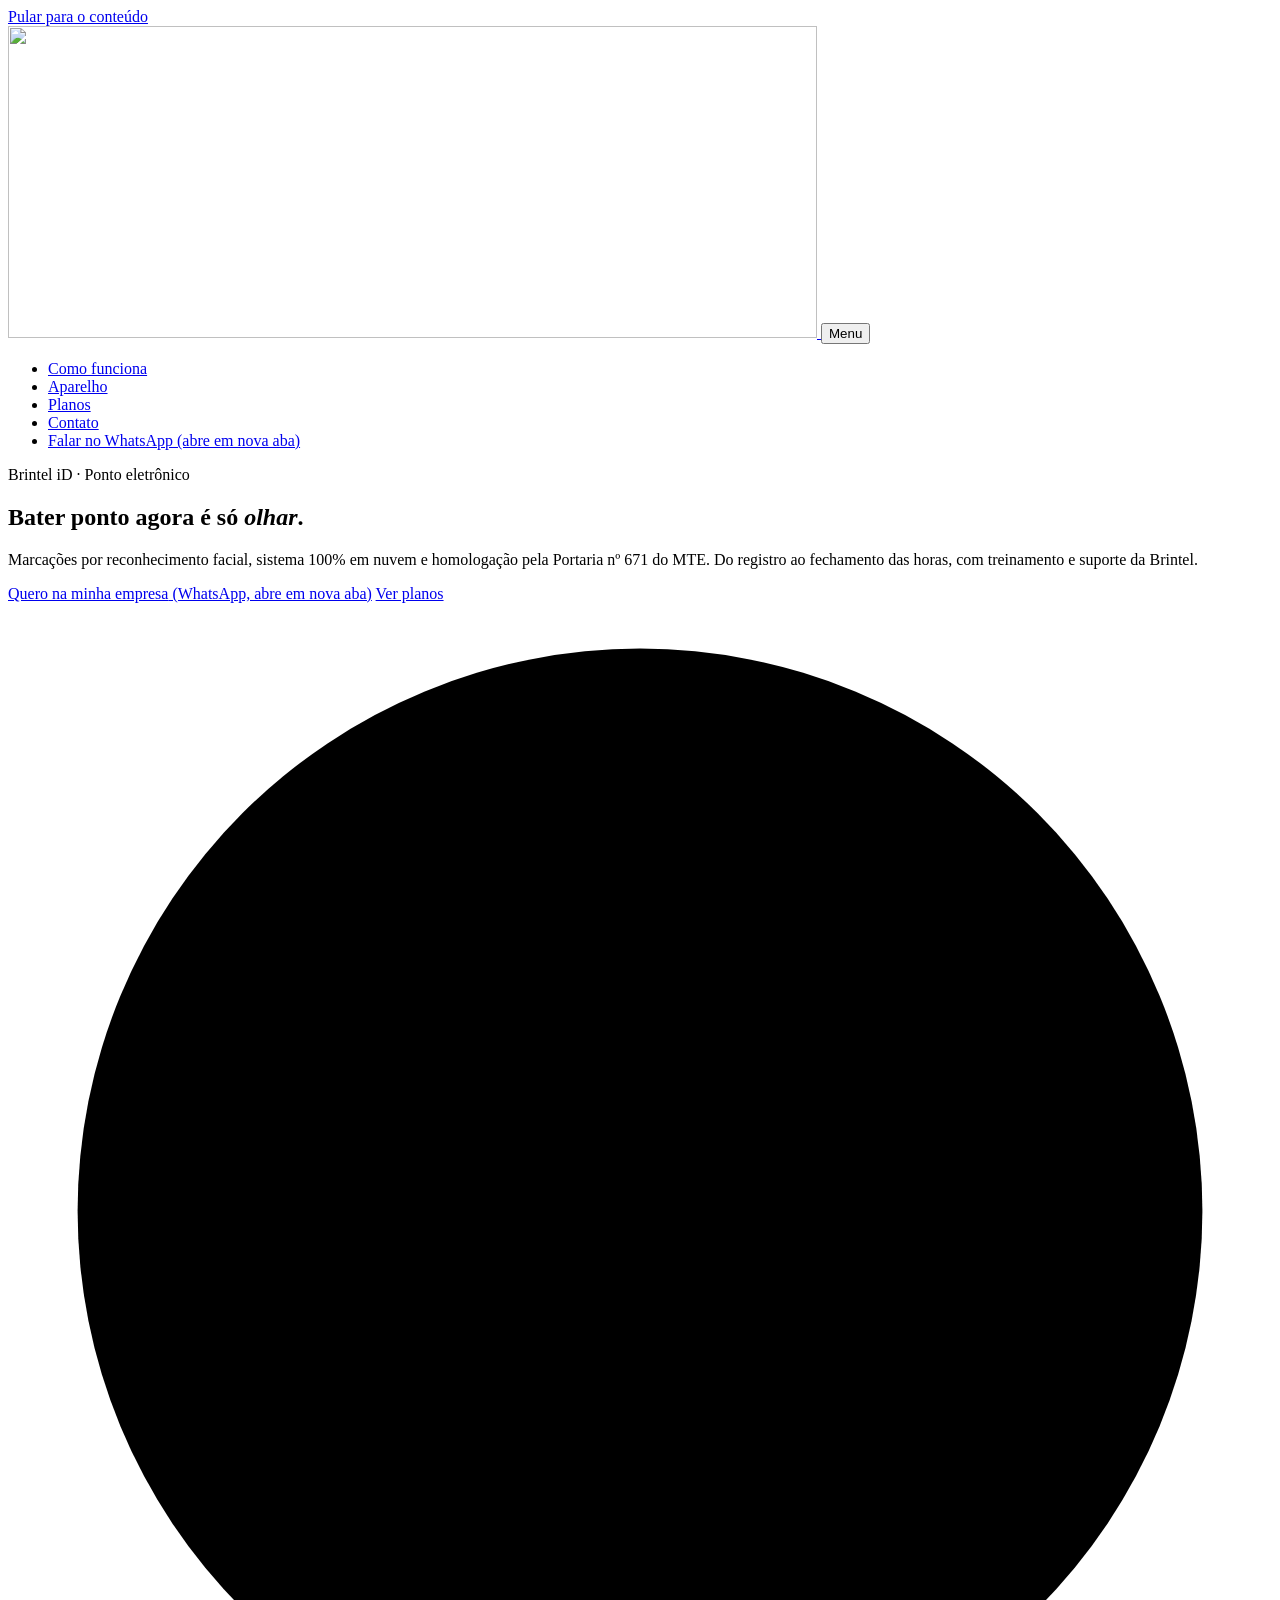
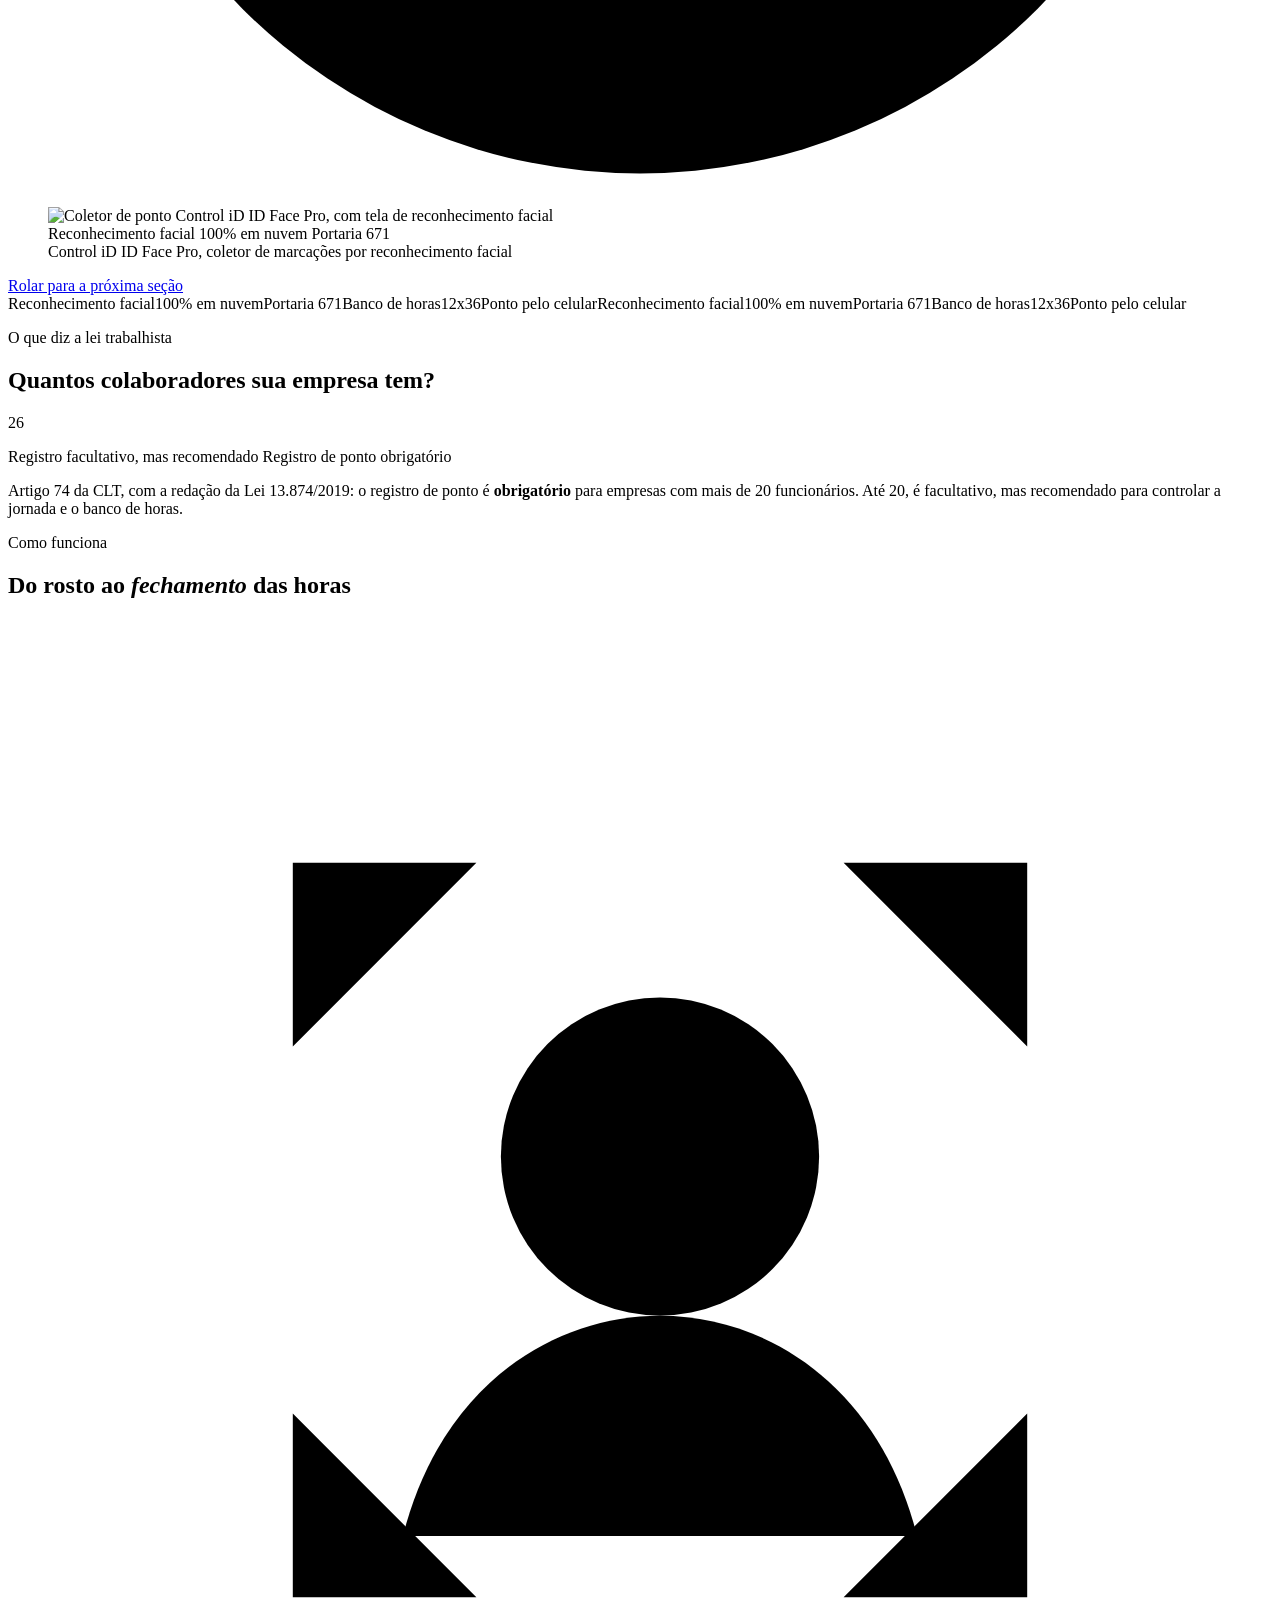
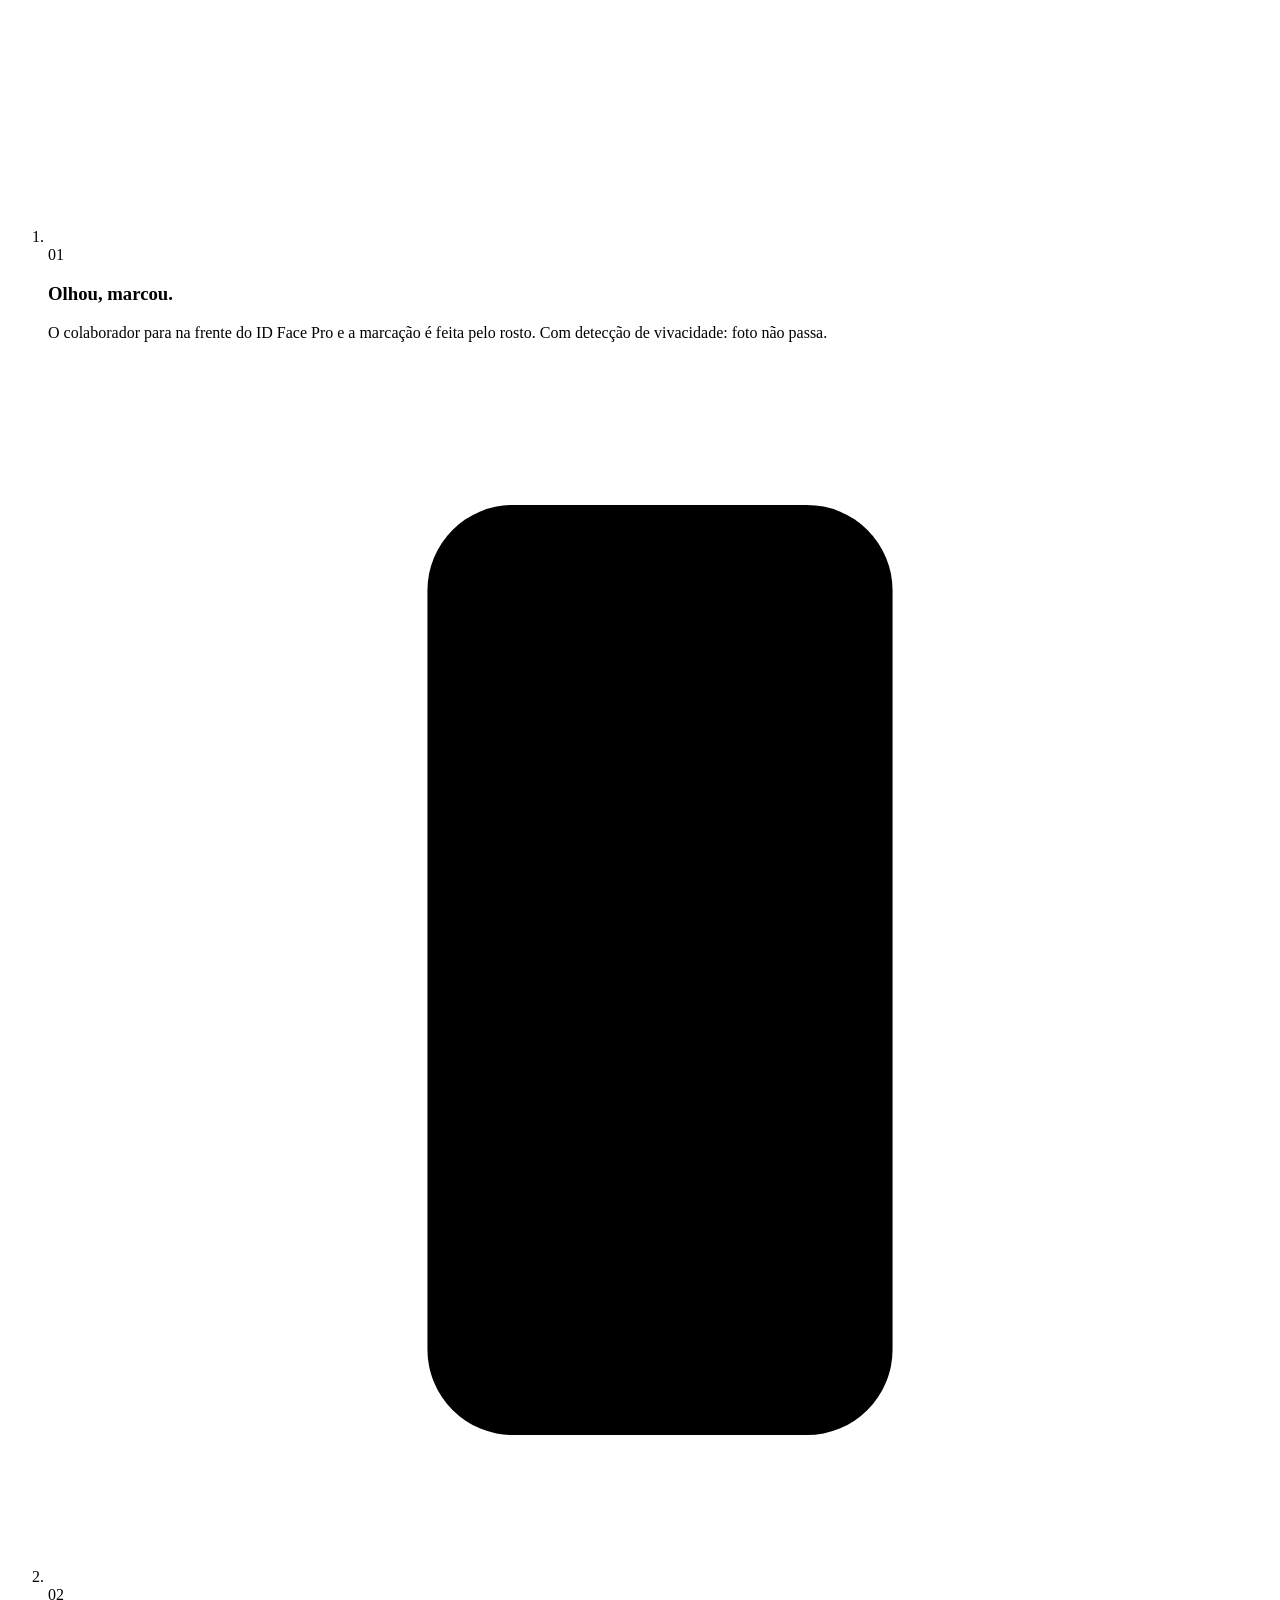
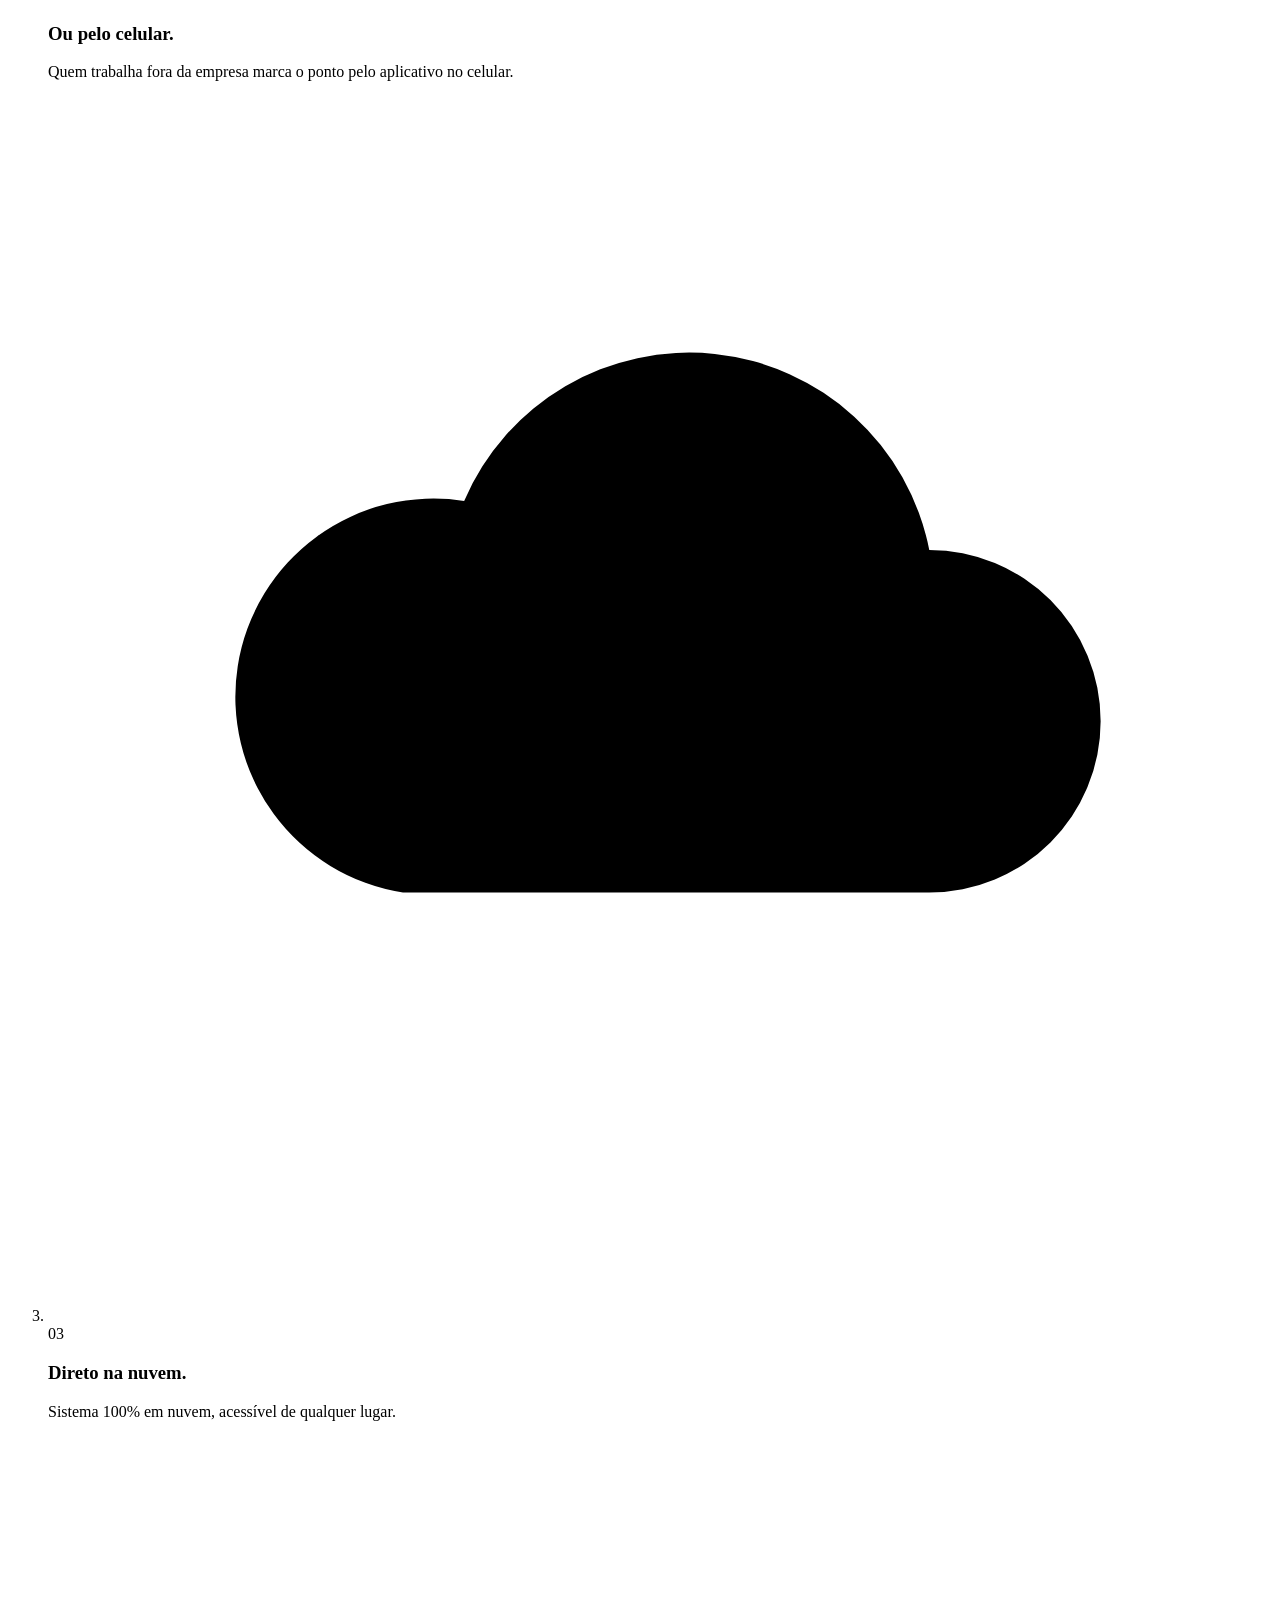
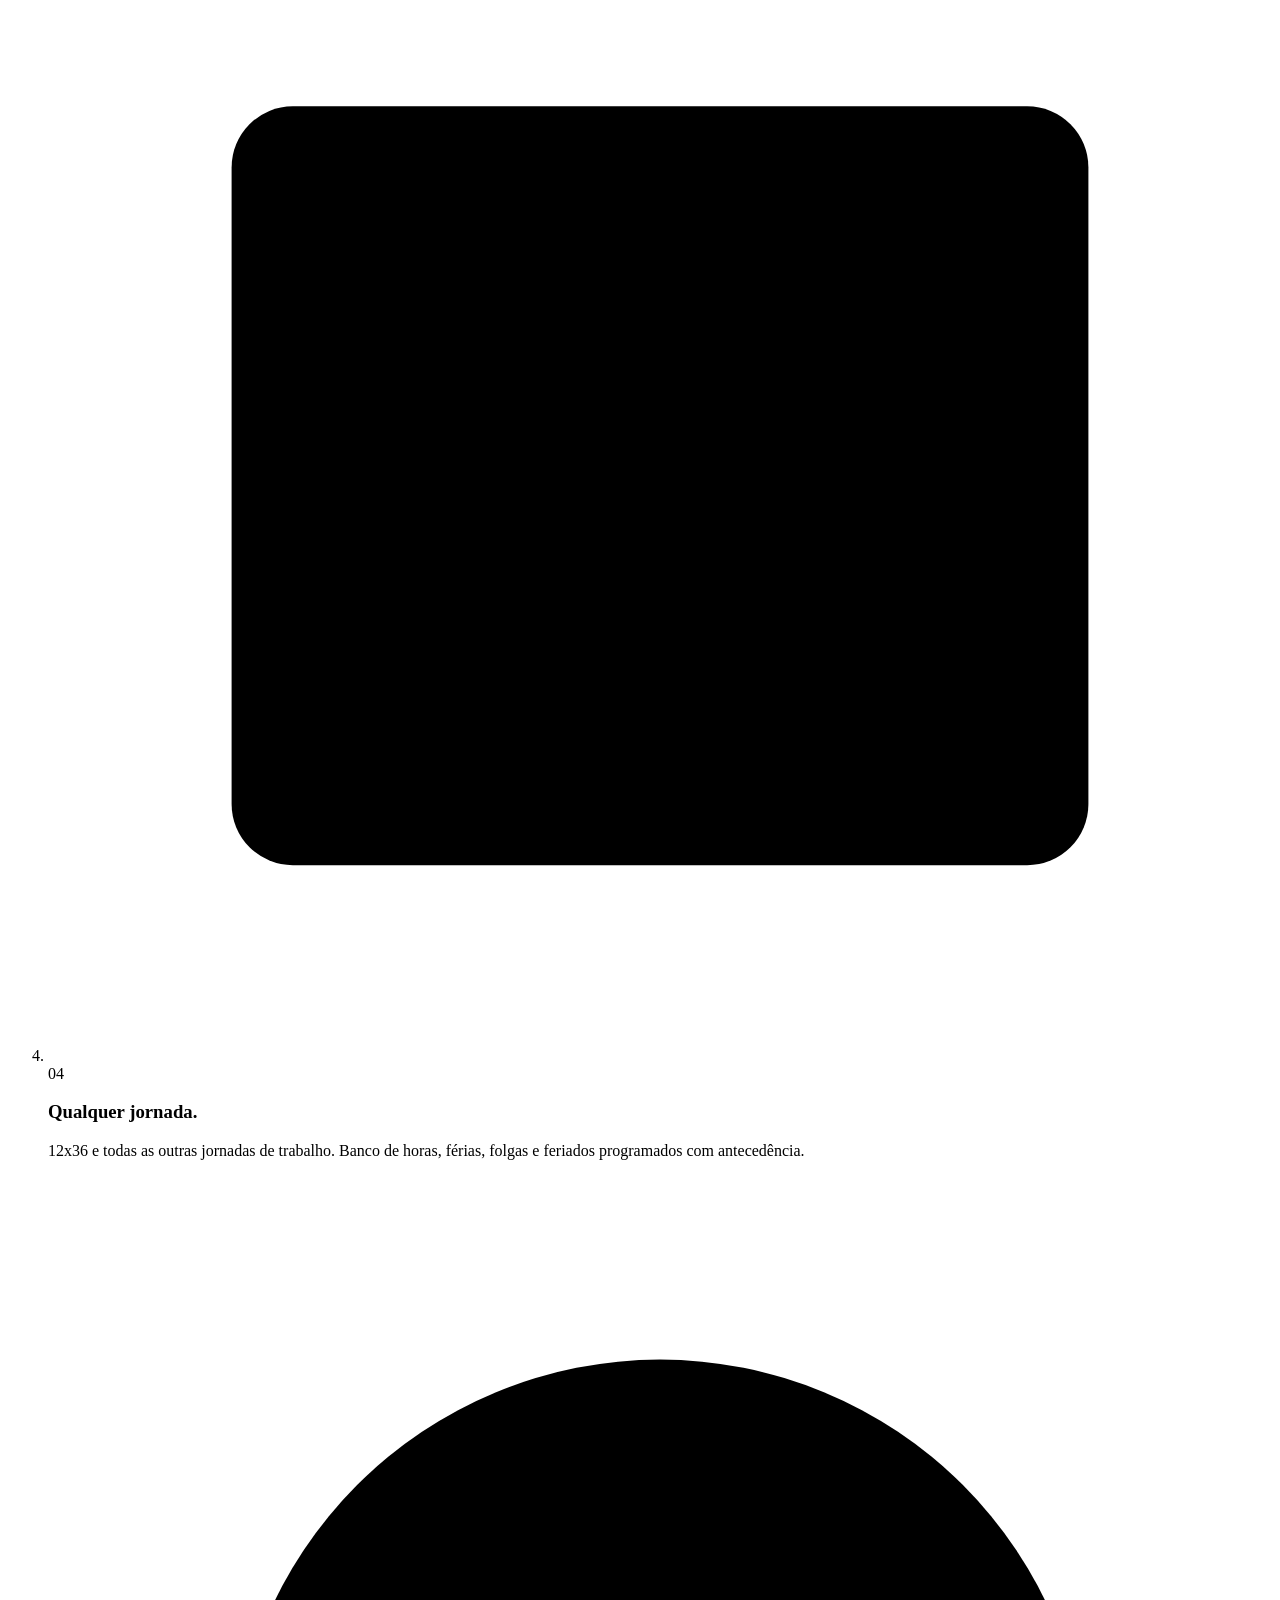
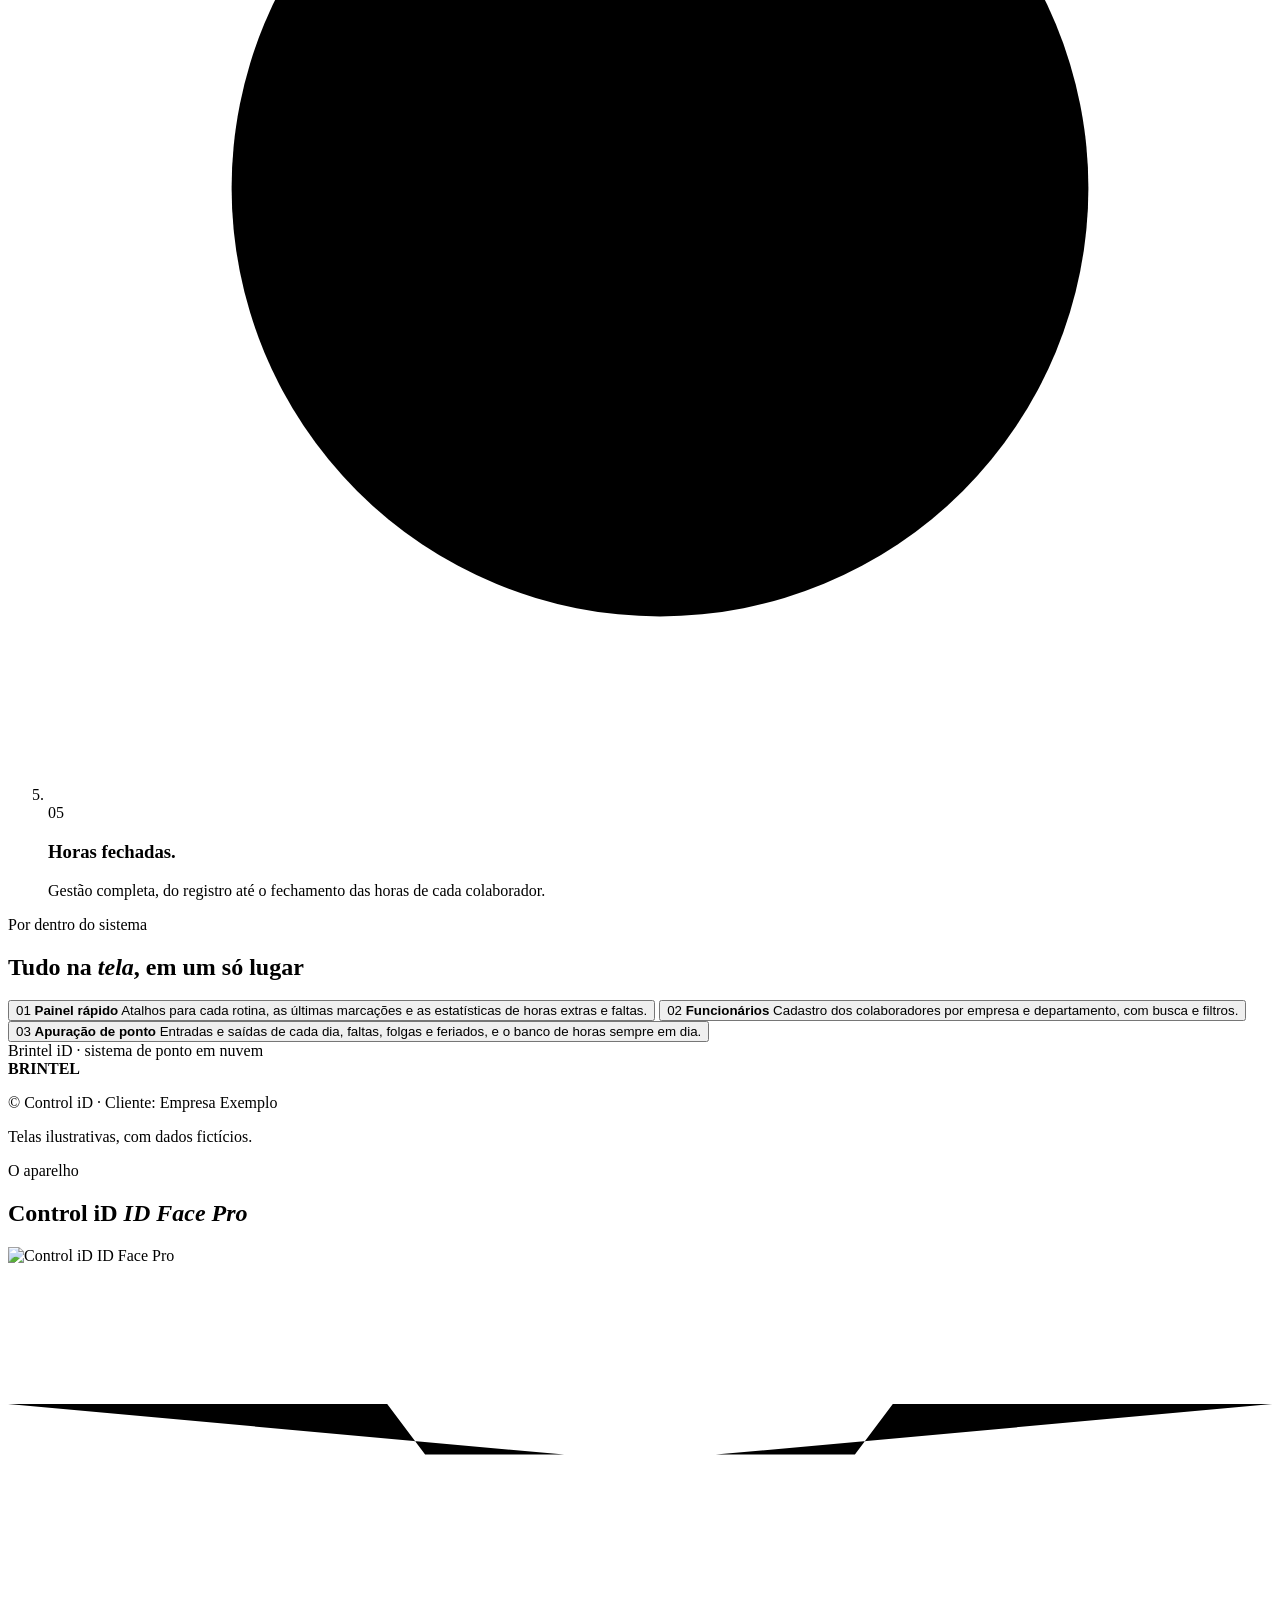
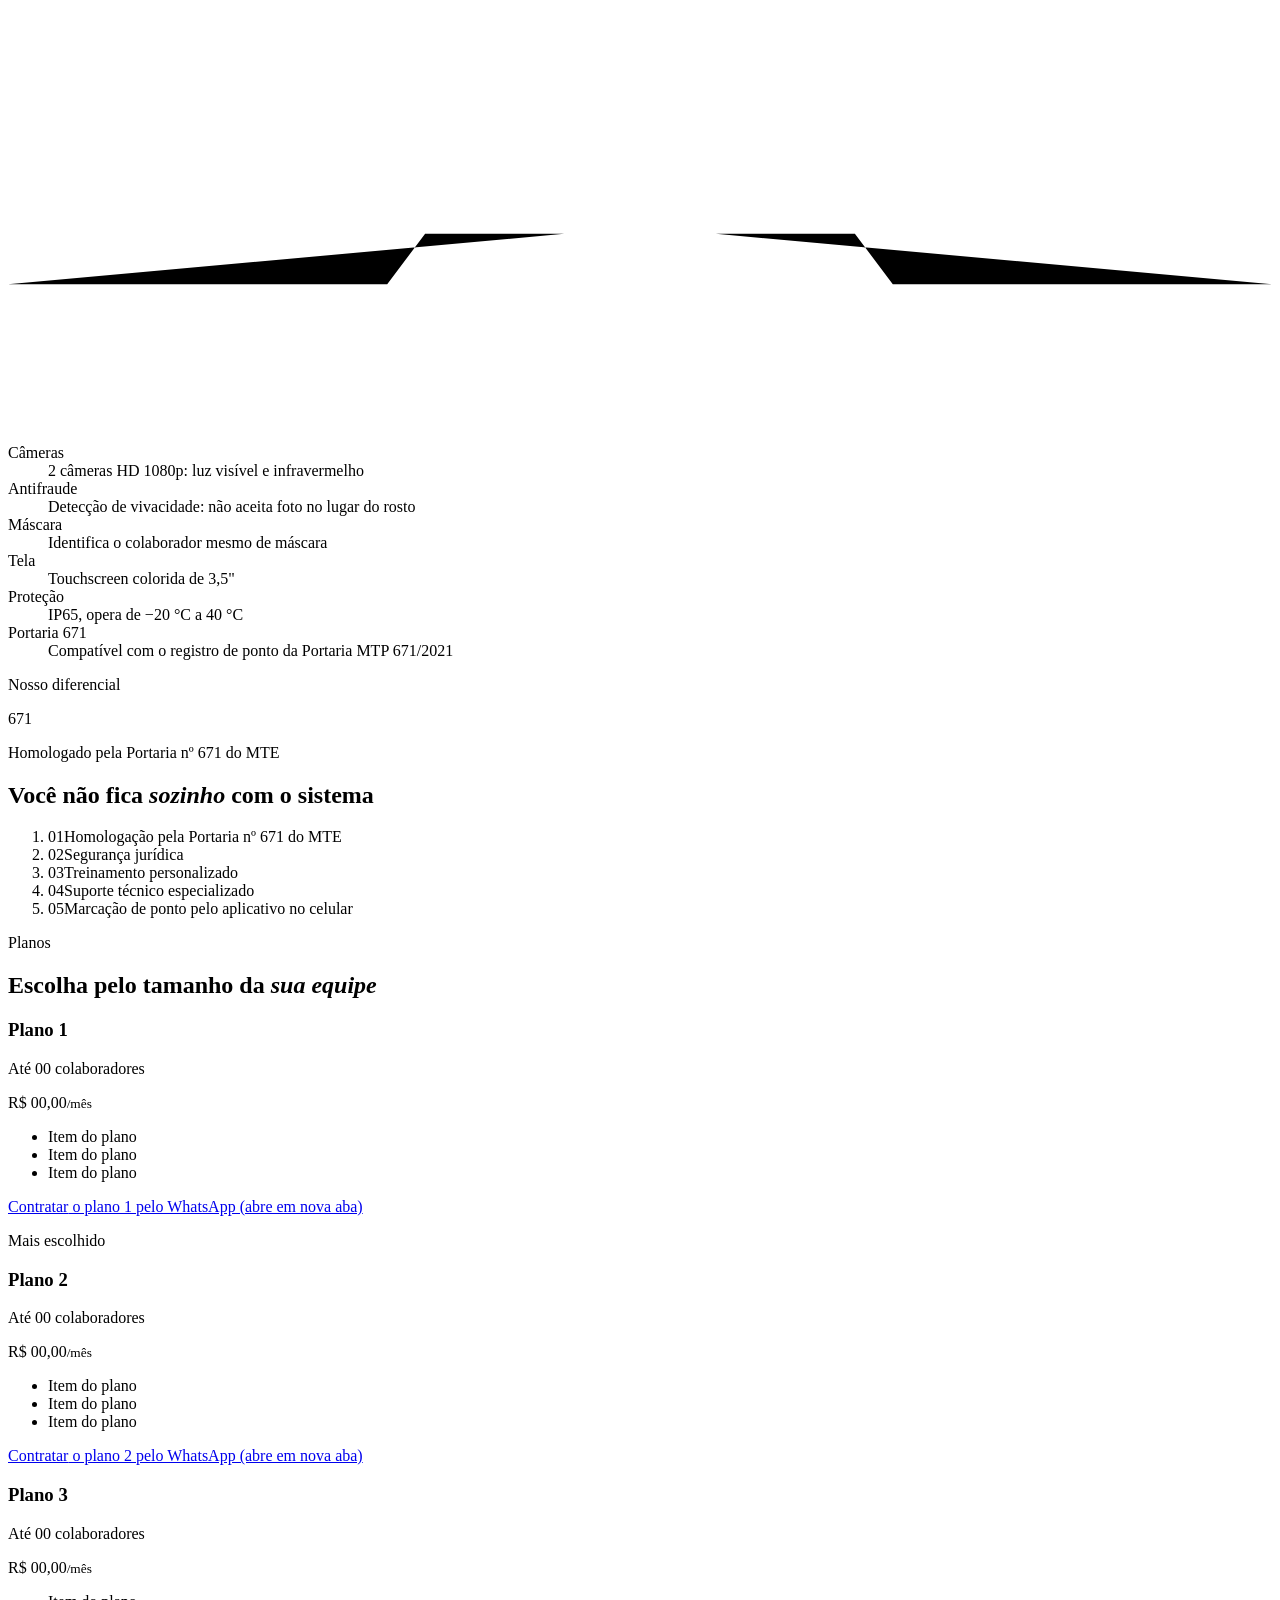
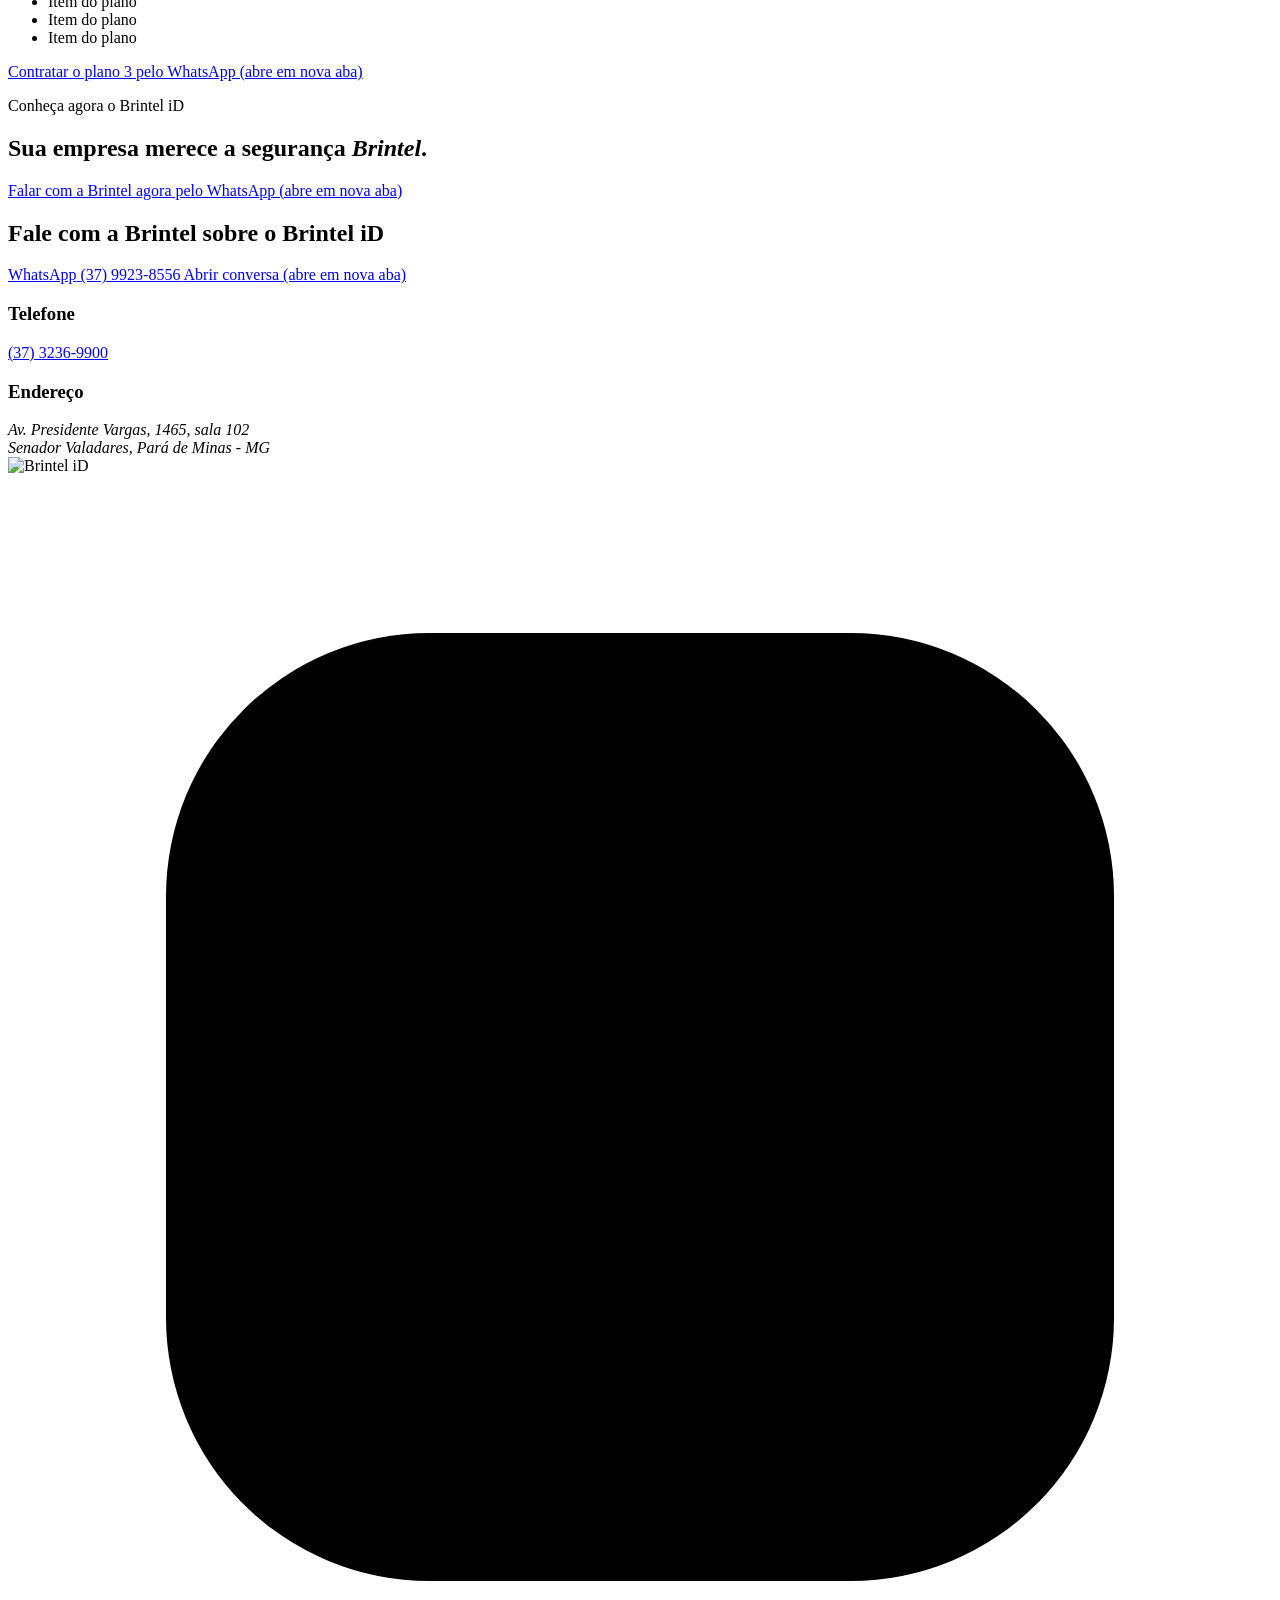
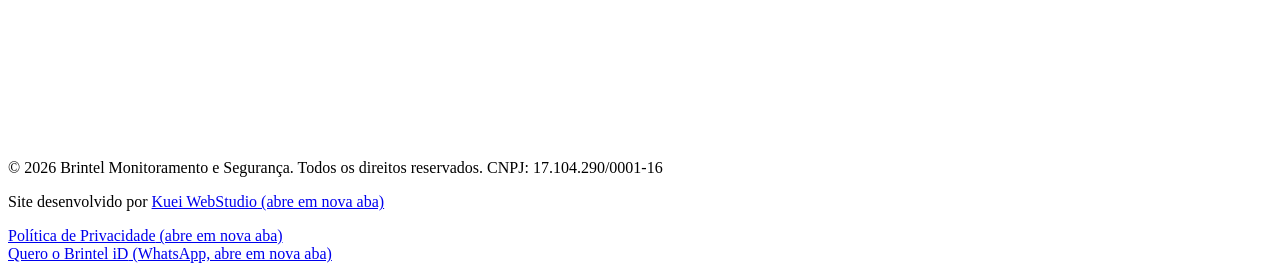
==== brintel-id/index.html @ b798def6 "Créditos: Kuei WebStudio (https://kuei-web.vercel.app) Leva para o código-fonte a troca feita direto" ====
<!doctype html>
<html lang="pt-BR">
  <head>
    <meta charset="UTF-8" />
<link rel="icon" type="image/svg+xml" href="/brintel/favicon.svg?v=2" />
<link rel="apple-touch-icon" href="/brintel/apple-touch-icon.png?v=2" />
<meta name="viewport" content="width=device-width, initial-scale=1.0" />
<meta name="theme-color" content="#000745" />
<script>
  document.documentElement.classList.add('js')
</script>
<!-- Roboto hospedada no próprio site (subset latin, fonte variável 400–900) -->
<link rel="preload" href="/brintel/fonts/roboto-latin.woff2" as="font" type="font/woff2" crossorigin />
    <title>Brintel iD · Ponto eletrônico por reconhecimento facial | Brintel</title>
    <meta
      name="description"
      content="Brintel iD: ponto eletrônico por reconhecimento facial, 100% em nuvem e homologado pela Portaria nº 671 do MTE. Do registro ao fechamento das horas, com treinamento e suporte. Pará de Minas - MG."
    />
    <link rel="preload" href="/brintel/img/idface-pro.webp" as="image" type="image/webp" fetchpriority="high" />
    <script type="module" crossorigin src="/brintel/assets/brintelId-BsUm141c.js"></script>
    <link rel="modulepreload" crossorigin href="/brintel/assets/island-3vHnokeJ.js">
    <link rel="stylesheet" crossorigin href="/brintel/assets/island-B5L6M4S2.css">
    <link rel="stylesheet" crossorigin href="/brintel/assets/brintelId-XabDvKWQ.css">
  </head>
  <body class="page-id">
    <a class="skip-link" href="#conteudo">Pular para o conteúdo</a>

    <div class="lp-progress" aria-hidden="true"><i></i></div>

    <!-- Menu da landing page Brintel iD: só âncoras da própria página + WhatsApp -->
<header class="island island--id" id="island">
  <a class="island__brand" href="#conteudo" aria-label="Brintel iD, início da página">
    <img class="island__logo-id" src="/brintel/img/brintel-id-logo.png" alt="" width="809" height="312" />
  </a>
  <button class="island__toggle" type="button" aria-expanded="false" aria-controls="island-nav">
    <span class="island__toggle-label">Menu</span>
    <span class="island__toggle-icon" aria-hidden="true"><i></i><i></i></span>
  </button>
  <nav class="island__nav" id="island-nav" aria-label="Principal">
    <ul>
      <li><a href="#como-funciona">Como funciona</a></li>
      <li><a href="#aparelho">Aparelho</a></li>
      <li><a href="#planos">Planos</a></li>
      <li><a href="#contato">Contato</a></li>
      <li>
        <a
          class="island__cta"
          href="https://wa.me/553799238556?text=Quero%20conhecer%20o%20Brintel%20iD"
          target="_blank"
          rel="noopener"
          >Falar no WhatsApp<span class="sr-only"> (abre em nova aba)</span></a
        >
      </li>
    </ul>
  </nav>
</header>
    <div class="grain" aria-hidden="true"></div>
<div class="cursor" aria-hidden="true"><span class="cursor__ring"></span><span class="cursor__dot"></span></div>

    <main id="conteudo">
      <!-- 1. Abertura ------------------------------------------------------------ -->
      <section class="lp-hero" aria-labelledby="hero-titulo">
        <div class="lp-hero__text">
          <p class="lp-kicker" data-scramble>Brintel iD · Ponto eletrônico</p>
          <h1 class="lp-hero__title" id="hero-titulo">Bater ponto agora é só <em>olhar</em>.</h1>
          <p class="lp-hero__lead">
            Marcações por reconhecimento facial, sistema 100% em nuvem e homologação pela Portaria nº 671 do MTE.
            Do registro ao fechamento das horas, com treinamento e suporte da Brintel.
          </p>
          <div class="lp-hero__actions">
            <a
              class="btn btn--big magnetic"
              href="https://wa.me/553799238556?text=Quero%20o%20Brintel%20iD%20na%20minha%20empresa"
              target="_blank"
              rel="noopener"
              >Quero na minha empresa<span class="sr-only"> (WhatsApp, abre em nova aba)</span></a
            >
            <a class="link-arrow" href="#planos">Ver planos</a>
          </div>
        </div>

        <figure class="id-device">
          <div class="id-device__stage">
            <svg class="id-device__rings" viewBox="0 0 400 400" aria-hidden="true">
              <circle cx="200" cy="200" r="190" />
              <circle cx="200" cy="200" r="150" />
            </svg>
            <span class="id-device__halo" aria-hidden="true"></span>
            <!-- imagem + efeitos num só bloco: inclinam juntos com o mouse -->
            <div class="id-device__body">
              <img
                class="id-device__img"
                src="/brintel/img/idface-pro.webp"
                alt="Coletor de ponto Control iD ID Face Pro, com tela de reconhecimento facial"
                width="630"
                height="630"
                fetchpriority="high"
              />
              <span class="id-device__sheen" aria-hidden="true"><i></i></span>
              <span class="id-device__scan" aria-hidden="true"><i></i></span>
            </div>
            <span class="lp-chip lp-chip--a" aria-hidden="true">Reconhecimento facial</span>
            <span class="lp-chip lp-chip--b" aria-hidden="true">100% em nuvem</span>
            <span class="lp-chip lp-chip--c" aria-hidden="true">Portaria 671</span>
          </div>
          <figcaption class="sr-only">Control iD ID Face Pro, coletor de marcações por reconhecimento facial</figcaption>
        </figure>

        <a class="lp-hero__cue" href="#lei"><span class="sr-only">Rolar para a próxima seção</span><i aria-hidden="true"></i></a>
      </section>

      <!-- Faixa corrida ------------------------------------------------------------ -->
      <div class="lp-marquee" aria-hidden="true">
        <div class="lp-marquee__track">
          <span>Reconhecimento facial</span><span>100% em nuvem</span><span>Portaria 671</span
          ><span>Banco de horas</span><span>12x36</span><span>Ponto pelo celular</span
          ><span>Reconhecimento facial</span><span>100% em nuvem</span><span>Portaria 671</span
          ><span>Banco de horas</span><span>12x36</span><span>Ponto pelo celular</span>
        </div>
      </div>

      <!-- 2. A lei (pin: contador de colaboradores) -------------------------------- -->
      <section class="lp-law" id="lei" aria-labelledby="lei-titulo">
        <div class="lp-law__inner">
          <p class="lp-kicker">O que diz a lei trabalhista</p>
          <h2 class="lp-law__question" id="lei-titulo">Quantos colaboradores sua empresa tem?</h2>

          <div class="lp-law__meter" aria-hidden="true">
            <p class="lp-law__count"><span id="law-count">26</span></p>
            <p class="lp-law__verdict">
              <span class="lp-law__state lp-law__state--free">Registro facultativo, mas recomendado</span>
              <span class="lp-law__state lp-law__state--must">Registro de ponto obrigatório</span>
            </p>
          </div>

          <div
            class="headcount"
            role="img"
            aria-label="De 1 a 20 colaboradores o registro de ponto é facultativo; a partir do 21º, obrigatório"
          >
            <div class="headcount__row" id="headcount"></div>
          </div>

          <p class="lp-law__source">
            Artigo 74 da CLT, com a redação da Lei 13.874/2019: o registro de ponto é <strong>obrigatório</strong> para
            empresas com mais de 20 funcionários. Até 20, é facultativo, mas recomendado para controlar a jornada e o
            banco de horas.
          </p>
        </div>
      </section>

      <!-- 3. Como funciona (rolagem horizontal no desktop) -------------------------- -->
      <section class="lp-how" id="como-funciona" aria-labelledby="como-titulo">
        <div class="lp-how__head">
          <p class="lp-kicker">Como funciona</p>
          <h2 class="lp-title" id="como-titulo">Do rosto ao <em>fechamento</em> das horas</h2>
        </div>

        <ol class="lp-how__track">
          <li class="lp-step">
            <svg class="lp-step__art" viewBox="0 0 200 200" aria-hidden="true">
              <path d="M40 70V40h30M130 40h30v30M160 130v30h-30M70 160H40v-30" />
              <circle cx="100" cy="88" r="26" />
              <path d="M58 150c6-24 24-36 42-36s36 12 42 36" />
              <path class="lp-step__beam" d="M30 100h140" />
            </svg>
            <span class="lp-step__n">01</span>
            <h3 class="lp-step__title">Olhou, marcou.</h3>
            <p>
              O colaborador para na frente do ID Face Pro e a marcação é feita pelo rosto. Com detecção de vivacidade:
              foto não passa.
            </p>
          </li>
          <li class="lp-step">
            <svg class="lp-step__art" viewBox="0 0 200 200" aria-hidden="true">
              <rect x="62" y="24" width="76" height="152" rx="14" />
              <path d="M88 40h24" />
              <circle cx="100" cy="100" r="18" />
              <path d="M92 100l6 6 12-12" />
            </svg>
            <span class="lp-step__n">02</span>
            <h3 class="lp-step__title">Ou pelo celular.</h3>
            <p>Quem trabalha fora da empresa marca o ponto pelo aplicativo no celular.</p>
          </li>
          <li class="lp-step">
            <svg class="lp-step__art" viewBox="0 0 200 200" aria-hidden="true">
              <path d="M58 130h86a28 28 0 0 0 0-56 40 40 0 0 0-76-8 32 32 0 0 0-10 64z" />
              <path d="M100 160v-50M84 124l16-16 16 16" />
            </svg>
            <span class="lp-step__n">03</span>
            <h3 class="lp-step__title">Direto na nuvem.</h3>
            <p>Sistema 100% em nuvem, acessível de qualquer lugar.</p>
          </li>
          <li class="lp-step">
            <svg class="lp-step__art" viewBox="0 0 200 200" aria-hidden="true">
              <rect x="30" y="44" width="140" height="124" rx="10" />
              <path d="M30 76h140M64 30v28M136 30v28" />
              <path d="M54 102h20M90 102h20M126 102h20M54 134h20M90 134h20M126 134h20" />
            </svg>
            <span class="lp-step__n">04</span>
            <h3 class="lp-step__title">Qualquer jornada.</h3>
            <p>
              12x36 e todas as outras jornadas de trabalho. Banco de horas, férias, folgas e feriados programados com
              antecedência.
            </p>
          </li>
          <li class="lp-step">
            <svg class="lp-step__art" viewBox="0 0 200 200" aria-hidden="true">
              <circle cx="100" cy="100" r="70" />
              <path d="M100 56v44l30 20" />
              <path class="lp-step__beam" d="M64 100l24 24 50-56" />
            </svg>
            <span class="lp-step__n">05</span>
            <h3 class="lp-step__title">Horas fechadas.</h3>
            <p>Gestão completa, do registro até o fechamento das horas de cada colaborador.</p>
          </li>
        </ol>
      </section>

      <!-- 3b. Por dentro do sistema ------------------------------------------------
           Telas recriadas a partir das do PDF da Brintel (mesmos módulos, colunas e
           rótulos), com dados fictícios: nada de nomes, fotos ou horários reais. -->
      <section class="lp-sys" id="sistema" aria-labelledby="sistema-titulo">
        <div class="lp-sys__head">
          <p class="lp-kicker">Por dentro do sistema</p>
          <h2 class="lp-title" id="sistema-titulo">Tudo na <em>tela</em>, em um só lugar</h2>
        </div>

        <div class="lp-sys__body">
          <div class="sys-tabs" role="tablist" aria-label="Telas do sistema">
            <button class="sys-tab" role="tab" id="tab-painel" aria-controls="tela-painel" aria-selected="true">
              <span class="sys-tab__n">01</span>
              <strong>Painel rápido</strong>
              <span class="sys-tab__text">Atalhos para cada rotina, as últimas marcações e as estatísticas de horas extras e faltas.</span>
              <i class="sys-tab__bar" aria-hidden="true"></i>
            </button>
            <button class="sys-tab" role="tab" id="tab-funcionarios" aria-controls="tela-funcionarios" aria-selected="false" tabindex="-1">
              <span class="sys-tab__n">02</span>
              <strong>Funcionários</strong>
              <span class="sys-tab__text">Cadastro dos colaboradores por empresa e departamento, com busca e filtros.</span>
              <i class="sys-tab__bar" aria-hidden="true"></i>
            </button>
            <button class="sys-tab" role="tab" id="tab-apuracao" aria-controls="tela-apuracao" aria-selected="false" tabindex="-1">
              <span class="sys-tab__n">03</span>
              <strong>Apuração de ponto</strong>
              <span class="sys-tab__text">Entradas e saídas de cada dia, faltas, folgas e feriados, e o banco de horas sempre em dia.</span>
              <i class="sys-tab__bar" aria-hidden="true"></i>
            </button>
          </div>

          <!-- janela do sistema: o conteúdo de cada tela é montado em src/brintel-id.js -->
          <div class="sys">
            <div class="sys__chrome" aria-hidden="true">
              <span class="sys__dots"><i></i><i></i><i></i></span>
              <span class="sys__address">Brintel iD · sistema de ponto em nuvem</span>
            </div>
            <div class="sys__app">
              <div class="sys__rail" aria-hidden="true"><i></i><i></i><i></i><i></i><i></i><i></i><i></i></div>
              <div class="sys__main">
                <div class="sys__top" aria-hidden="true"><span></span><span></span><b>BRINTEL</b></div>
                <div class="sys__screen" id="tela-painel" role="tabpanel" aria-labelledby="tab-painel"></div>
                <div class="sys__screen" id="tela-funcionarios" role="tabpanel" aria-labelledby="tab-funcionarios" hidden></div>
                <div class="sys__screen" id="tela-apuracao" role="tabpanel" aria-labelledby="tab-apuracao" hidden></div>
                <p class="sys__foot" aria-hidden="true">© Control iD · Cliente: Empresa Exemplo</p>
              </div>
            </div>
          </div>
        </div>
        <p class="lp-sys__note">Telas ilustrativas, com dados fictícios.</p>
      </section>

      <!-- 4. O aparelho: ficha técnica em volta da foto (dados de controlid.com.br) -->
      <section class="lp-spec" id="aparelho" aria-labelledby="aparelho-titulo">
        <div class="lp-spec__head">
          <p class="lp-kicker">O aparelho</p>
          <h2 class="lp-title" id="aparelho-titulo">Control iD <em>ID Face Pro</em></h2>
        </div>

        <div class="lp-spec__stage">
          <img
            class="lp-spec__device"
            src="/brintel/img/idface-pro.webp"
            alt="Control iD ID Face Pro"
            width="630"
            height="630"
            loading="lazy"
          />
          <svg class="lp-spec__lines" viewBox="0 0 1000 600" preserveAspectRatio="none" aria-hidden="true">
            <path d="M440 150H330l-30-40H0" />
            <path d="M430 300H0" />
            <path d="M440 450H330l-30 40H0" />
            <path d="M560 150h110l30-40h300" />
            <path d="M570 300h430" />
            <path d="M560 450h110l30 40h300" />
          </svg>
          <dl class="lp-spec__list">
            <div class="lp-callout">
              <dt>Câmeras</dt>
              <dd>2 câmeras HD 1080p: luz visível e infravermelho</dd>
            </div>
            <div class="lp-callout">
              <dt>Antifraude</dt>
              <dd>Detecção de vivacidade: não aceita foto no lugar do rosto</dd>
            </div>
            <div class="lp-callout">
              <dt>Máscara</dt>
              <dd>Identifica o colaborador mesmo de máscara</dd>
            </div>
            <div class="lp-callout">
              <dt>Tela</dt>
              <dd>Touchscreen colorida de 3,5"</dd>
            </div>
            <div class="lp-callout">
              <dt>Proteção</dt>
              <dd>IP65, opera de −20 °C a 40 °C</dd>
            </div>
            <div class="lp-callout">
              <dt>Portaria 671</dt>
              <dd>Compatível com o registro de ponto da Portaria MTP 671/2021</dd>
            </div>
          </dl>
        </div>
      </section>

      <!-- 5. Diferencial ------------------------------------------------------------ -->
      <section class="lp-diff" aria-labelledby="diferencial-titulo">
        <div class="lp-diff__seal">
          <p class="lp-kicker">Nosso diferencial</p>
          <p class="lp-diff__number" aria-hidden="true"><span id="seal-count">671</span></p>
          <p class="lp-diff__seal-text">Homologado pela Portaria nº 671 do MTE</p>
        </div>

        <div>
          <h2 class="lp-title lp-title--sm" id="diferencial-titulo">Você não fica <em>sozinho</em> com o sistema</h2>
          <ol class="lp-diff__list">
            <li><span aria-hidden="true">01</span>Homologação pela Portaria nº 671 do MTE</li>
            <li><span aria-hidden="true">02</span>Segurança jurídica</li>
            <li><span aria-hidden="true">03</span>Treinamento personalizado</li>
            <li><span aria-hidden="true">04</span>Suporte técnico especializado</li>
            <li><span aria-hidden="true">05</span>Marcação de ponto pelo aplicativo no celular</li>
          </ol>
        </div>
      </section>

      <!-- 6. Planos -----------------------------------------------------------------
           PENDENTE: nomes, faixas, valores e itens de cada plano serão enviados
           pela Brintel. Tudo marcado com class="pending" ainda é provisório. -->
      <section class="lp-plans" id="planos" aria-labelledby="planos-titulo">
        <p class="lp-kicker">Planos</p>
        <h2 class="lp-title" id="planos-titulo">Escolha pelo tamanho da <em>sua equipe</em></h2>

        <div class="plans">
          <article class="plan" aria-labelledby="plano-1">
            <h3 class="plan__name" id="plano-1"><span class="pending">Plano 1</span></h3>
            <p class="plan__range"><span class="pending">Até 00</span> colaboradores</p>
            <p class="plan__price"><span class="pending">R$ 00,00</span><small>/mês</small></p>
            <ul class="plan__features">
              <li><span class="pending">Item do plano</span></li>
              <li><span class="pending">Item do plano</span></li>
              <li><span class="pending">Item do plano</span></li>
            </ul>
            <a
              class="plan__cta"
              href="https://wa.me/553799238556?text=Quero%20contratar%20o%20Brintel%20iD%20-%20Plano%201"
              target="_blank"
              rel="noopener"
              >Contratar<span class="sr-only"> o plano 1 pelo WhatsApp (abre em nova aba)</span></a
            >
          </article>
          <article class="plan plan--featured" aria-labelledby="plano-2">
            <p class="plan__badge">Mais escolhido</p>
            <h3 class="plan__name" id="plano-2"><span class="pending">Plano 2</span></h3>
            <p class="plan__range"><span class="pending">Até 00</span> colaboradores</p>
            <p class="plan__price"><span class="pending">R$ 00,00</span><small>/mês</small></p>
            <ul class="plan__features">
              <li><span class="pending">Item do plano</span></li>
              <li><span class="pending">Item do plano</span></li>
              <li><span class="pending">Item do plano</span></li>
            </ul>
            <a
              class="btn"
              href="https://wa.me/553799238556?text=Quero%20contratar%20o%20Brintel%20iD%20-%20Plano%202"
              target="_blank"
              rel="noopener"
              >Contratar<span class="sr-only"> o plano 2 pelo WhatsApp (abre em nova aba)</span></a
            >
          </article>
          <article class="plan" aria-labelledby="plano-3">
            <h3 class="plan__name" id="plano-3"><span class="pending">Plano 3</span></h3>
            <p class="plan__range"><span class="pending">Até 00</span> colaboradores</p>
            <p class="plan__price"><span class="pending">R$ 00,00</span><small>/mês</small></p>
            <ul class="plan__features">
              <li><span class="pending">Item do plano</span></li>
              <li><span class="pending">Item do plano</span></li>
              <li><span class="pending">Item do plano</span></li>
            </ul>
            <a
              class="plan__cta"
              href="https://wa.me/553799238556?text=Quero%20contratar%20o%20Brintel%20iD%20-%20Plano%203"
              target="_blank"
              rel="noopener"
              >Contratar<span class="sr-only"> o plano 3 pelo WhatsApp (abre em nova aba)</span></a
            >
          </article>
        </div>
      </section>

      <!-- 7. Chamada final ----------------------------------------------------------- -->
      <section class="lp-cta" aria-labelledby="cta-titulo">
        <p class="lp-kicker">Conheça agora o Brintel iD</p>
        <h2 class="lp-cta__title" id="cta-titulo">Sua empresa merece a segurança <em>Brintel</em>.</h2>
        <a
          class="btn btn--big magnetic"
          href="https://wa.me/553799238556?text=Quero%20o%20Brintel%20iD%20na%20minha%20empresa"
          target="_blank"
          rel="noopener"
          >Falar com a Brintel agora<span class="sr-only"> pelo WhatsApp (abre em nova aba)</span></a
        >
      </section>
    </main>

    <!-- Rodapé da landing page Brintel iD: contato direto, sem a navegação do site institucional -->
<footer class="footer" id="contato">
  <h2 class="footer__kicker">Fale com a Brintel sobre o Brintel iD</h2>
  <a class="footer__wa" href="https://wa.me/553799238556?text=Quero%20conhecer%20o%20Brintel%20iD" target="_blank" rel="noopener">
    <span class="footer__wa-label"><i aria-hidden="true"></i>WhatsApp</span>
    <span class="footer__wa-number">
      <span class="line"><span>(37) 9923-8556</span></span>
    </span>
    <span class="btn footer__wa-cta" aria-hidden="true">Abrir conversa</span>
    <span class="sr-only"> (abre em nova aba)</span>
  </a>

  <div class="footer__grid footer__grid--two">
    <div>
      <h3 class="footer__label">Telefone</h3>
      <a href="tel:+553732369900">(37) 3236-9900</a>
    </div>
    <div>
      <h3 class="footer__label">Endereço</h3>
      <address>
        Av. Presidente Vargas, 1465, sala 102<br />
        Senador Valadares, Pará de Minas - MG
      </address>
    </div>
  </div>

  <div class="footer__legal">
    <img class="footer__logo-id" src="/brintel/img/brintel-id-logo.png" alt="Brintel iD" width="809" height="312" loading="lazy" />
    <a
  class="footer__social"
  href="https://www.instagram.com/brintelmonitoramento/"
  target="_blank"
  rel="noopener"
  aria-label="Instagram da Brintel (abre em nova aba)"
>
  <svg viewBox="0 0 24 24" aria-hidden="true">
    <rect x="3" y="3" width="18" height="18" rx="5" />
    <circle cx="12" cy="12" r="4.2" />
    <circle class="footer__social-dot" cx="17.3" cy="6.7" r="1.1" />
  </svg>
</a>
<p>© 2026 Brintel Monitoramento e Segurança. Todos os direitos reservados. CNPJ: 17.104.290/0001-16</p>
  </div>
  <div class="footer__credits">
  <p>
    Site desenvolvido por
    <a href="https://kuei-web.vercel.app" target="_blank" rel="noopener">Kuei WebStudio<span class="sr-only"> (abre em nova aba)</span></a>
  </p>
  <a href="https://brintel.com.br/privacidade/" target="_blank" rel="noopener"
    >Política de Privacidade<span class="sr-only"> (abre em nova aba)</span></a
  >
</div>
</footer>

    <!-- Atalho fixo no celular, depois da abertura -->
    <a
      class="lp-dock"
      href="https://wa.me/553799238556?text=Quero%20o%20Brintel%20iD%20na%20minha%20empresa"
      target="_blank"
      rel="noopener"
      >Quero o Brintel iD<span class="sr-only"> (WhatsApp, abre em nova aba)</span></a
    >

  </body>
</html>
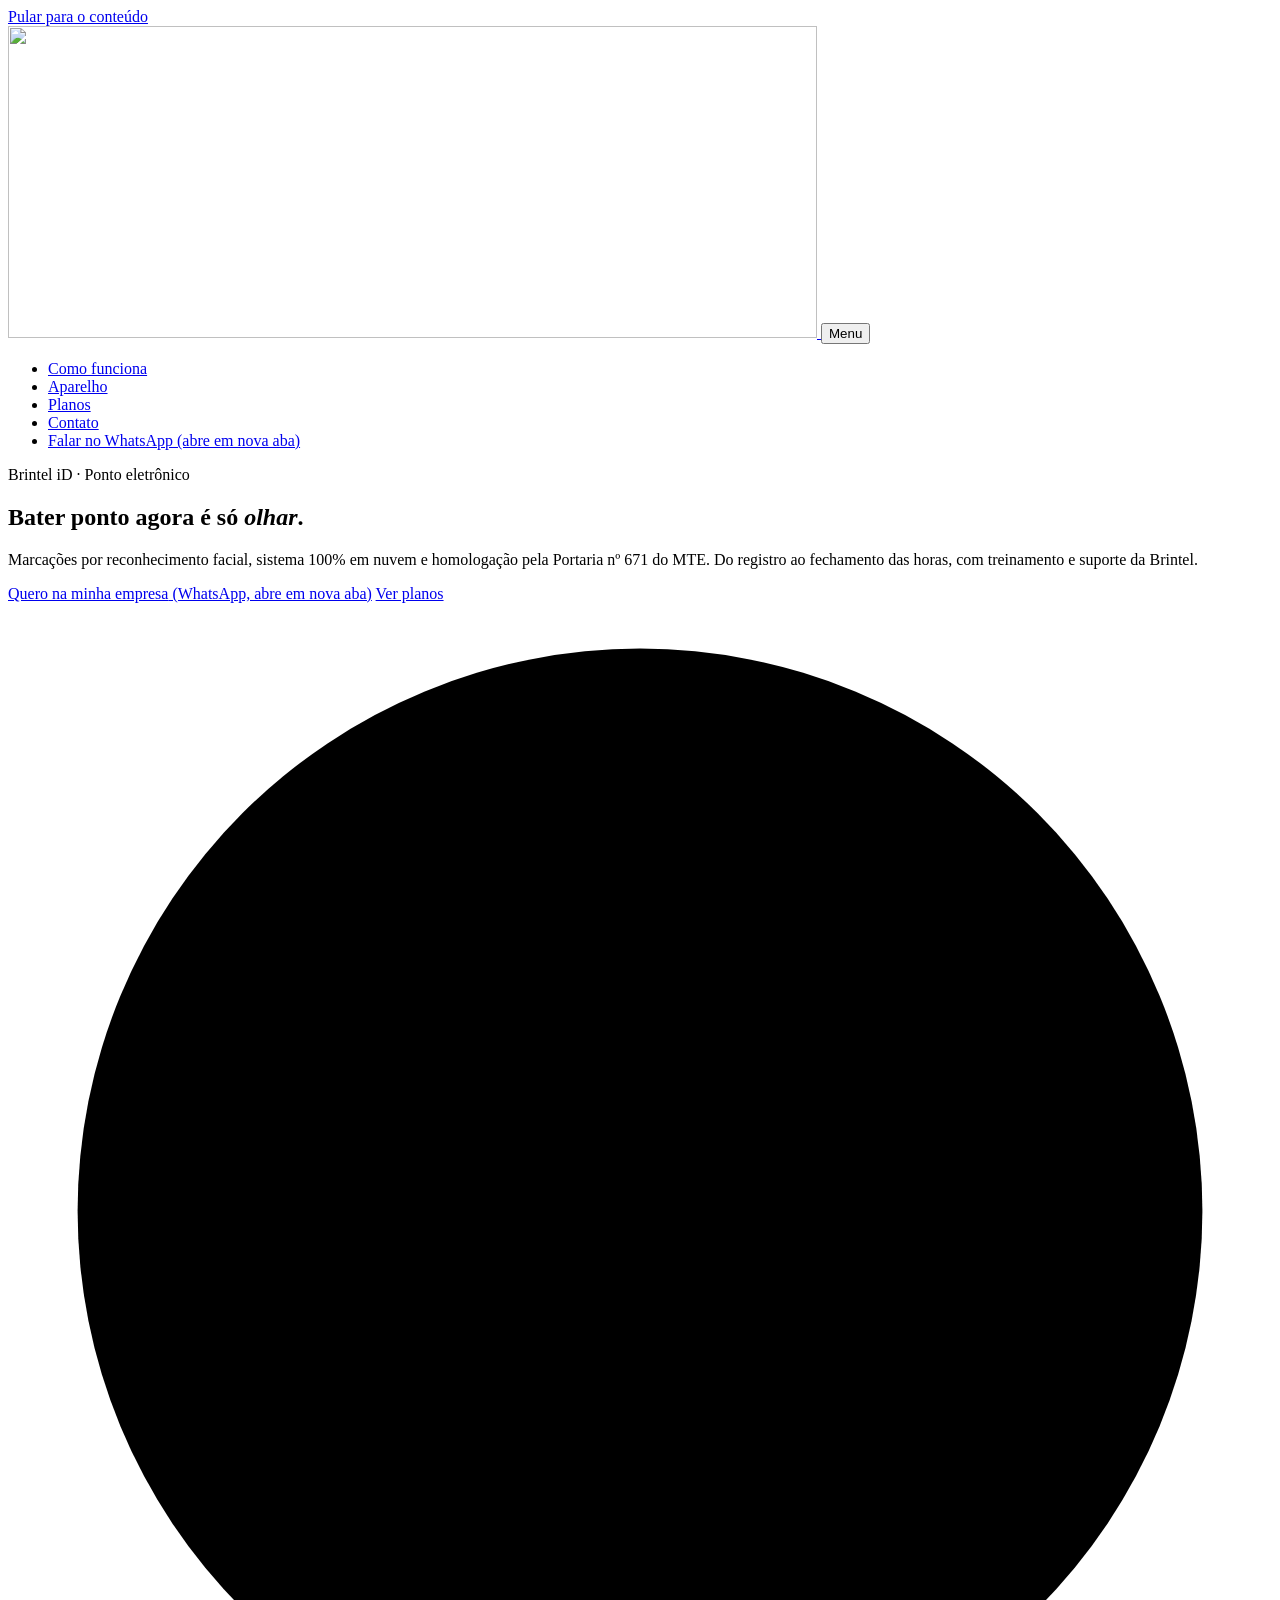
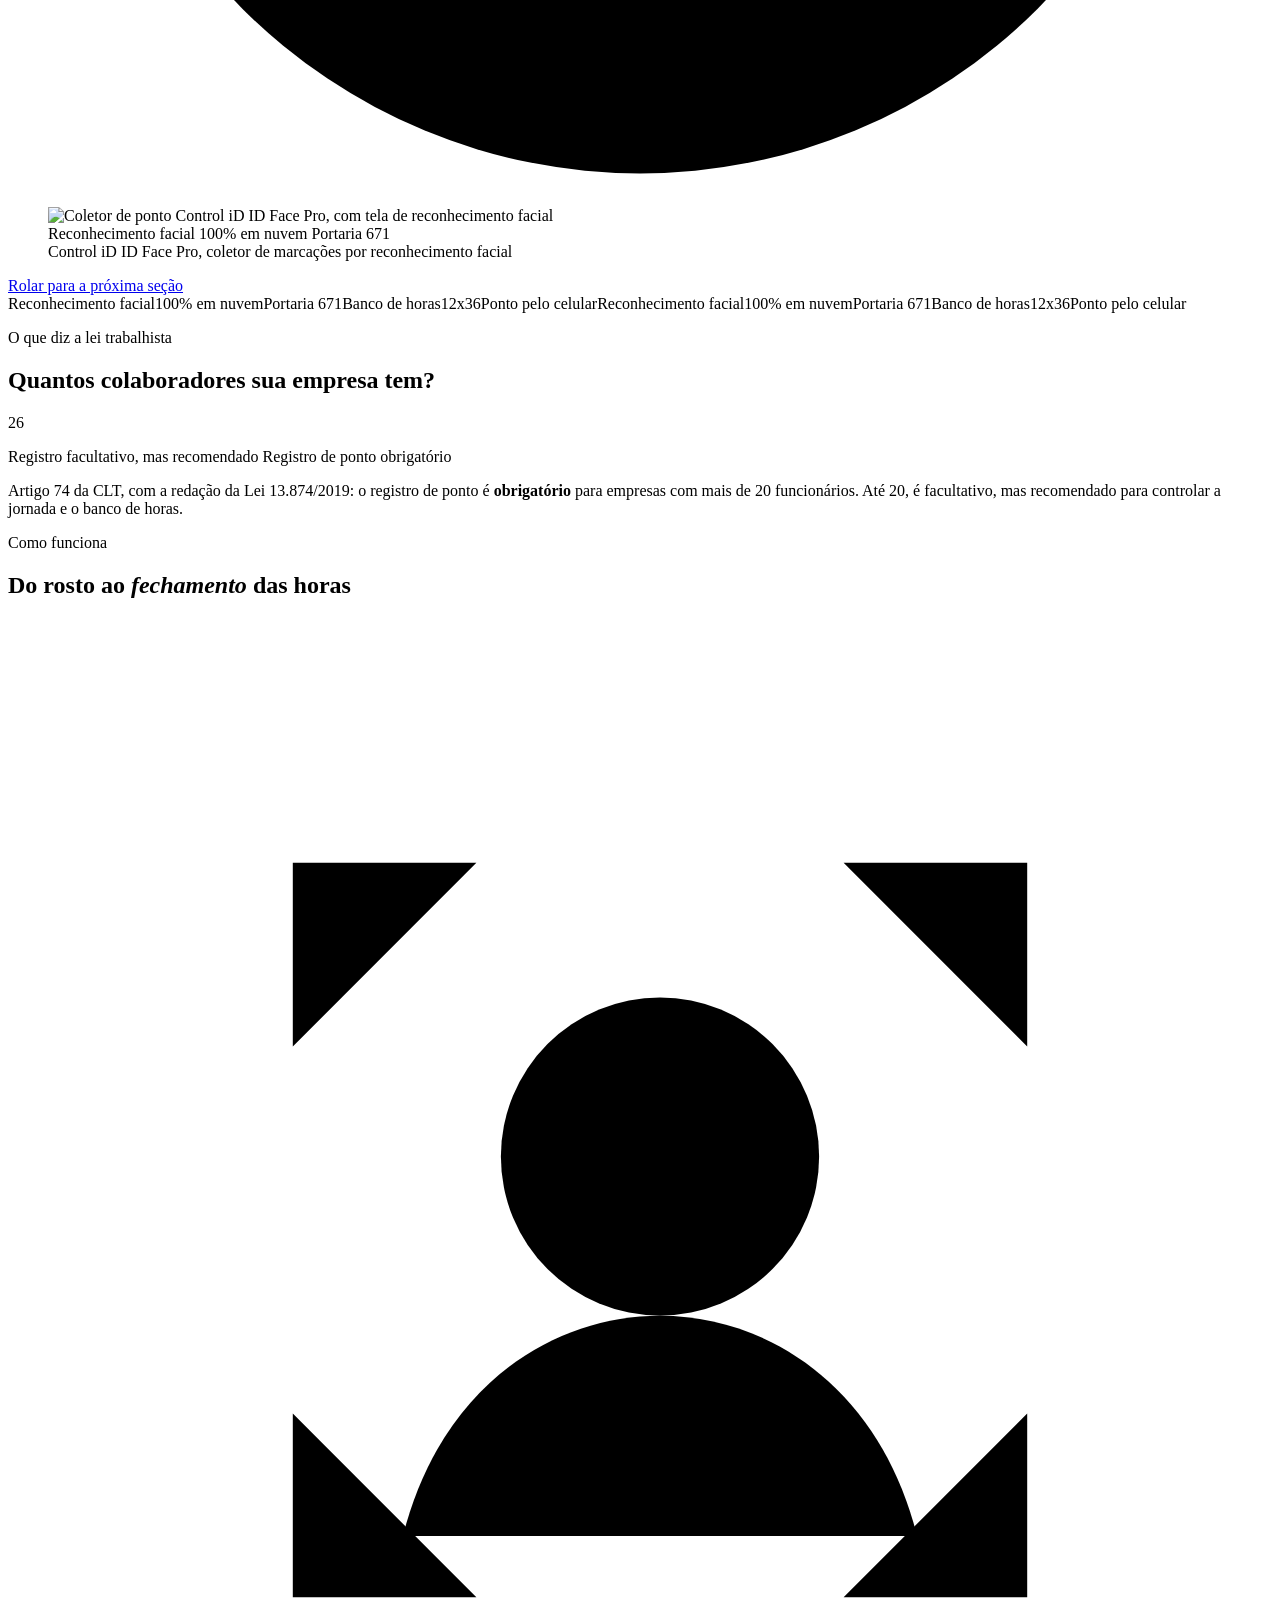
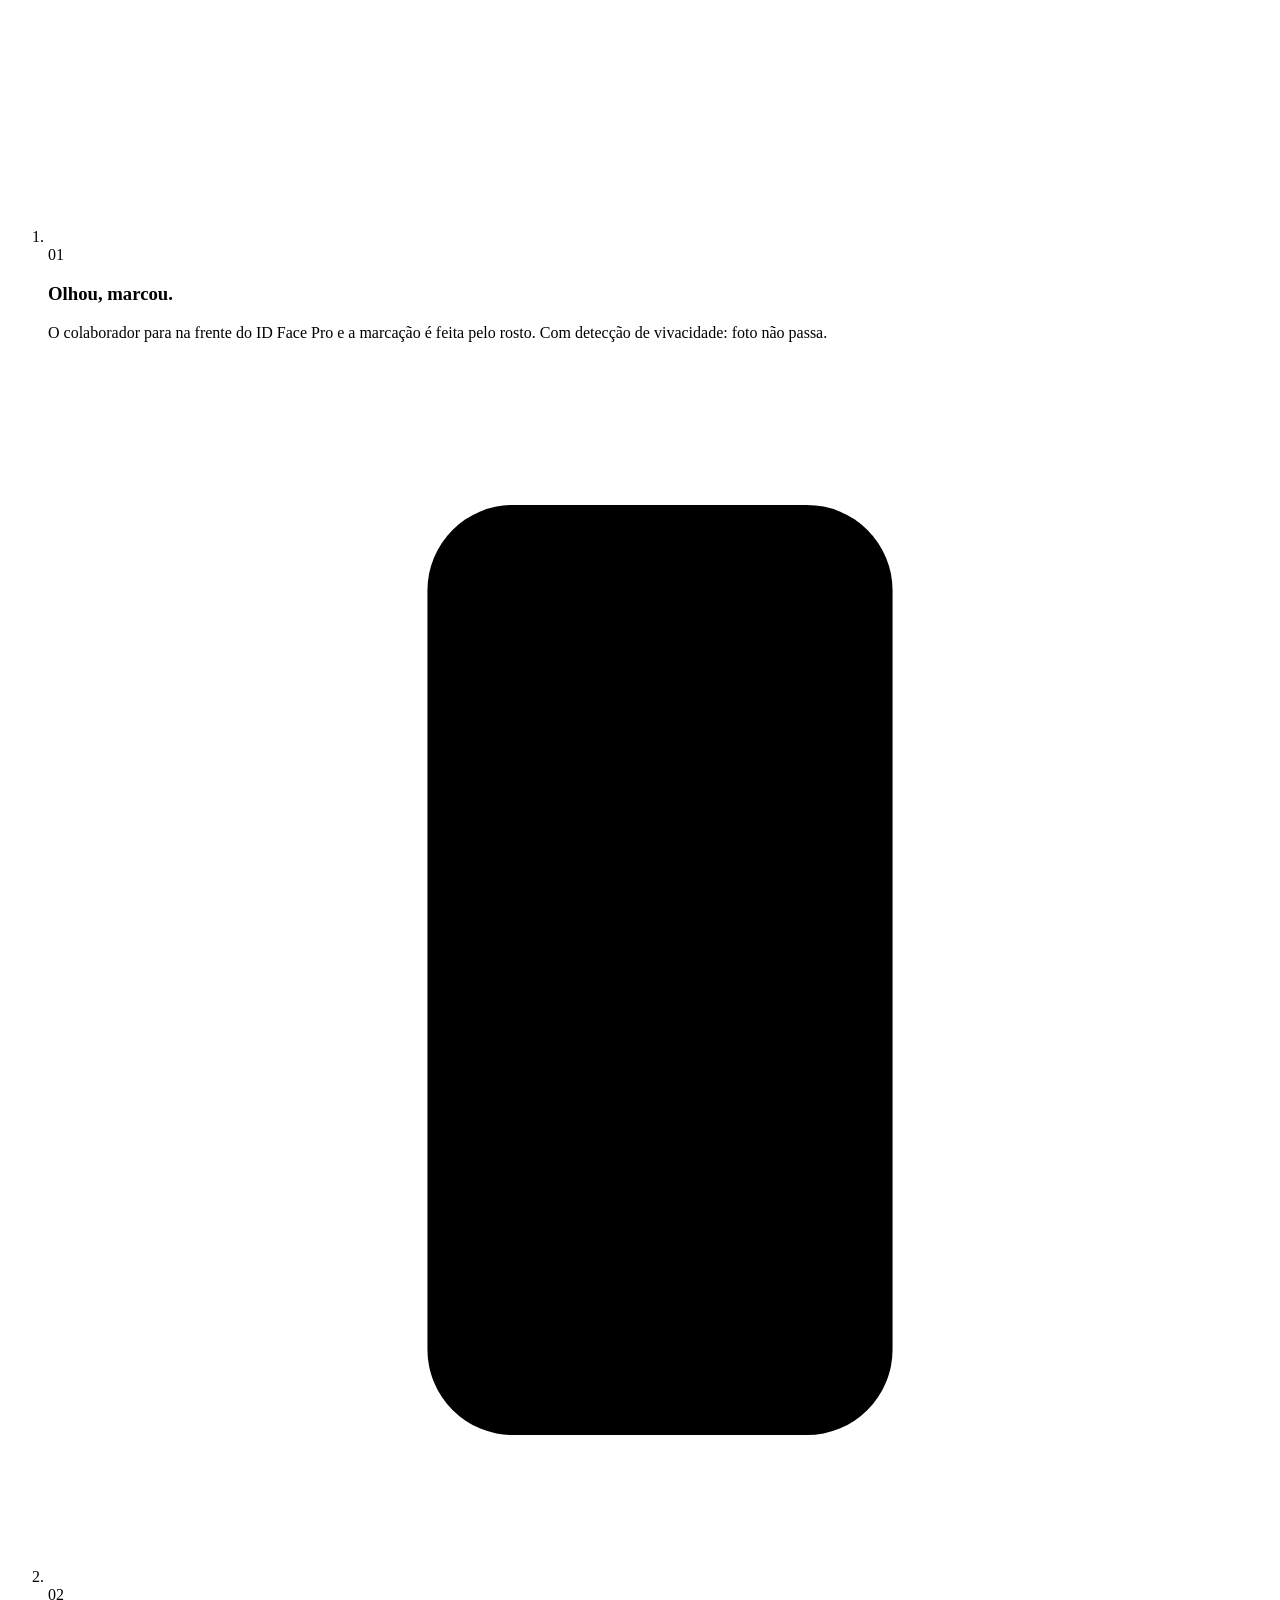
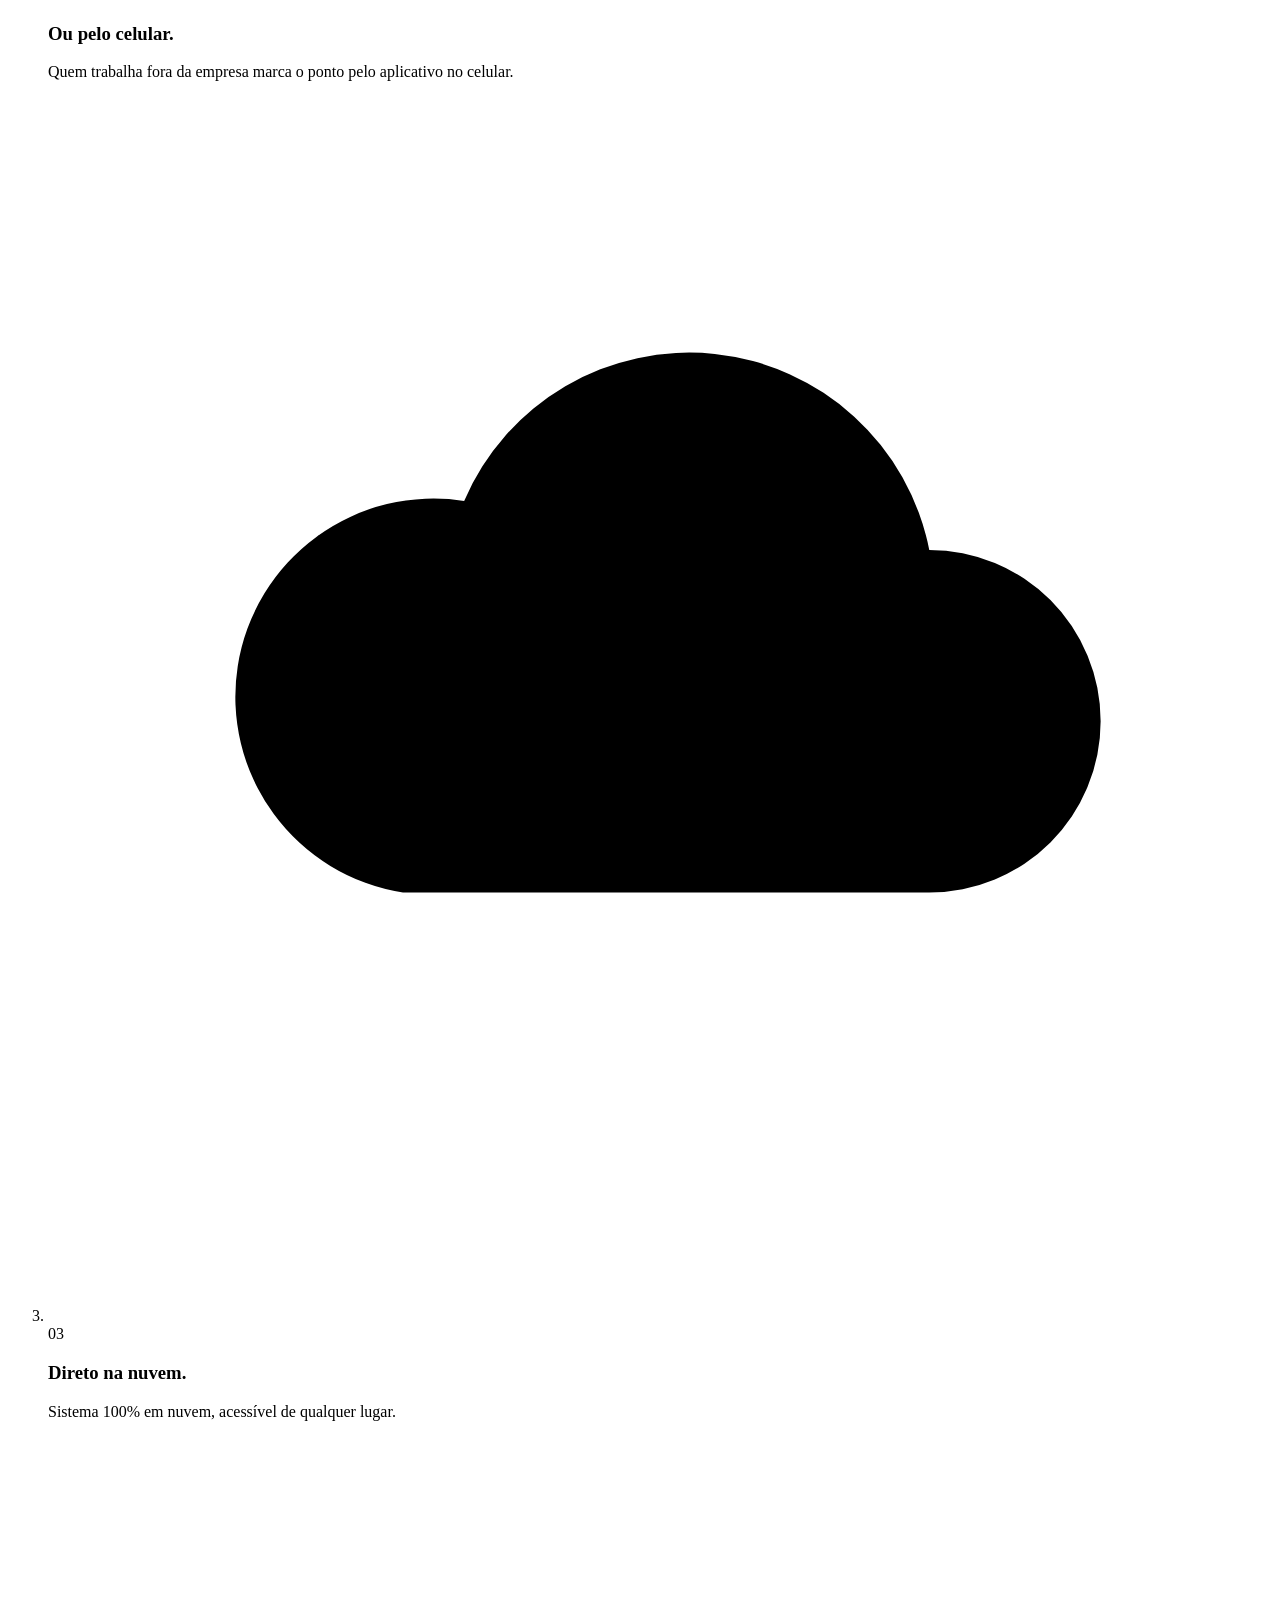
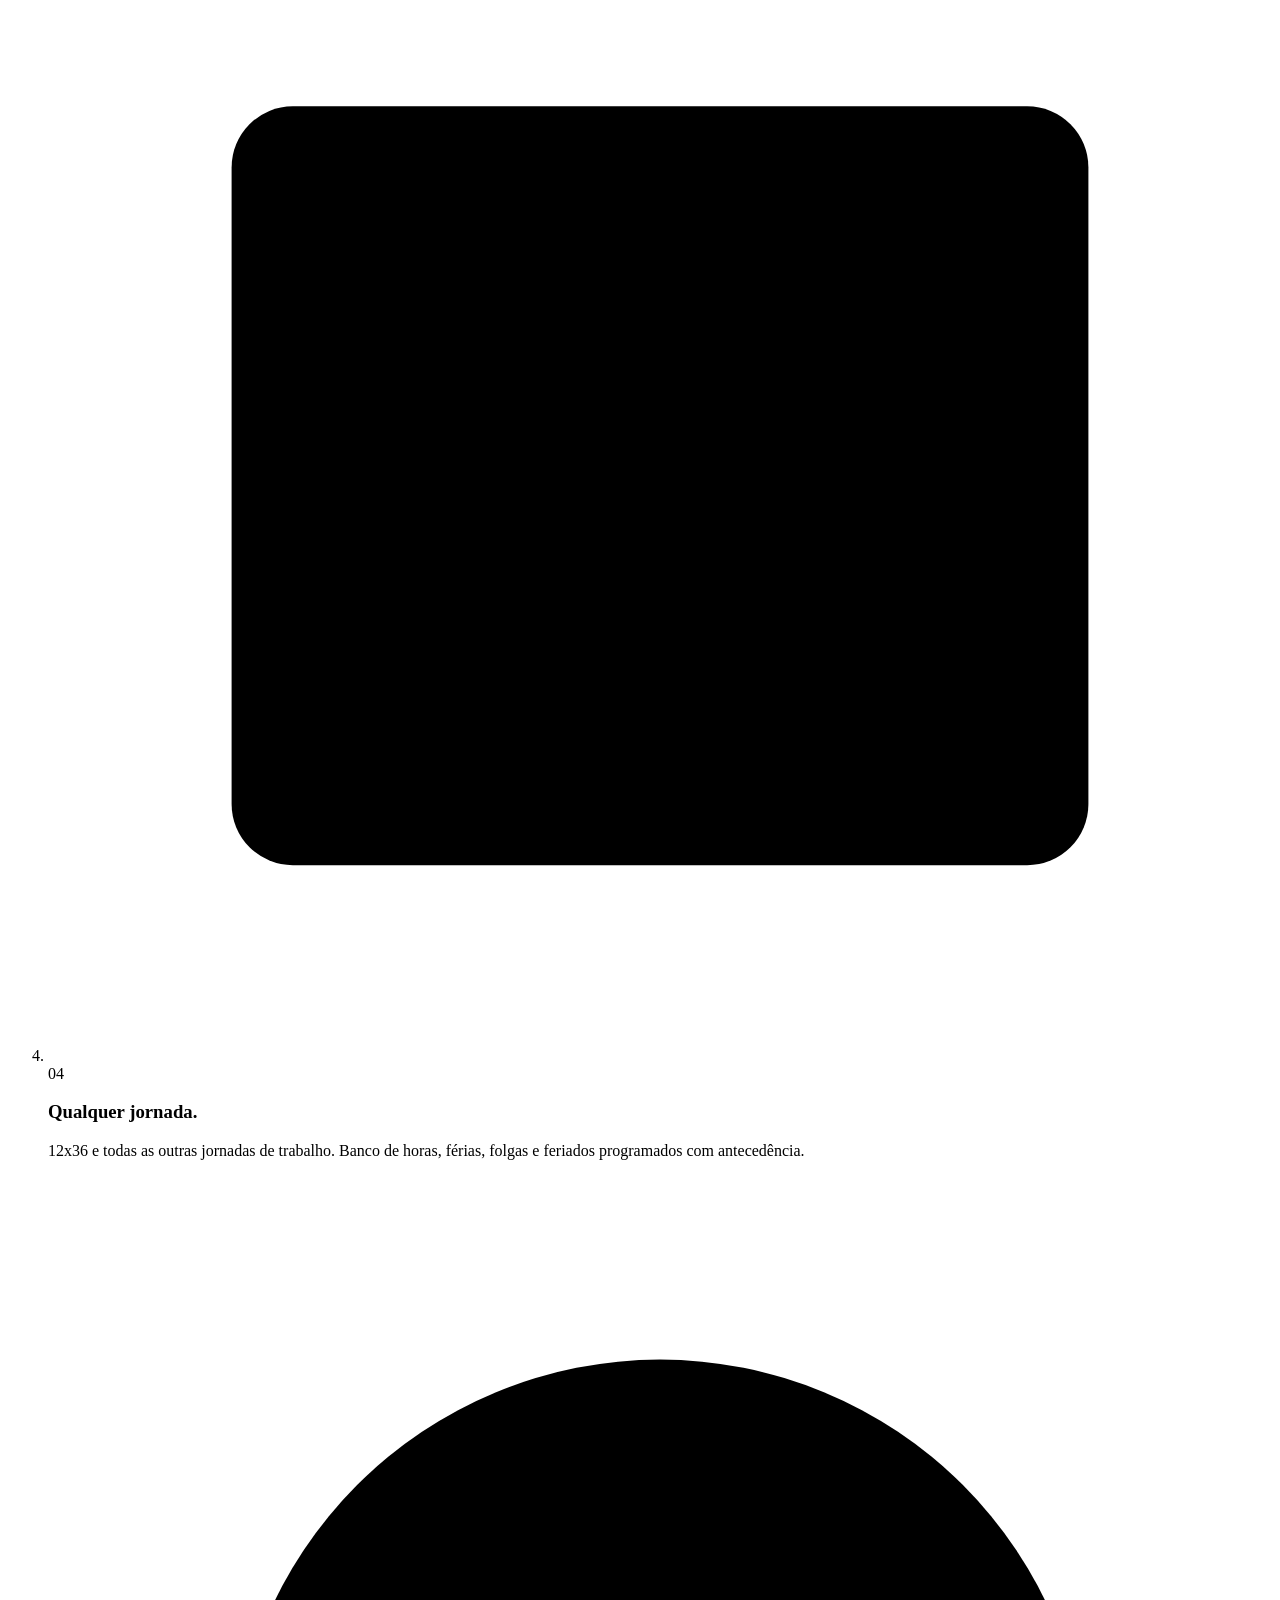
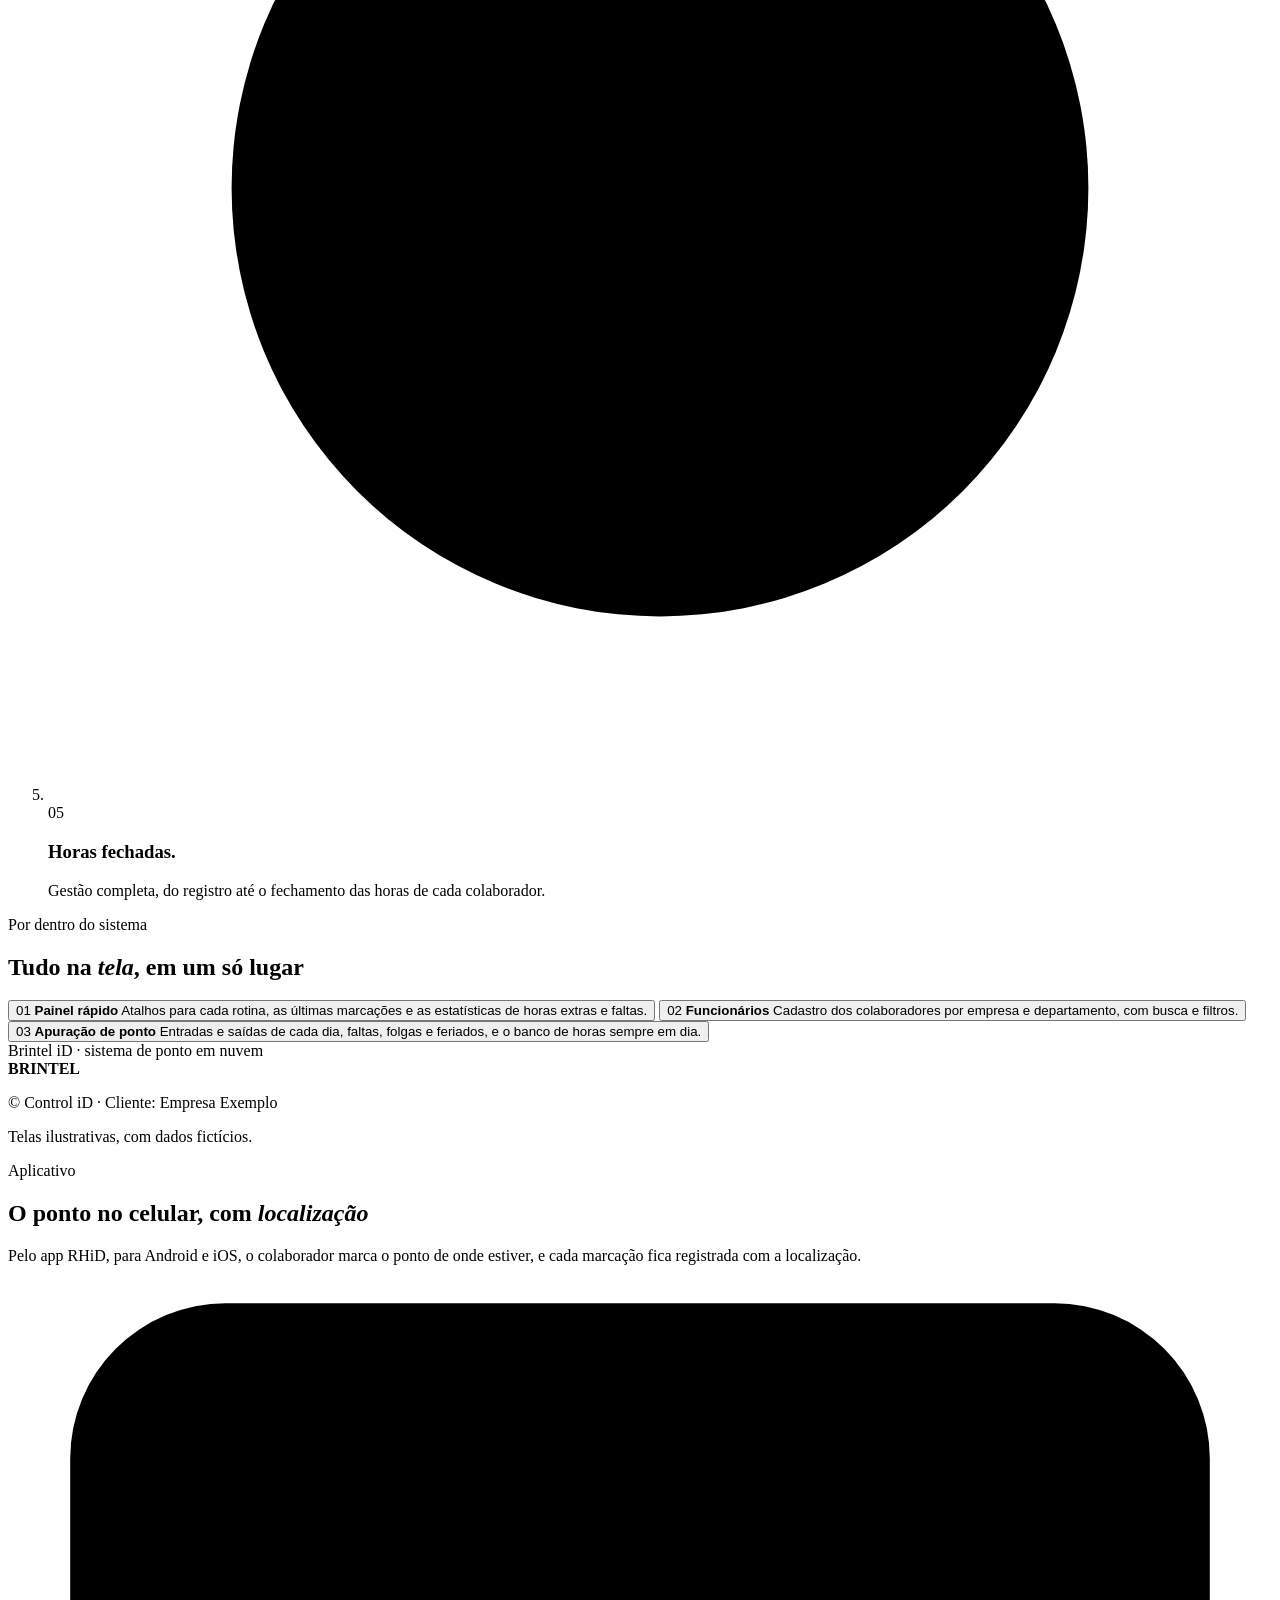
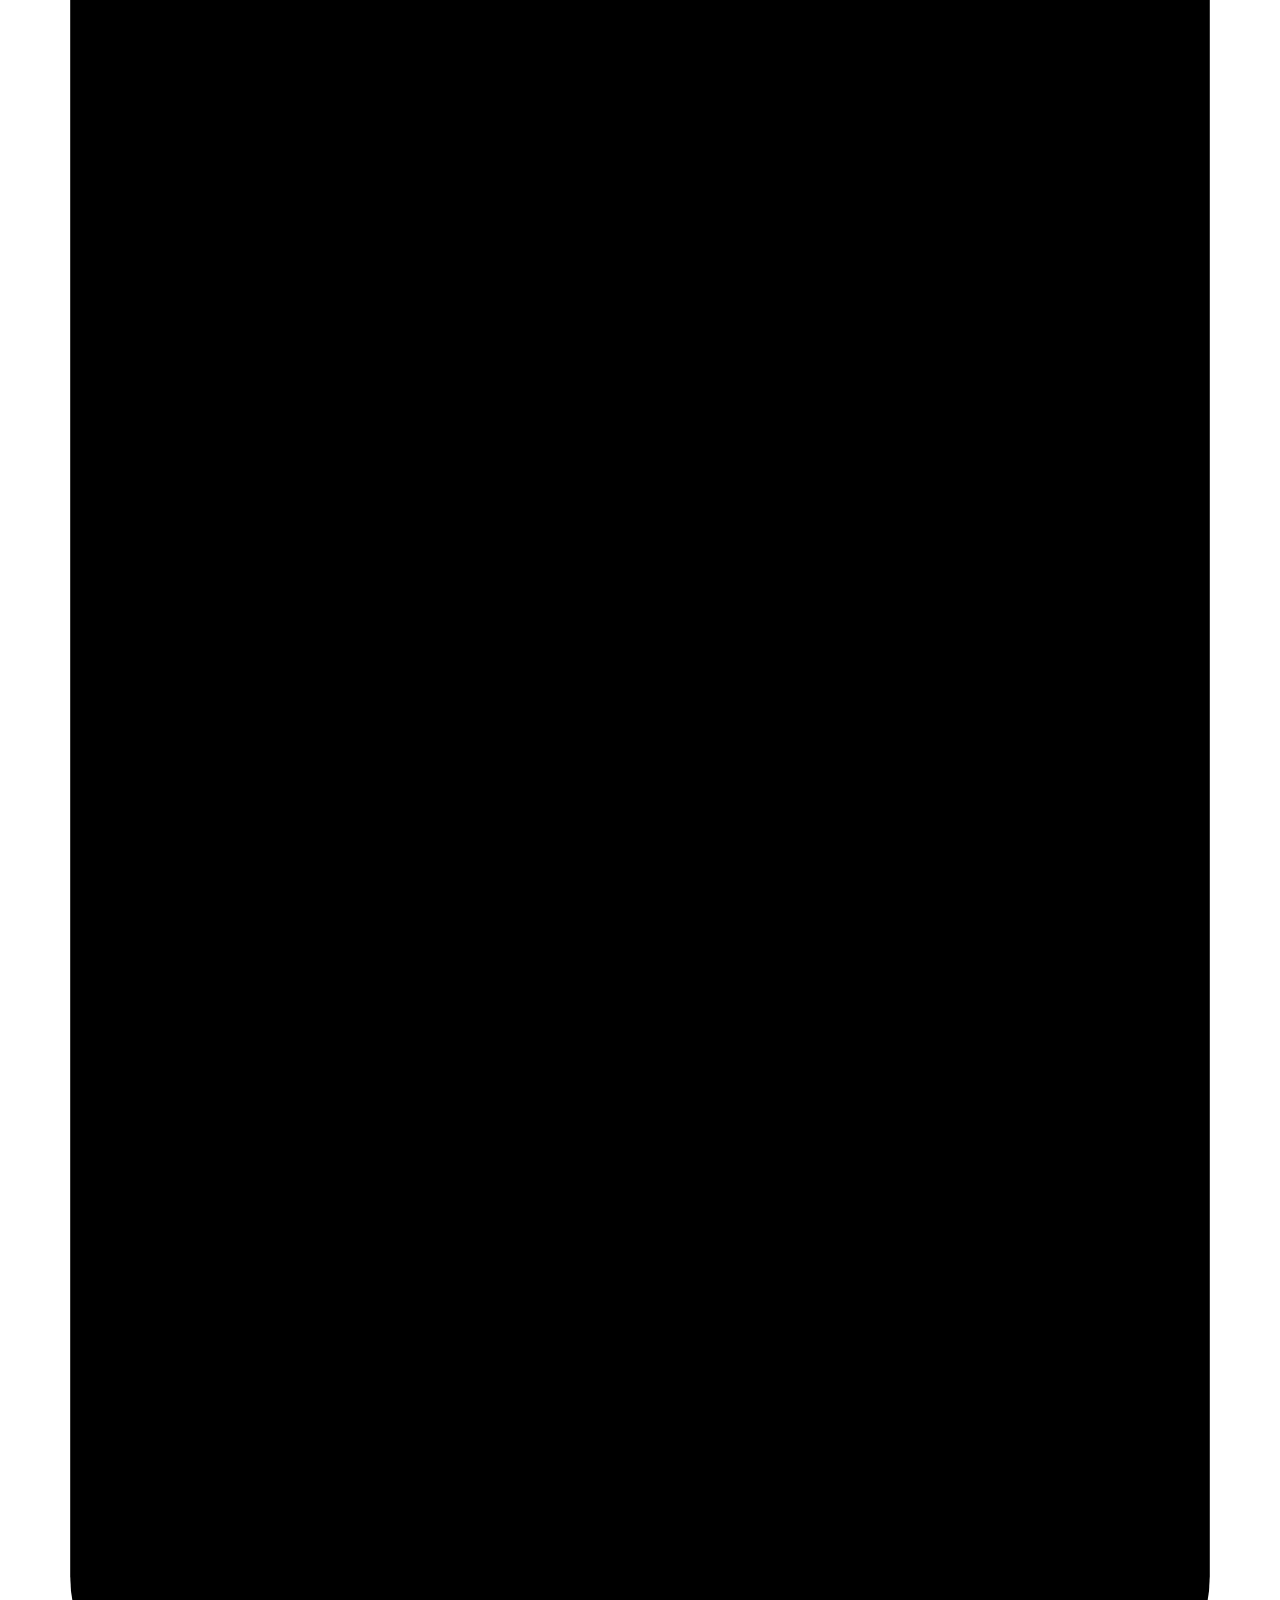
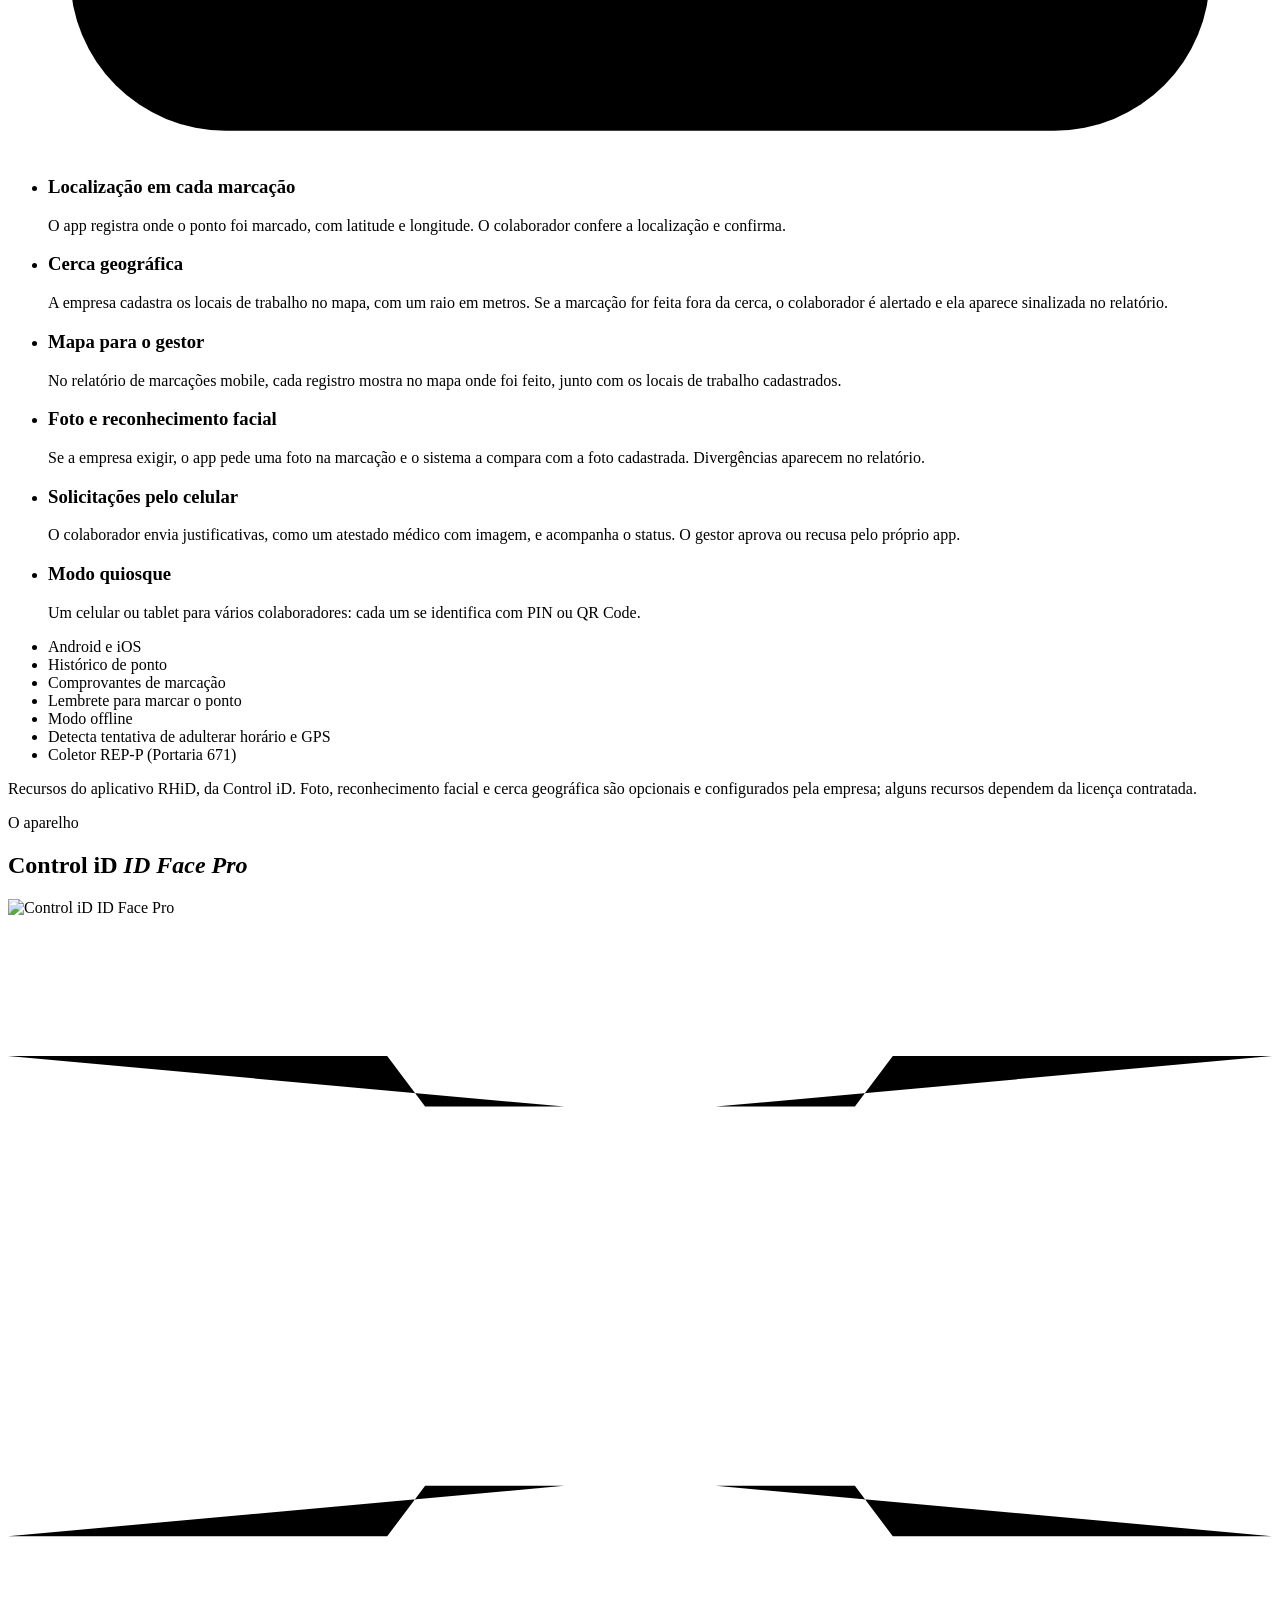
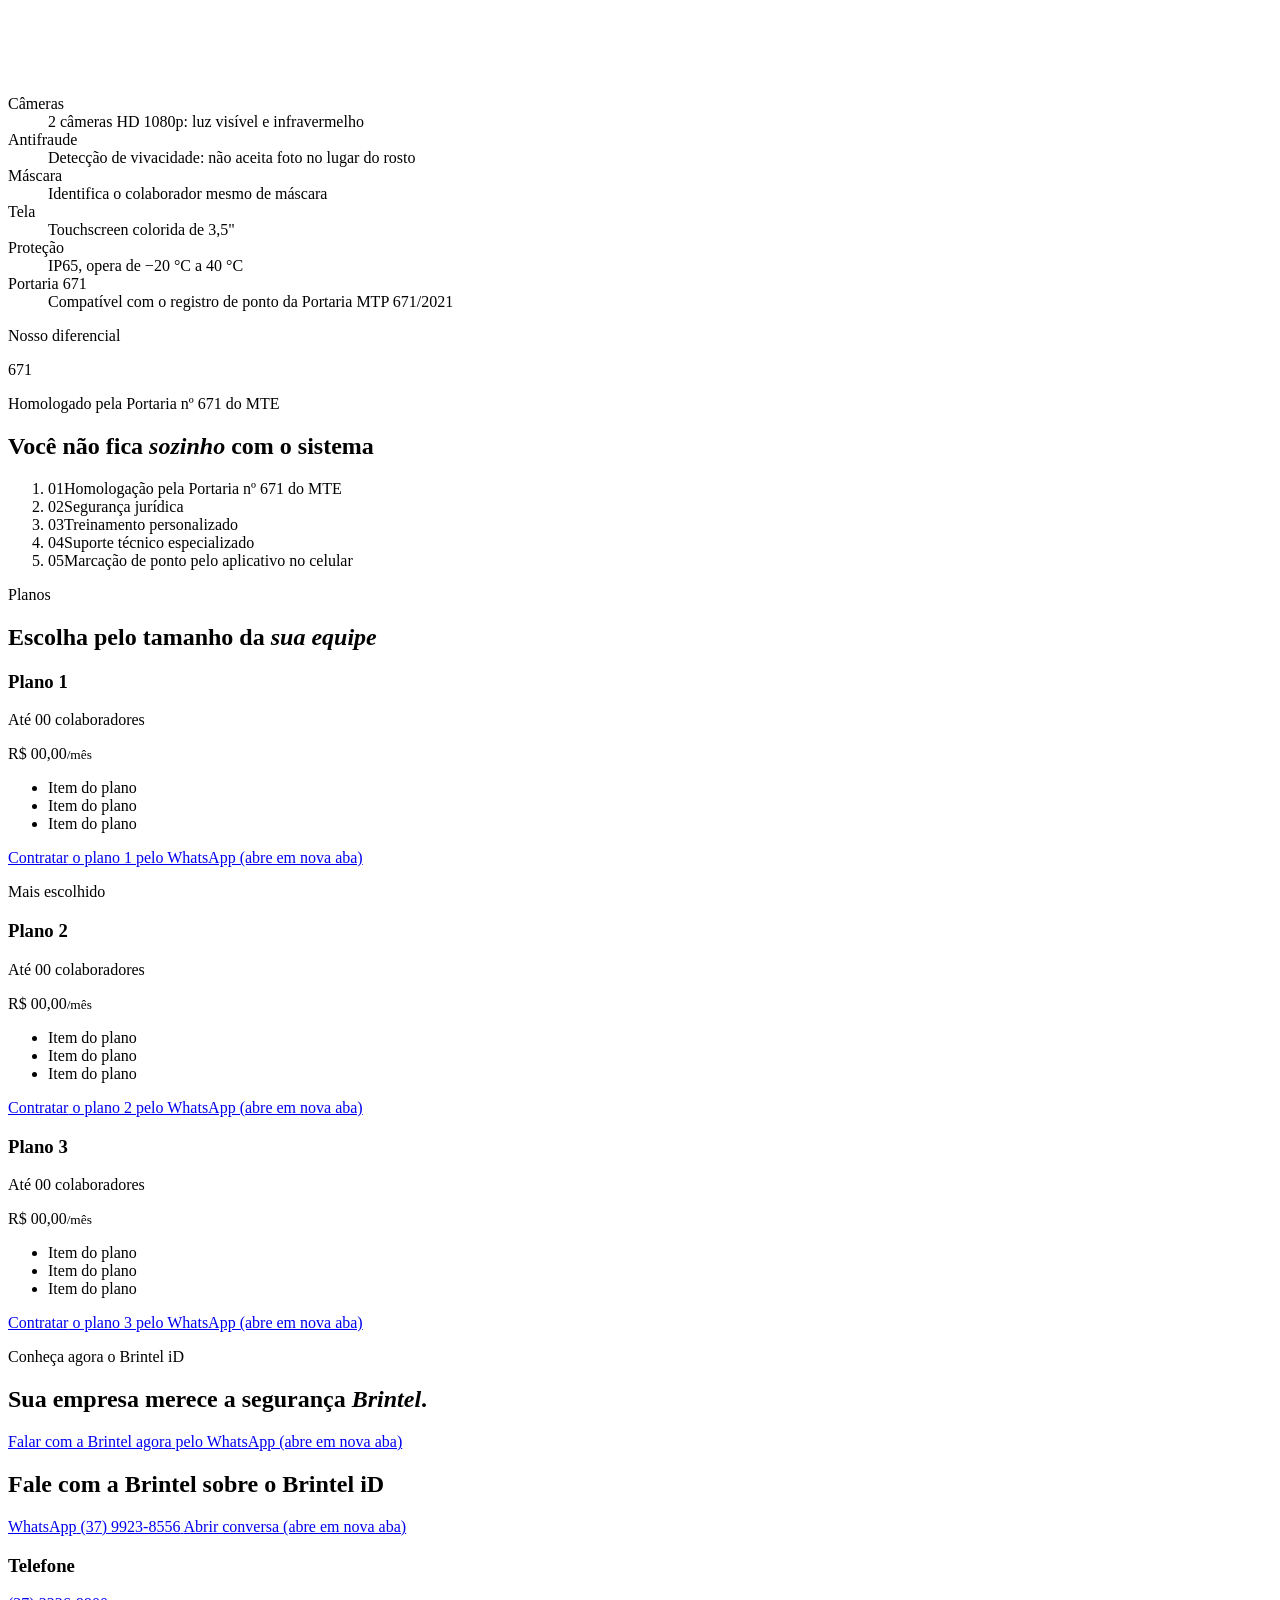
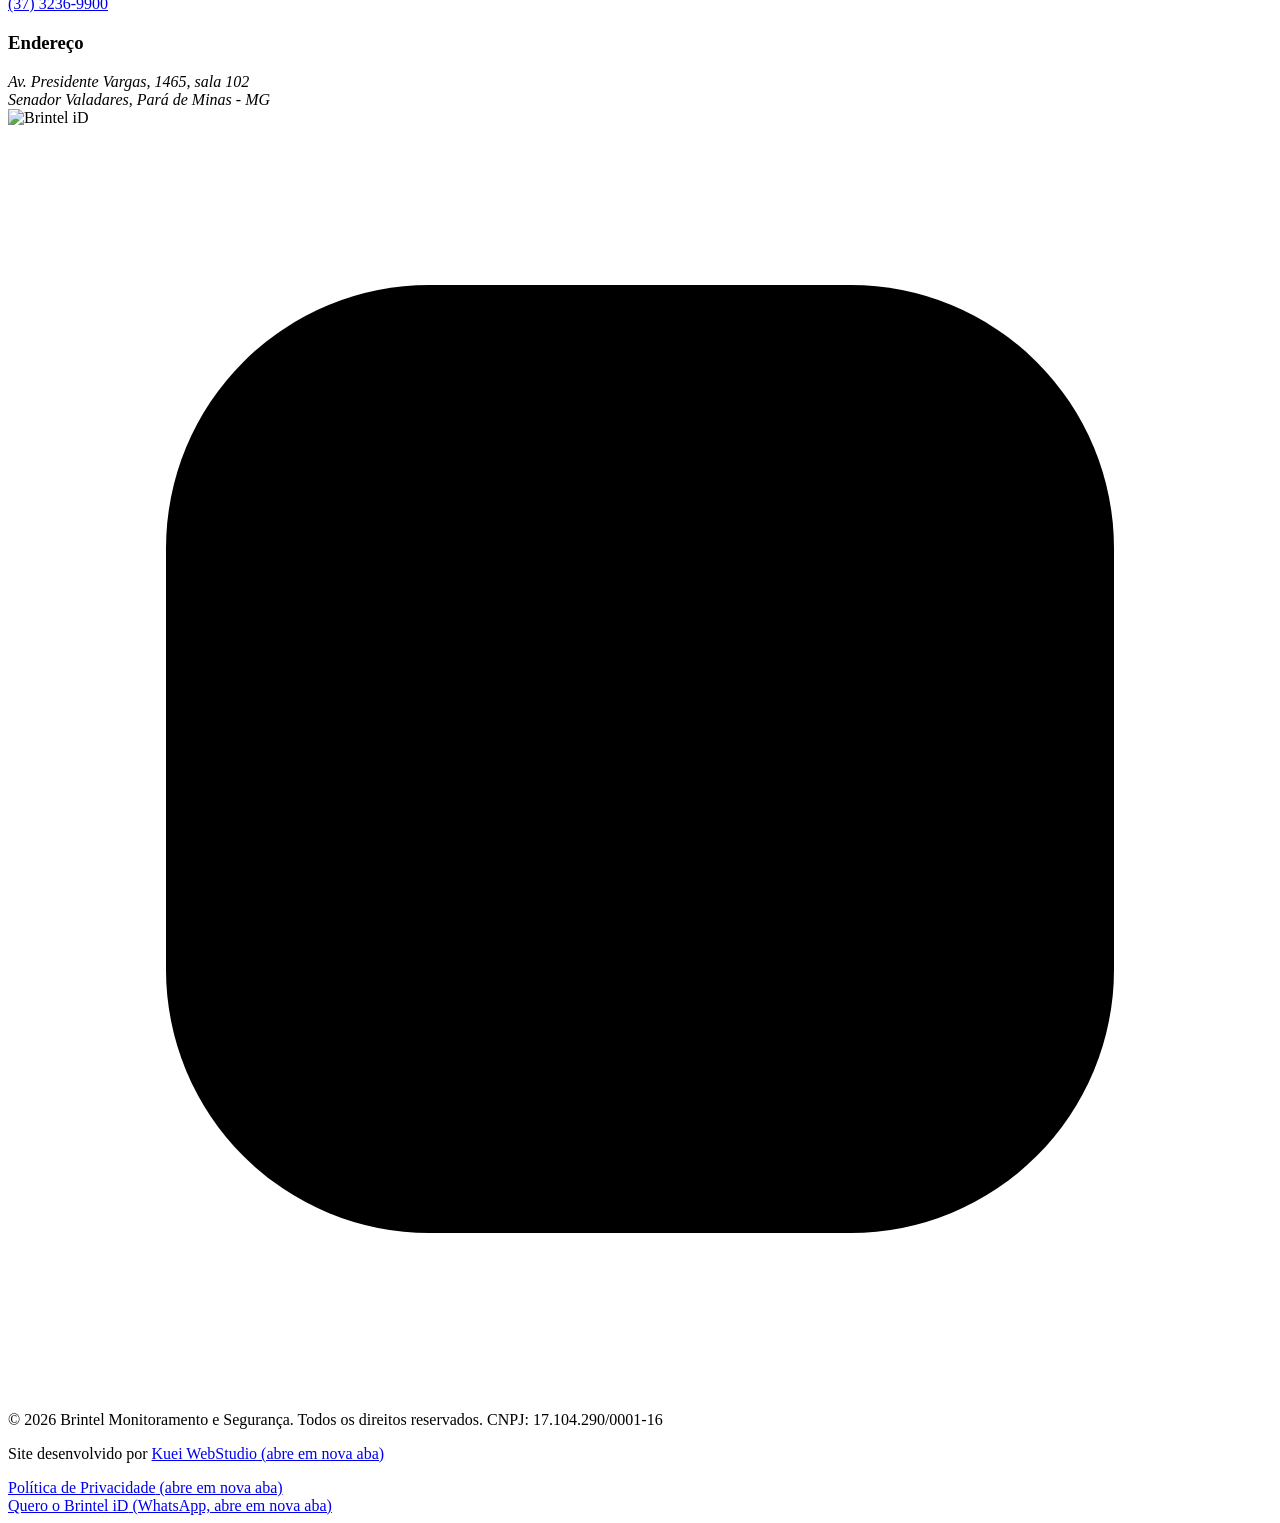
==== commit 63921b63: "Brintel iD: seção Aplicativo (ponto no celular com localização e cerca geográfica) Conteúdo do Manua" ====
--- a/brintel-id/index.html
+++ b/brintel-id/index.html
@@ -17,10 +17,10 @@
       content="Brintel iD: ponto eletrônico por reconhecimento facial, 100% em nuvem e homologado pela Portaria nº 671 do MTE. Do registro ao fechamento das horas, com treinamento e suporte. Pará de Minas - MG."
     />
     <link rel="preload" href="/brintel/img/idface-pro.webp" as="image" type="image/webp" fetchpriority="high" />
-    <script type="module" crossorigin src="/brintel/assets/brintelId-BsUm141c.js"></script>
+    <script type="module" crossorigin src="/brintel/assets/brintelId-CJxZ1iXm.js"></script>
     <link rel="modulepreload" crossorigin href="/brintel/assets/island-3vHnokeJ.js">
     <link rel="stylesheet" crossorigin href="/brintel/assets/island-B5L6M4S2.css">
-    <link rel="stylesheet" crossorigin href="/brintel/assets/brintelId-XabDvKWQ.css">
+    <link rel="stylesheet" crossorigin href="/brintel/assets/brintelId-DtMLyoXS.css">
   </head>
   <body class="page-id">
     <a class="skip-link" href="#conteudo">Pular para o conteúdo</a>
@@ -269,6 +269,88 @@
         <p class="lp-sys__note">Telas ilustrativas, com dados fictícios.</p>
       </section>
 
+      <!-- 3c. Aplicativo com geolocalização ------------------------------------------
+           Fontes: Manual RHiD (Control iD, 2023), seções 8.3 a 8.10, e notas de versão
+           do app RHiD na App Store (Control iD). Não afirmar nada além disso: fora da
+           cerca o app ALERTA e o relatório SINALIZA (o manual não fala em bloqueio). -->
+      <section class="lp-geo" id="aplicativo" aria-labelledby="geo-titulo">
+        <div class="lp-geo__head">
+          <p class="lp-kicker">Aplicativo</p>
+          <h2 class="lp-title" id="geo-titulo">O ponto no celular, com <em>localização</em></h2>
+          <p class="lp-geo__lead">
+            Pelo app RHiD, para Android e iOS, o colaborador marca o ponto de onde estiver, e cada marcação fica
+            registrada com a localização.
+          </p>
+        </div>
+
+        <div class="lp-geo__body">
+          <!-- ilustração (não é tela do app): local de trabalho com a cerca e o raio -->
+          <figure class="geo-art" aria-hidden="true">
+            <svg viewBox="0 0 320 560">
+              <rect class="geo-art__phone" x="6" y="6" width="308" height="548" rx="42" />
+              <clipPath id="geo-screen"><rect x="22" y="22" width="276" height="516" rx="30" /></clipPath>
+              <g clip-path="url(#geo-screen)">
+                <rect class="geo-art__map" x="22" y="22" width="276" height="516" />
+                <path class="geo-art__street" d="M22 150H298M22 300H298M22 430H298M90 22V538M210 22V538M22 520L298 210" />
+                <circle class="geo-art__fence" cx="160" cy="260" r="96" />
+                <g class="geo-art__pin"><path d="M160 262c-14-18-22-30-22-41a22 22 0 0 1 44 0c0 11-8 23-22 41z" /><circle cx="160" cy="221" r="8" /></g>
+                <g class="geo-art__me" transform="translate(196 292)"><circle class="geo-art__pulse" cx="0" cy="0" r="9" /><circle class="geo-art__dot" cx="0" cy="0" r="7" /></g>
+                <g class="geo-art__alert" transform="translate(222 392)"><rect x="-62" y="-44" width="124" height="28" rx="14" /><text x="0" y="-25">Fora da cerca</text></g>
+              </g>
+              <g class="geo-art__card">
+                <rect x="34" y="440" width="252" height="84" rx="18" />
+                <text class="geo-art__card-title" x="54" y="474">Registrar ponto</text>
+                <text class="geo-art__card-sub" x="54" y="500">Localização confirmada</text>
+                <circle class="geo-art__check" cx="256" cy="482" r="14" />
+                <path class="geo-art__tick" d="M249 482l5 5 9-10" />
+              </g>
+            </svg>
+          </figure>
+
+          <ul class="geo-list">
+            <li>
+              <h3>Localização em cada marcação</h3>
+              <p>O app registra onde o ponto foi marcado, com latitude e longitude. O colaborador confere a localização e confirma.</p>
+            </li>
+            <li>
+              <h3>Cerca geográfica</h3>
+              <p>A empresa cadastra os locais de trabalho no mapa, com um raio em metros. Se a marcação for feita fora da cerca, o colaborador é alertado e ela aparece sinalizada no relatório.</p>
+            </li>
+            <li>
+              <h3>Mapa para o gestor</h3>
+              <p>No relatório de marcações mobile, cada registro mostra no mapa onde foi feito, junto com os locais de trabalho cadastrados.</p>
+            </li>
+            <li>
+              <h3>Foto e reconhecimento facial</h3>
+              <p>Se a empresa exigir, o app pede uma foto na marcação e o sistema a compara com a foto cadastrada. Divergências aparecem no relatório.</p>
+            </li>
+            <li>
+              <h3>Solicitações pelo celular</h3>
+              <p>O colaborador envia justificativas, como um atestado médico com imagem, e acompanha o status. O gestor aprova ou recusa pelo próprio app.</p>
+            </li>
+            <li>
+              <h3>Modo quiosque</h3>
+              <p>Um celular ou tablet para vários colaboradores: cada um se identifica com PIN ou QR Code.</p>
+            </li>
+          </ul>
+        </div>
+
+        <ul class="geo-chips" aria-label="Também no aplicativo">
+          <li>Android e iOS</li>
+          <li>Histórico de ponto</li>
+          <li>Comprovantes de marcação</li>
+          <li>Lembrete para marcar o ponto</li>
+          <li>Modo offline</li>
+          <li>Detecta tentativa de adulterar horário e GPS</li>
+          <li>Coletor REP-P (Portaria 671)</li>
+        </ul>
+
+        <p class="lp-geo__note">
+          Recursos do aplicativo RHiD, da Control iD. Foto, reconhecimento facial e cerca geográfica são opcionais e
+          configurados pela empresa; alguns recursos dependem da licença contratada.
+        </p>
+      </section>
+
       <!-- 4. O aparelho: ficha técnica em volta da foto (dados de controlid.com.br) -->
       <section class="lp-spec" id="aparelho" aria-labelledby="aparelho-titulo">
         <div class="lp-spec__head">
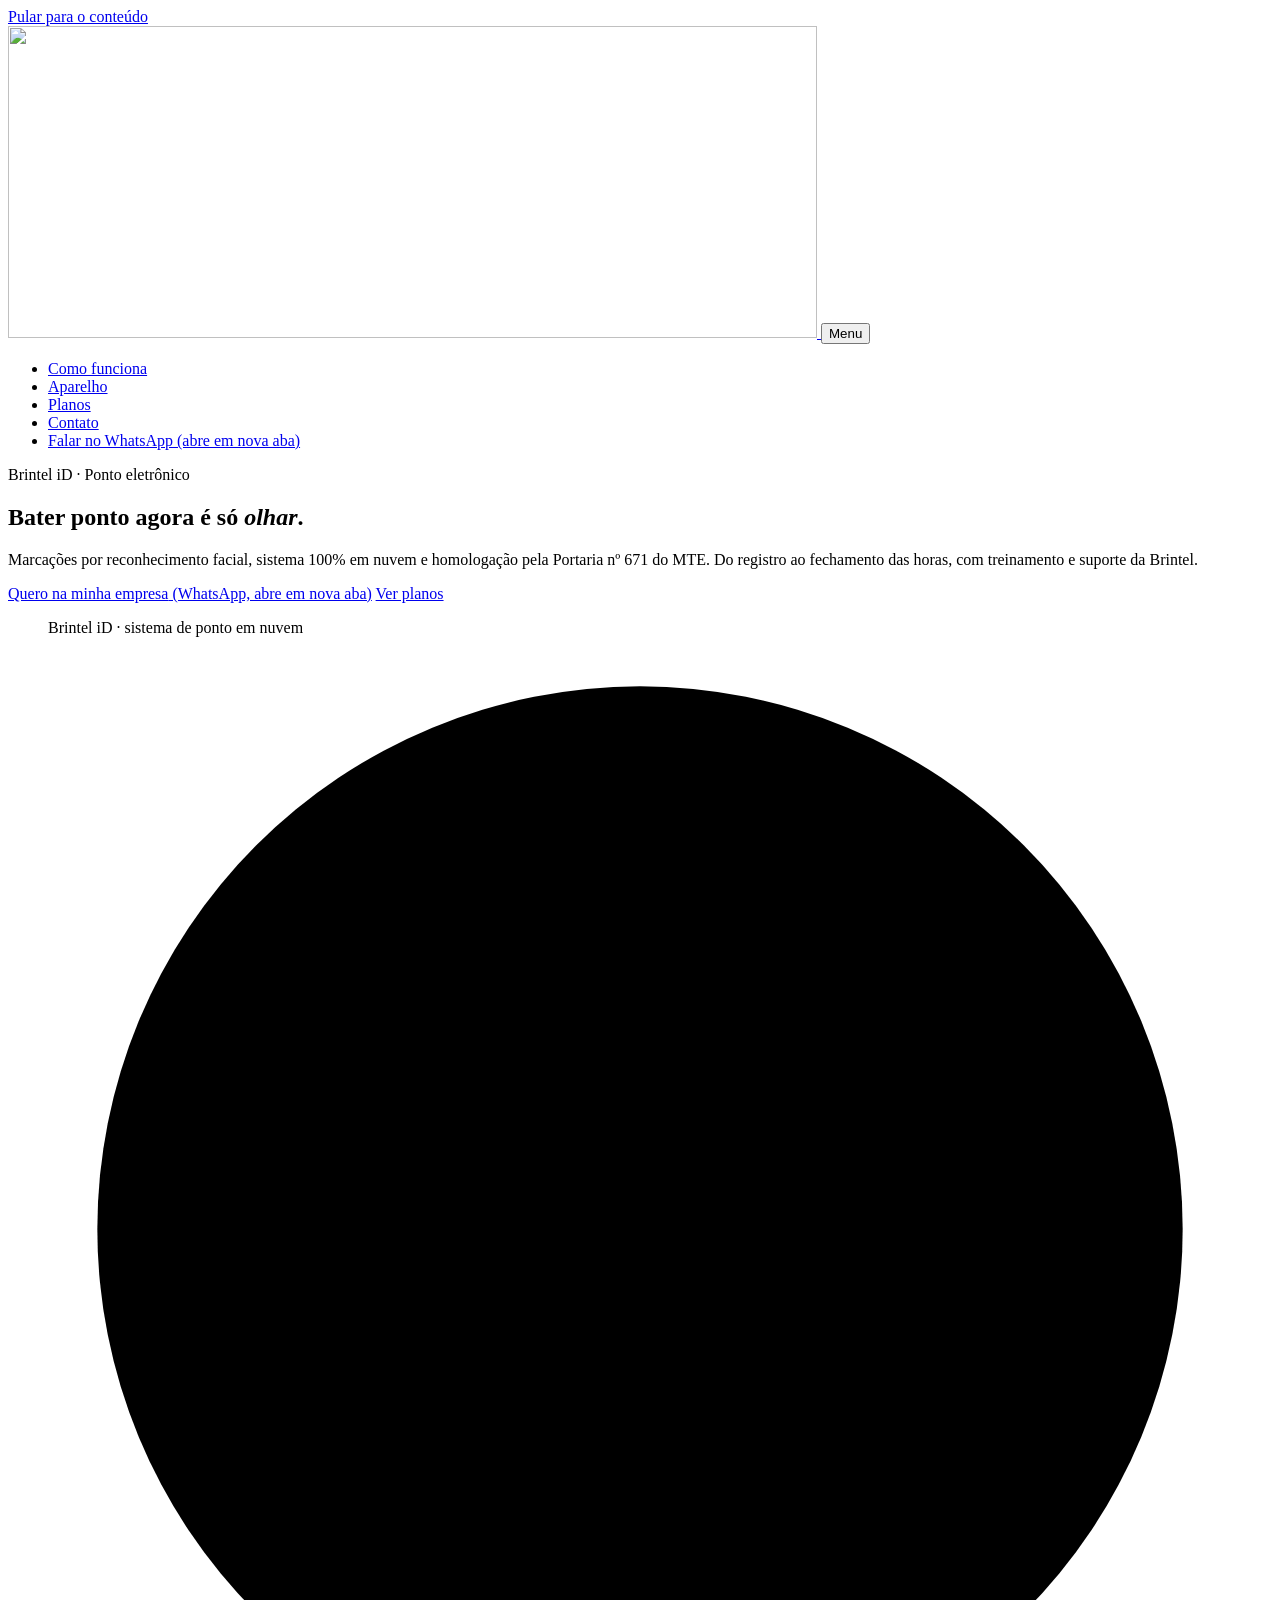
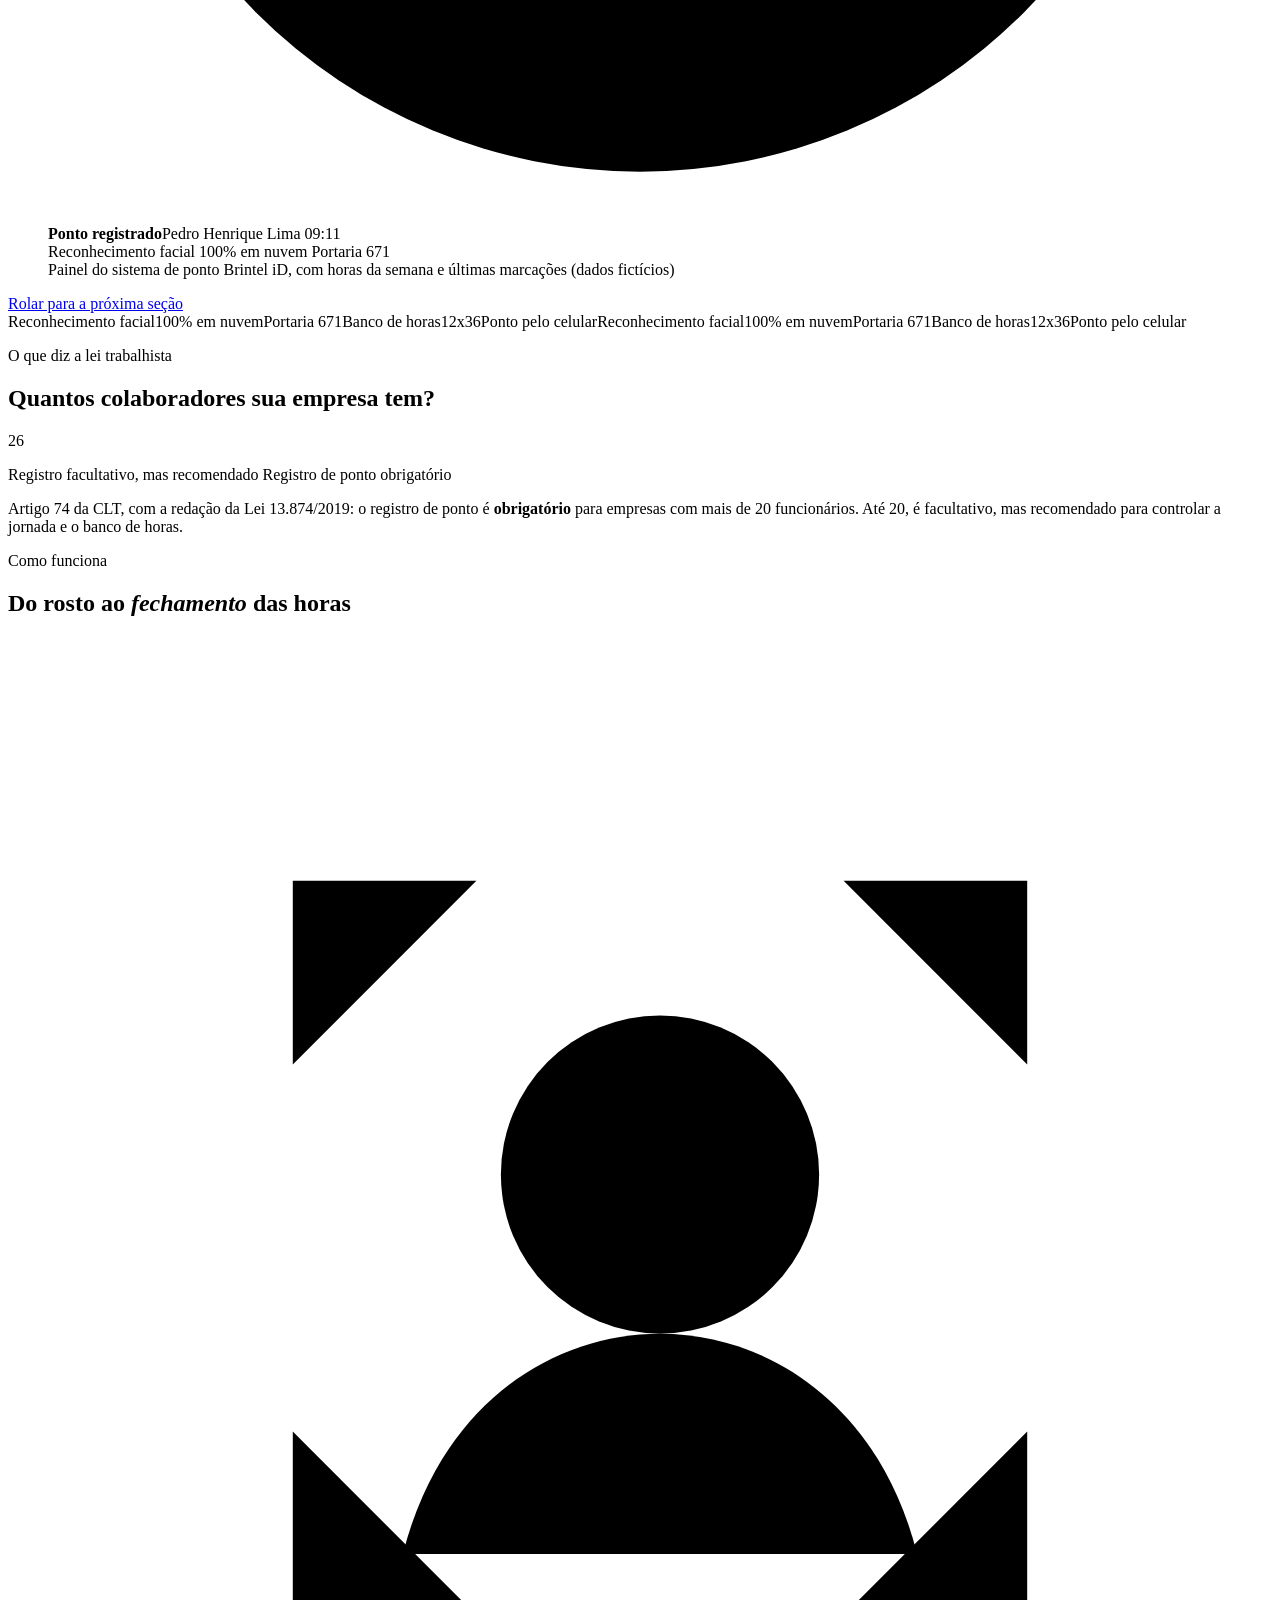
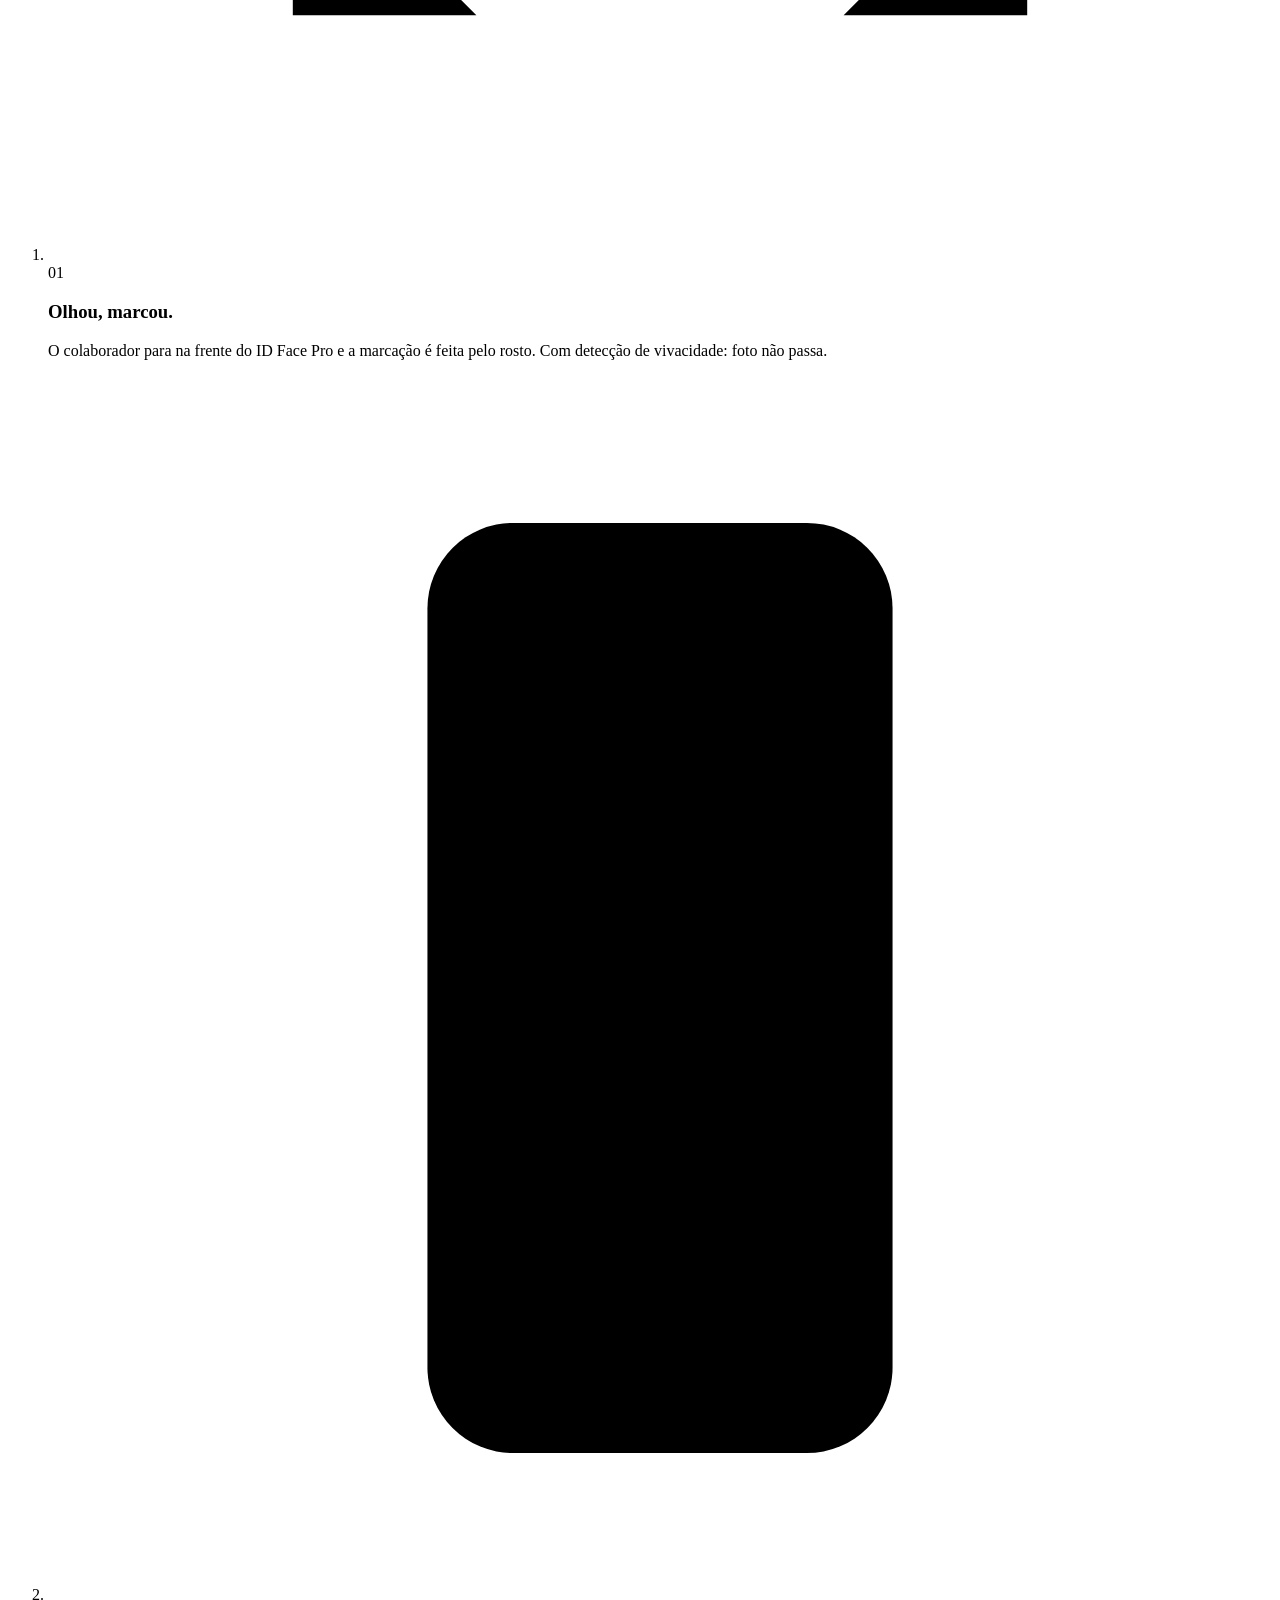
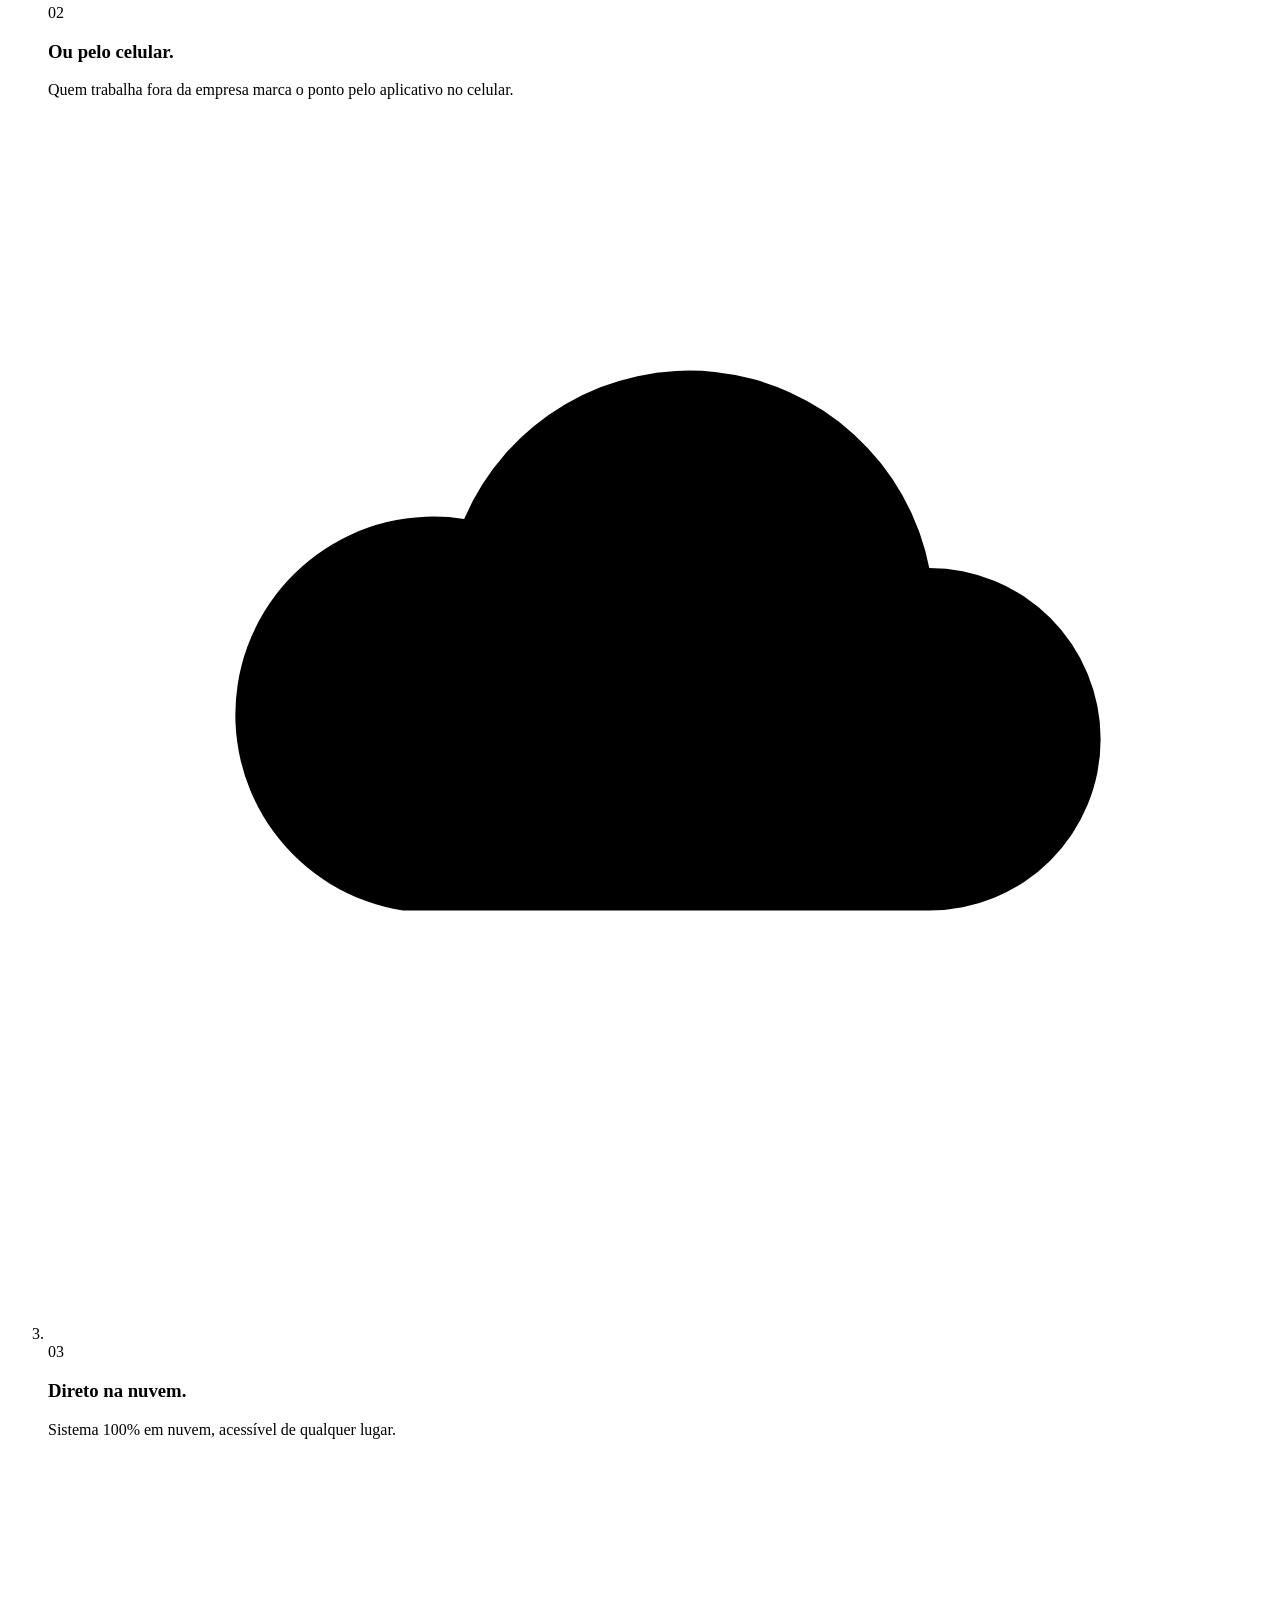
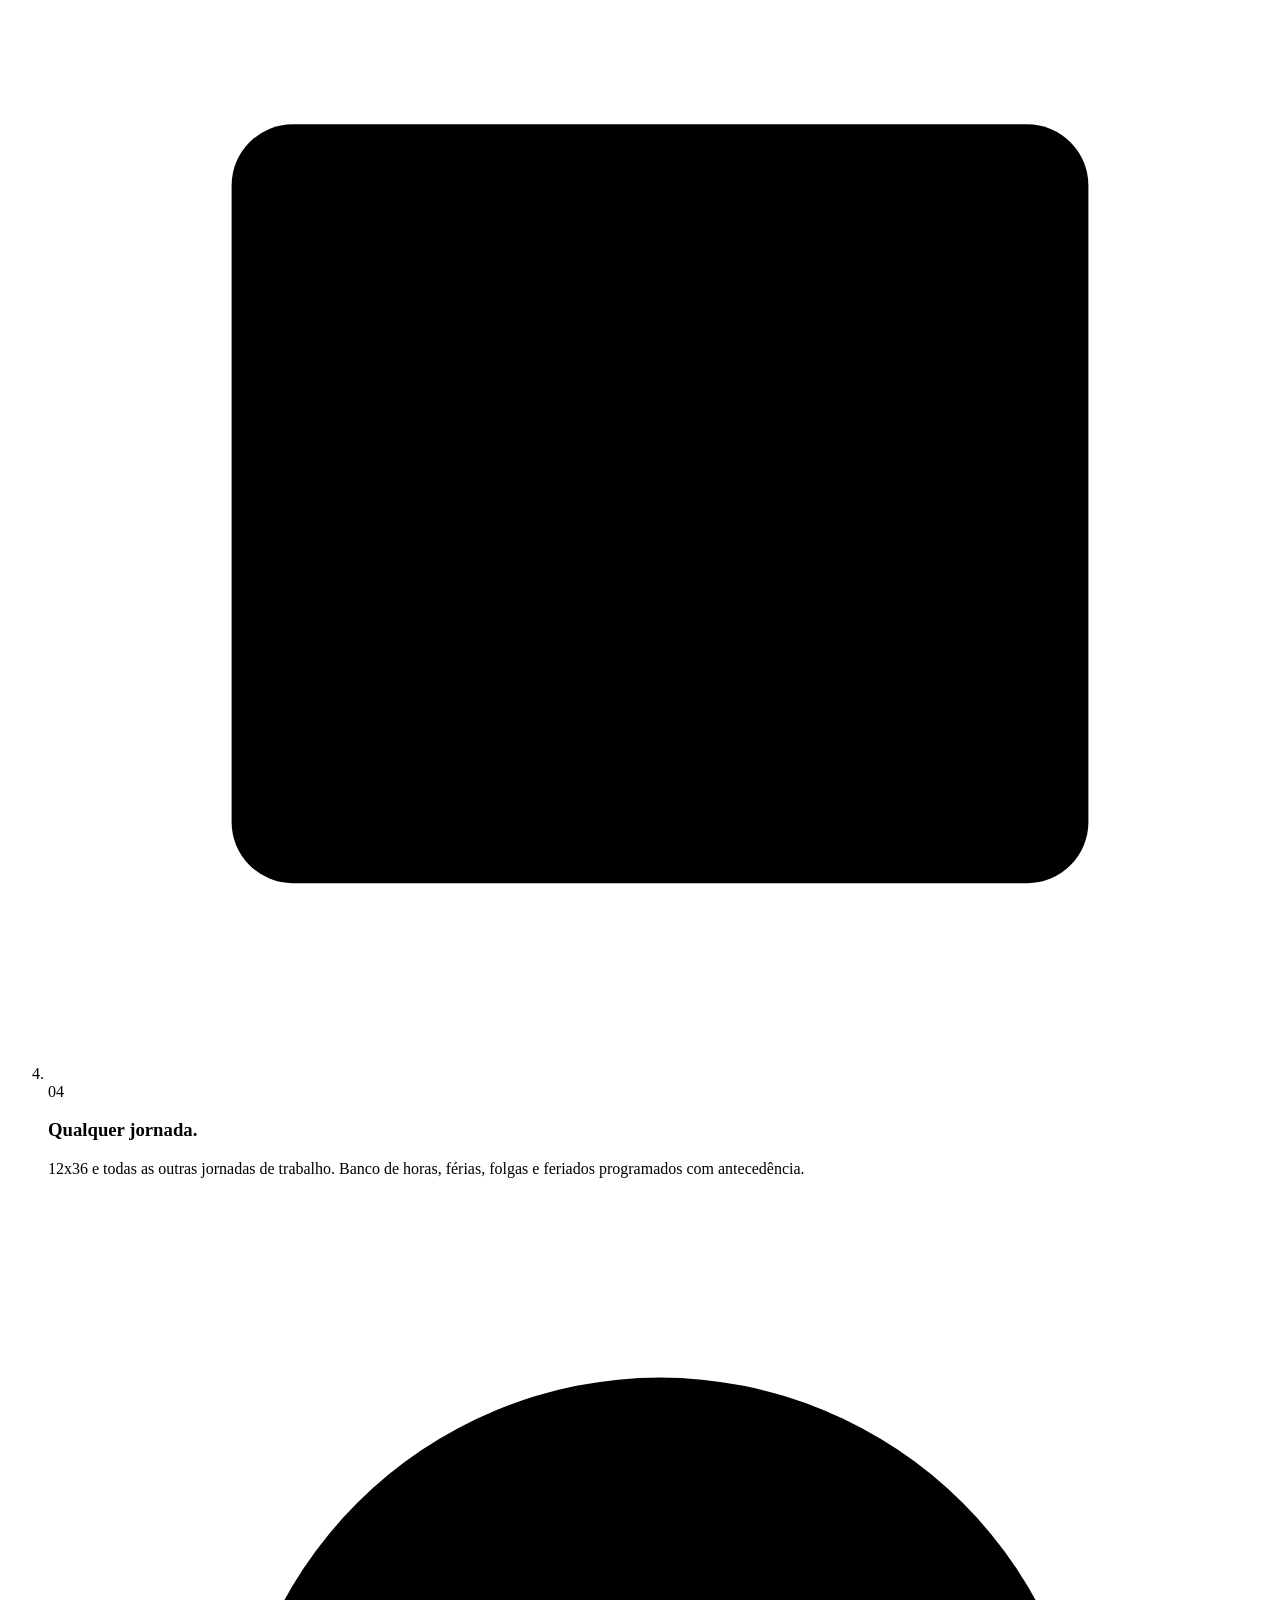
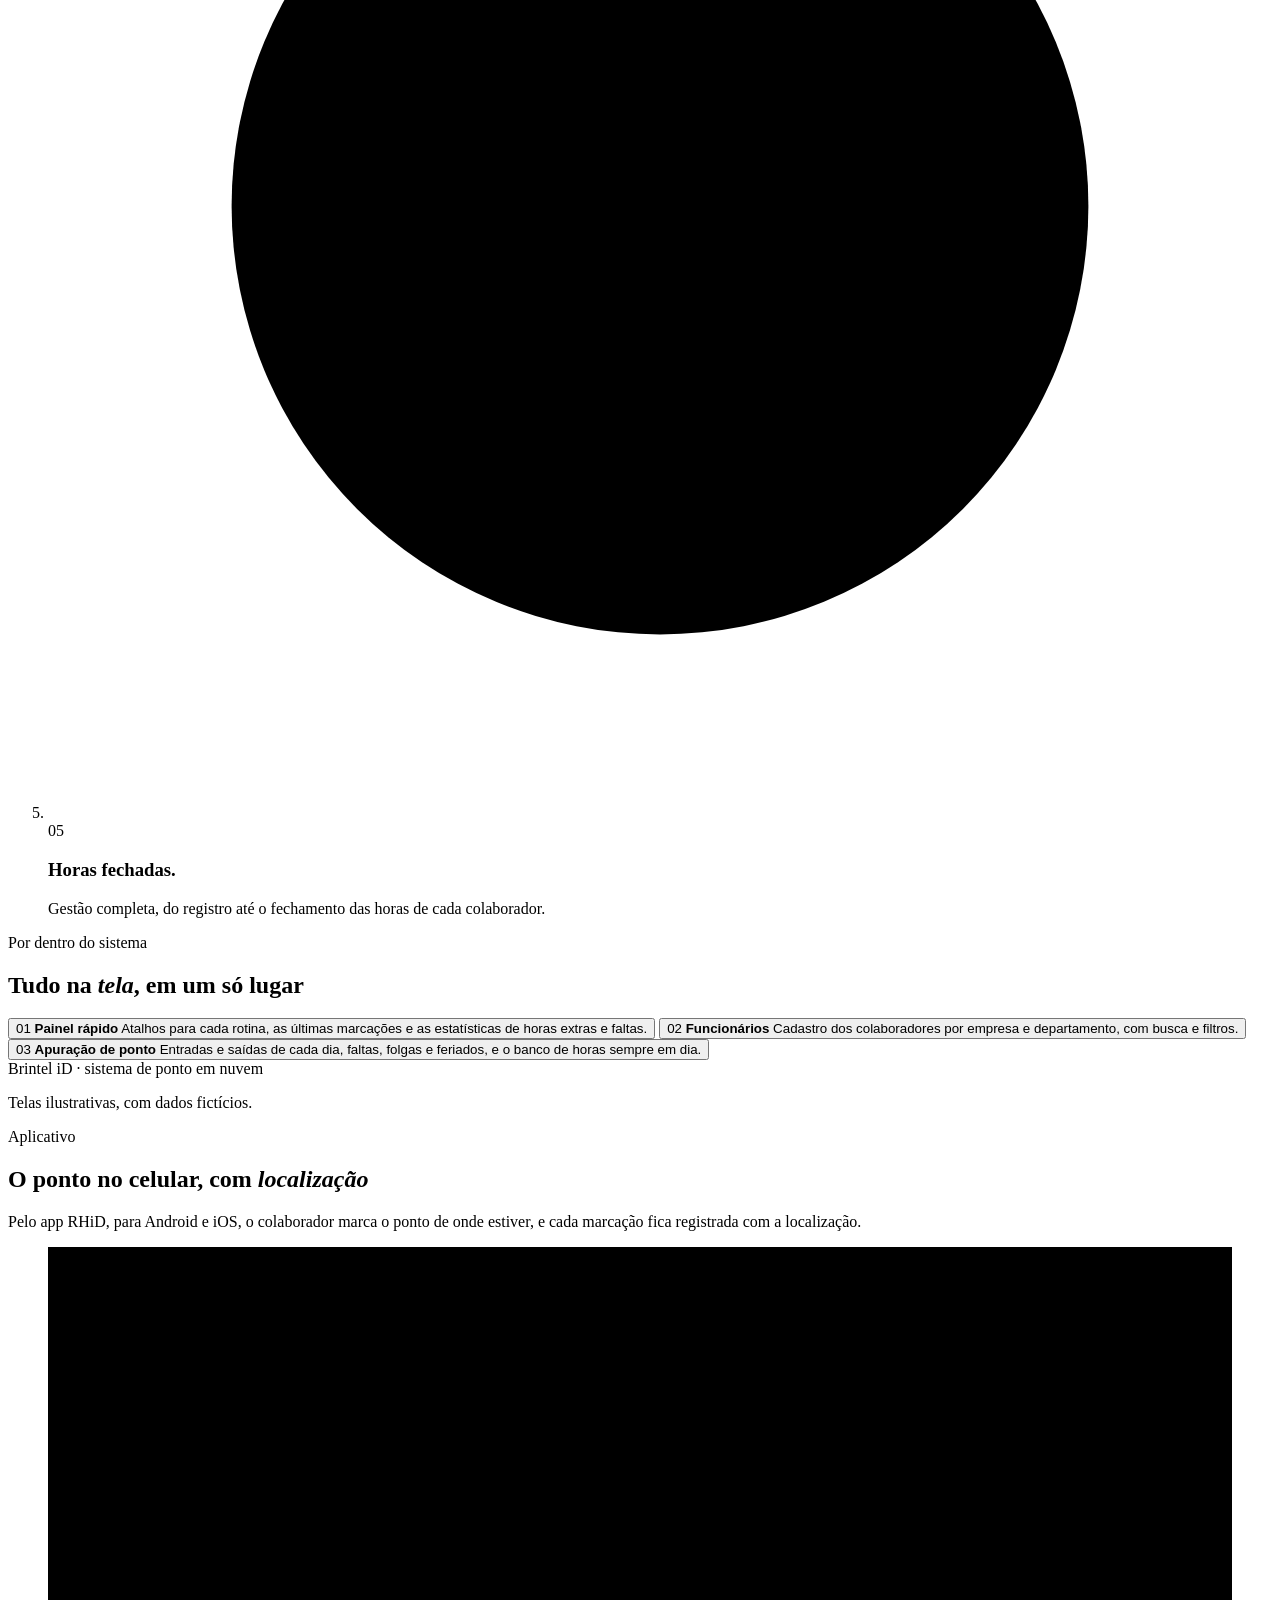
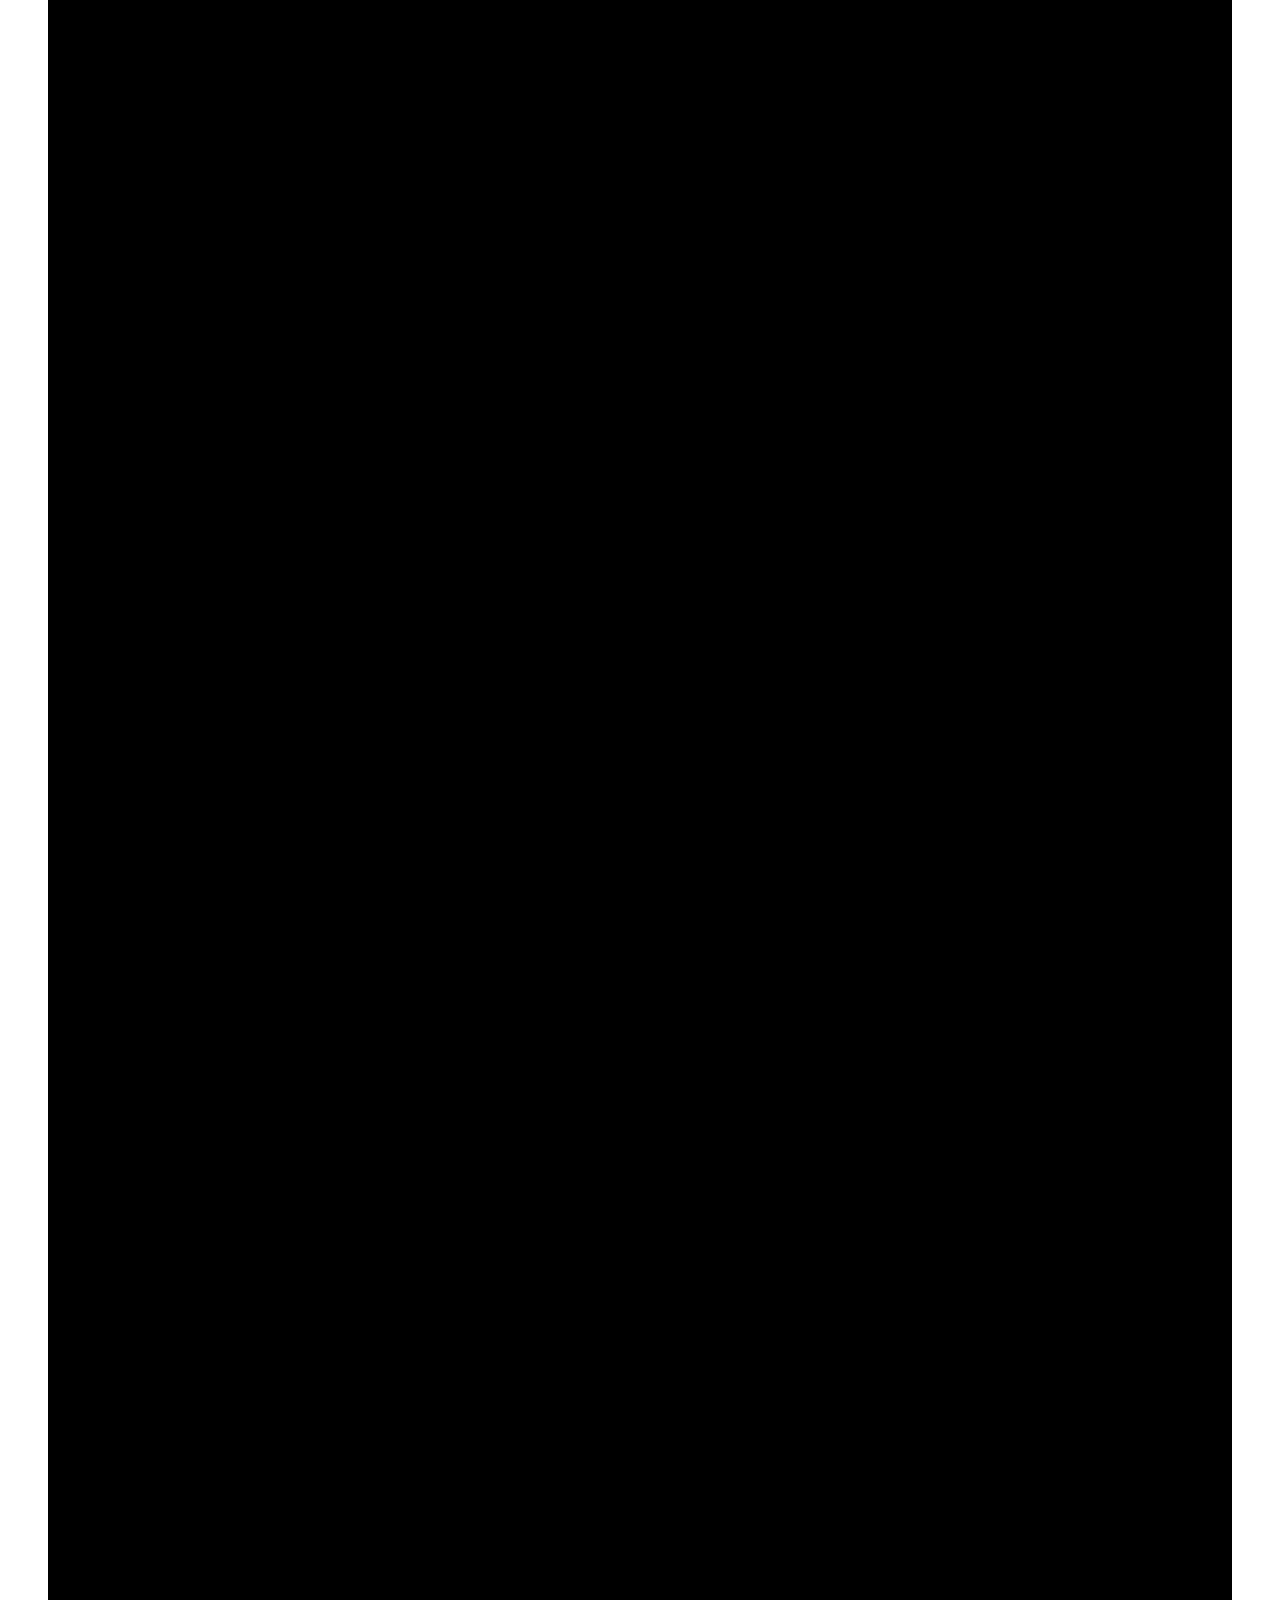
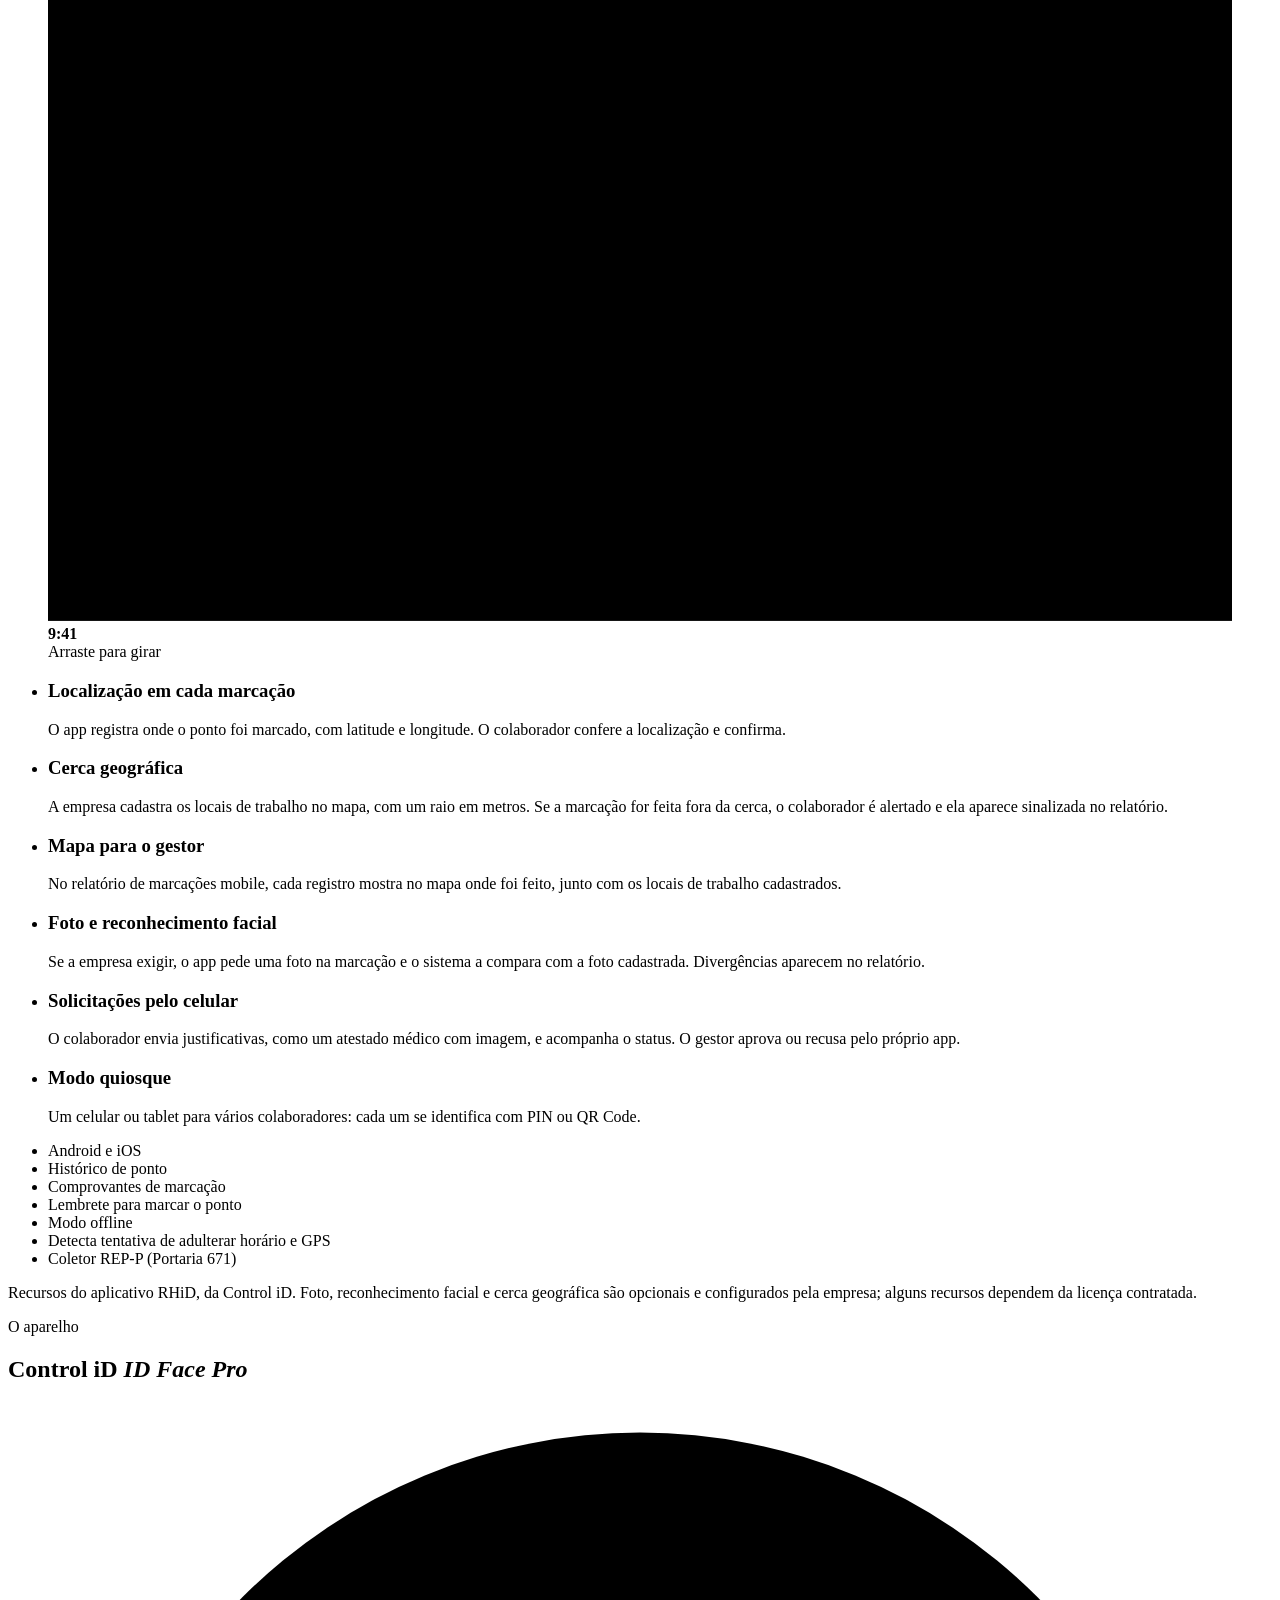
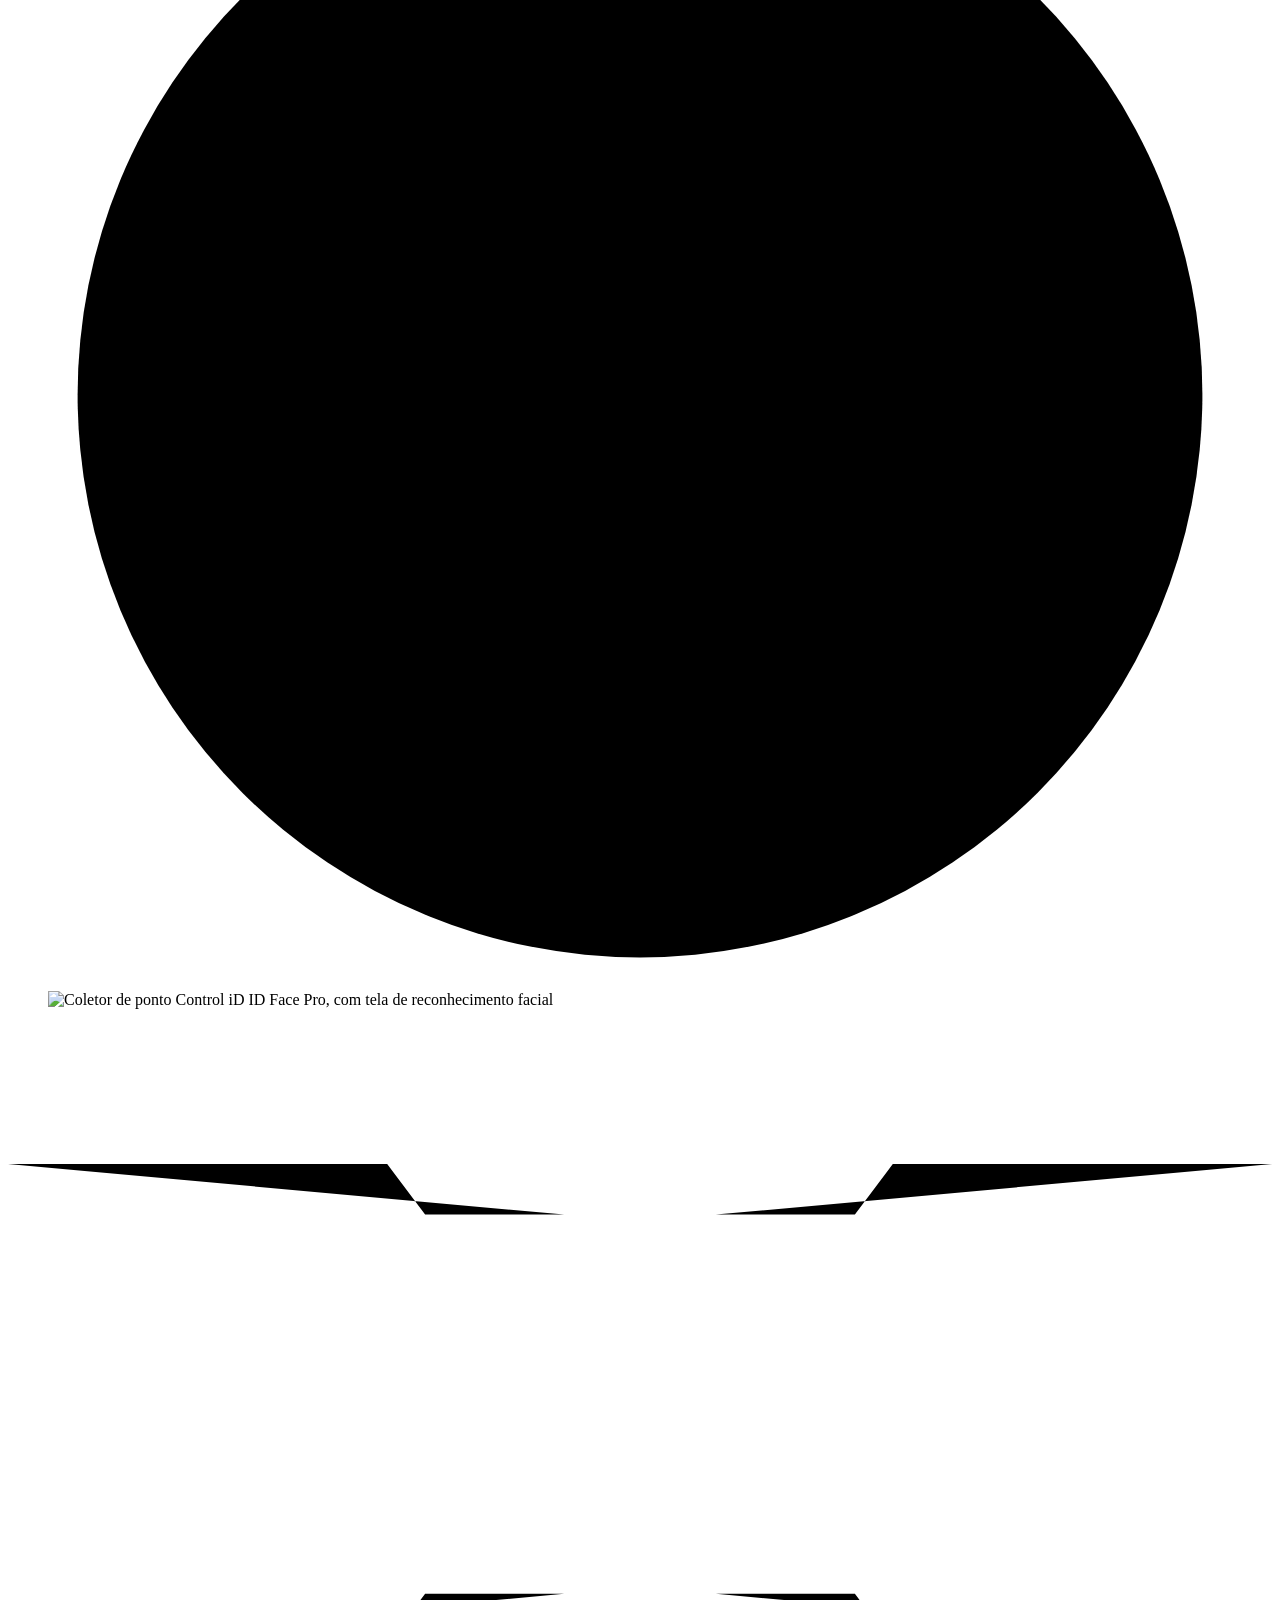
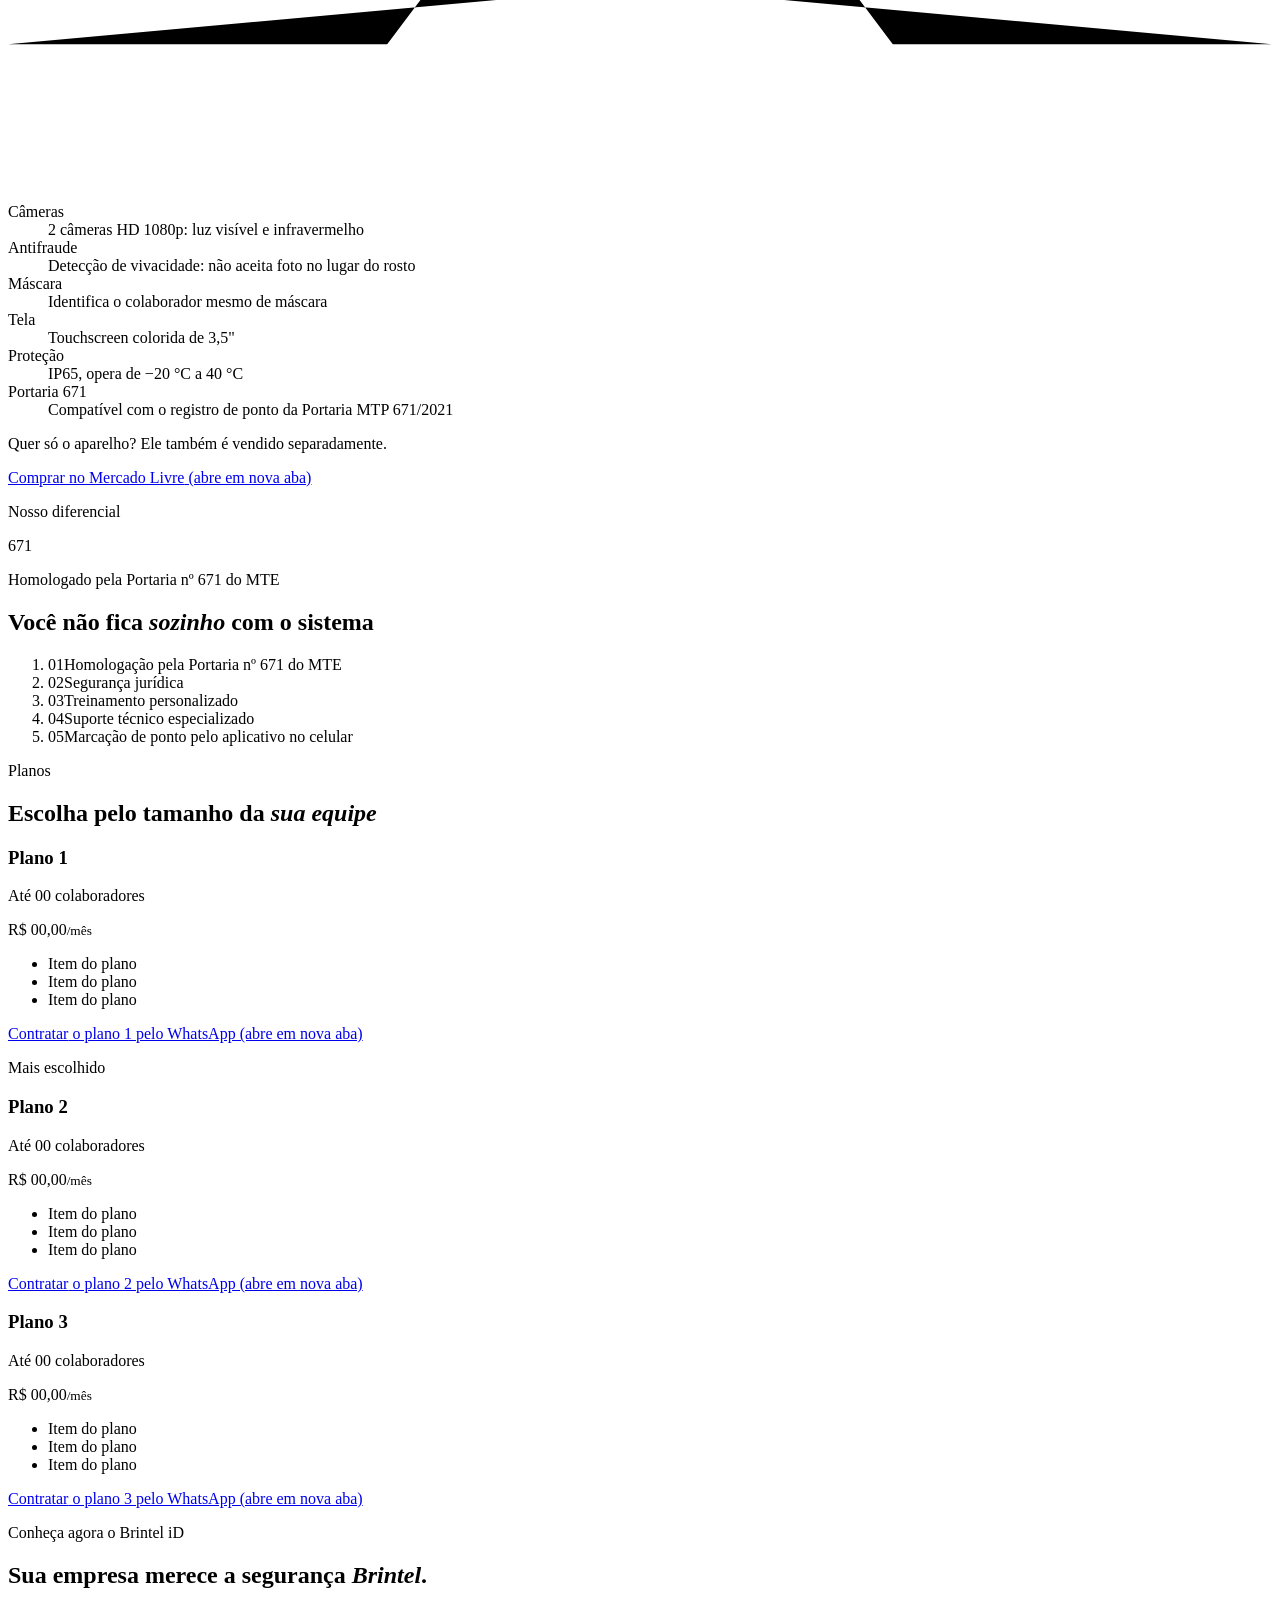
==== commit 8ab7425b: "Brintel iD: iPhone 17 Pro Max em 3D na seção Aplicativo Atualiza a cópia da LP (e a home) com o códi" ====
--- a/brintel-id/index.html
+++ b/brintel-id/index.html
@@ -16,11 +16,10 @@
       name="description"
       content="Brintel iD: ponto eletrônico por reconhecimento facial, 100% em nuvem e homologado pela Portaria nº 671 do MTE. Do registro ao fechamento das horas, com treinamento e suporte. Pará de Minas - MG."
     />
-    <link rel="preload" href="/brintel/img/idface-pro.webp" as="image" type="image/webp" fetchpriority="high" />
-    <script type="module" crossorigin src="/brintel/assets/brintelId-CJxZ1iXm.js"></script>
+    <script type="module" crossorigin src="/brintel/assets/brintelId-LaJEr3Us.js"></script>
     <link rel="modulepreload" crossorigin href="/brintel/assets/island-3vHnokeJ.js">
     <link rel="stylesheet" crossorigin href="/brintel/assets/island-B5L6M4S2.css">
-    <link rel="stylesheet" crossorigin href="/brintel/assets/brintelId-DtMLyoXS.css">
+    <link rel="stylesheet" crossorigin href="/brintel/assets/brintelId-BYY-SikF.css">
   </head>
   <body class="page-id">
     <a class="skip-link" href="#conteudo">Pular para o conteúdo</a>
@@ -45,7 +44,7 @@
       <li>
         <a
           class="island__cta"
-          href="https://wa.me/553799238556?text=Quero%20conhecer%20o%20Brintel%20iD"
+          href="https://wa.me/553732369900?text=Quero%20conhecer%20o%20Brintel%20iD"
           target="_blank"
           rel="noopener"
           >Falar no WhatsApp<span class="sr-only"> (abre em nova aba)</span></a
@@ -70,7 +69,7 @@
           <div class="lp-hero__actions">
             <a
               class="btn btn--big magnetic"
-              href="https://wa.me/553799238556?text=Quero%20o%20Brintel%20iD%20na%20minha%20empresa"
+              href="https://wa.me/553732369900?text=Quero%20o%20Brintel%20iD%20na%20minha%20empresa"
               target="_blank"
               rel="noopener"
               >Quero na minha empresa<span class="sr-only"> (WhatsApp, abre em nova aba)</span></a
@@ -79,31 +78,38 @@
           </div>
         </div>
 
-        <figure class="id-device">
-          <div class="id-device__stage">
-            <svg class="id-device__rings" viewBox="0 0 400 400" aria-hidden="true">
-              <circle cx="200" cy="200" r="190" />
-              <circle cx="200" cy="200" r="150" />
-            </svg>
-            <span class="id-device__halo" aria-hidden="true"></span>
-            <!-- imagem + efeitos num só bloco: inclinam juntos com o mouse -->
-            <div class="id-device__body">
-              <img
-                class="id-device__img"
-                src="/brintel/img/idface-pro.webp"
-                alt="Coletor de ponto Control iD ID Face Pro, com tela de reconhecimento facial"
-                width="630"
-                height="630"
-                fetchpriority="high"
-              />
-              <span class="id-device__sheen" aria-hidden="true"><i></i></span>
-              <span class="id-device__scan" aria-hidden="true"><i></i></span>
+        <!-- o sistema na abertura: painel montado em src/system-screens.js (dados fictícios) -->
+        <figure class="hero-sys">
+          <div class="hero-sys__stage">
+            <span class="hero-sys__halo" aria-hidden="true"></span>
+            <!-- janela + reflexo num só bloco: inclinam juntos com o mouse -->
+            <div class="hero-sys__body" aria-hidden="true">
+              <div class="sys">
+                <div class="sys__chrome">
+                  <span class="sys__dots"><i></i><i></i><i></i></span>
+                  <span class="sys__address">Brintel iD · sistema de ponto em nuvem</span>
+                </div>
+                <div class="sys__app">
+                  <div class="sys__side"></div>
+                  <div class="sys__main">
+                    <div class="sys__top"></div>
+                    <div class="sys__screen"></div>
+                  </div>
+                </div>
+              </div>
+              <span class="hero-sys__sheen"><i></i></span>
+            </div>
+            <!-- notificação de marcação: nome e hora trocam a cada ciclo -->
+            <div class="hero-sys__toast" aria-hidden="true">
+              <svg class="hero-sys__check" viewBox="0 0 24 24"><circle cx="12" cy="12" r="11" /><path d="M7 12.5l3.2 3.2L17 9" /></svg>
+              <span><b>Ponto registrado</b><span data-who>Pedro Henrique Lima</span></span>
+              <time data-when>09:11</time>
             </div>
             <span class="lp-chip lp-chip--a" aria-hidden="true">Reconhecimento facial</span>
             <span class="lp-chip lp-chip--b" aria-hidden="true">100% em nuvem</span>
             <span class="lp-chip lp-chip--c" aria-hidden="true">Portaria 671</span>
           </div>
-          <figcaption class="sr-only">Control iD ID Face Pro, coletor de marcações por reconhecimento facial</figcaption>
+          <figcaption class="sr-only">Painel do sistema de ponto Brintel iD, com horas da semana e últimas marcações (dados fictícios)</figcaption>
         </figure>
 
         <a class="lp-hero__cue" href="#lei"><span class="sr-only">Rolar para a próxima seção</span><i aria-hidden="true"></i></a>
@@ -255,13 +261,12 @@
               <span class="sys__address">Brintel iD · sistema de ponto em nuvem</span>
             </div>
             <div class="sys__app">
-              <div class="sys__rail" aria-hidden="true"><i></i><i></i><i></i><i></i><i></i><i></i><i></i></div>
+              <div class="sys__side" aria-hidden="true"></div>
               <div class="sys__main">
-                <div class="sys__top" aria-hidden="true"><span></span><span></span><b>BRINTEL</b></div>
+                <div class="sys__top" aria-hidden="true"></div>
                 <div class="sys__screen" id="tela-painel" role="tabpanel" aria-labelledby="tab-painel"></div>
                 <div class="sys__screen" id="tela-funcionarios" role="tabpanel" aria-labelledby="tab-funcionarios" hidden></div>
                 <div class="sys__screen" id="tela-apuracao" role="tabpanel" aria-labelledby="tab-apuracao" hidden></div>
-                <p class="sys__foot" aria-hidden="true">© Control iD · Cliente: Empresa Exemplo</p>
               </div>
             </div>
           </div>
@@ -284,27 +289,51 @@
         </div>
 
         <div class="lp-geo__body">
-          <!-- ilustração (não é tela do app): local de trabalho com a cerca e o raio -->
-          <figure class="geo-art" aria-hidden="true">
-            <svg viewBox="0 0 320 560">
-              <rect class="geo-art__phone" x="6" y="6" width="308" height="548" rx="42" />
-              <clipPath id="geo-screen"><rect x="22" y="22" width="276" height="516" rx="30" /></clipPath>
-              <g clip-path="url(#geo-screen)">
-                <rect class="geo-art__map" x="22" y="22" width="276" height="516" />
-                <path class="geo-art__street" d="M22 150H298M22 300H298M22 430H298M90 22V538M210 22V538M22 520L298 210" />
-                <circle class="geo-art__fence" cx="160" cy="260" r="96" />
-                <g class="geo-art__pin"><path d="M160 262c-14-18-22-30-22-41a22 22 0 0 1 44 0c0 11-8 23-22 41z" /><circle cx="160" cy="221" r="8" /></g>
-                <g class="geo-art__me" transform="translate(196 292)"><circle class="geo-art__pulse" cx="0" cy="0" r="9" /><circle class="geo-art__dot" cx="0" cy="0" r="7" /></g>
-                <g class="geo-art__alert" transform="translate(222 392)"><rect x="-62" y="-44" width="124" height="28" rx="14" /><text x="0" y="-25">Fora da cerca</text></g>
-              </g>
-              <g class="geo-art__card">
-                <rect x="34" y="440" width="252" height="84" rx="18" />
-                <text class="geo-art__card-title" x="54" y="474">Registrar ponto</text>
-                <text class="geo-art__card-sub" x="54" y="500">Localização confirmada</text>
-                <circle class="geo-art__check" cx="256" cy="482" r="14" />
-                <path class="geo-art__tick" d="M249 482l5 5 9-10" />
-              </g>
-            </svg>
+          <!-- ilustração (não é tela do app): iPhone 17 Pro Max (marinho) com o local de trabalho,
+               a cerca e o raio na tela. Gira ao arrastar e mostra a traseira. -->
+          <figure class="geo-art">
+            <div class="iphone" aria-hidden="true">
+              <div class="iphone__body">
+                <!-- a espessura (camadas da lateral com os botões) entra pelo JS, em brintel-id.js -->
+                <div class="iphone__face iphone__front">
+                  <div class="iphone__glass">
+                    <div class="iphone__screen">
+                      <svg viewBox="22 -20 276 600" preserveAspectRatio="xMidYMid slice">
+                        <rect class="geo-art__map" x="22" y="-20" width="276" height="600" />
+                        <path class="geo-art__street" d="M22 150H298M22 300H298M22 430H298M22 560H298M90 -20V580M210 -20V580M22 520L298 210" />
+                        <circle class="geo-art__fence" cx="160" cy="260" r="96" />
+                        <g class="geo-art__pin"><path d="M160 262c-14-18-22-30-22-41a22 22 0 0 1 44 0c0 11-8 23-22 41z" /><circle cx="160" cy="221" r="8" /></g>
+                        <g class="geo-art__me" transform="translate(196 292)"><circle class="geo-art__pulse" cx="0" cy="0" r="9" /><circle class="geo-art__dot" cx="0" cy="0" r="7" /></g>
+                        <g class="geo-art__alert" transform="translate(222 392)"><rect x="-62" y="-44" width="124" height="28" rx="14" /><text x="0" y="-25">Fora da cerca</text></g>
+                        <g class="geo-art__card">
+                          <rect x="34" y="440" width="252" height="84" rx="18" />
+                          <text class="geo-art__card-title" x="54" y="474">Registrar ponto</text>
+                          <text class="geo-art__card-sub" x="54" y="500">Localização confirmada</text>
+                          <circle class="geo-art__check" cx="256" cy="482" r="14" />
+                          <path class="geo-art__tick" d="M249 482l5 5 9-10" />
+                        </g>
+                      </svg>
+                      <div class="iphone__status">
+                        <b>9:41</b>
+                        <span class="iphone__icons"><i class="iphone__signal"><u></u><u></u><u></u><u></u></i><i class="iphone__battery"><u></u></i></span>
+                      </div>
+                      <div class="iphone__island"></div>
+                      <div class="iphone__home"></div>
+                    </div>
+                  </div>
+                </div>
+                <div class="iphone__face iphone__back">
+                  <div class="iphone__plateau">
+                    <span class="iphone__lens iphone__lens--1"></span>
+                    <span class="iphone__lens iphone__lens--2"></span>
+                    <span class="iphone__lens iphone__lens--3"></span>
+                    <span class="iphone__flash"></span>
+                    <span class="iphone__lidar"></span>
+                  </div>
+                </div>
+              </div>
+            </div>
+            <figcaption class="geo-art__hint">Arraste para girar</figcaption>
           </figure>
 
           <ul class="geo-list">
@@ -359,14 +388,26 @@
         </div>
 
         <div class="lp-spec__stage">
-          <img
-            class="lp-spec__device"
-            src="/brintel/img/idface-pro.webp"
-            alt="Control iD ID Face Pro"
-            width="630"
-            height="630"
-            loading="lazy"
-          />
+          <!-- aparelho com anéis, brilho, reflexo no vidro e varredura do rosto; inclina com o mouse -->
+          <figure class="lp-spec__device id-device">
+            <svg class="id-device__rings" viewBox="0 0 400 400" aria-hidden="true">
+              <circle cx="200" cy="200" r="190" />
+              <circle cx="200" cy="200" r="150" />
+            </svg>
+            <span class="id-device__halo" aria-hidden="true"></span>
+            <div class="id-device__body">
+              <img
+                class="id-device__img"
+                src="/brintel/img/idface-pro.webp"
+                alt="Coletor de ponto Control iD ID Face Pro, com tela de reconhecimento facial"
+                width="630"
+                height="630"
+                loading="lazy"
+              />
+              <span class="id-device__sheen" aria-hidden="true"><i></i></span>
+              <span class="id-device__scan" aria-hidden="true"><i></i></span>
+            </div>
+          </figure>
           <svg class="lp-spec__lines" viewBox="0 0 1000 600" preserveAspectRatio="none" aria-hidden="true">
             <path d="M440 150H330l-30-40H0" />
             <path d="M430 300H0" />
@@ -402,6 +443,14 @@
             </div>
           </dl>
         </div>
+
+        <!-- compra avulsa do aparelho. PENDENTE: link de afiliado do Mercado Livre -->
+        <div class="lp-spec__buy">
+          <p>Quer só o aparelho? Ele também é vendido separadamente.</p>
+          <a class="btn btn--ml pending" href="#link-mercado-livre-pendente" target="_blank" rel="sponsored noopener"
+            >Comprar no Mercado Livre<span class="sr-only"> (abre em nova aba)</span></a
+          >
+        </div>
       </section>
 
       <!-- 5. Diferencial ------------------------------------------------------------ -->
@@ -443,7 +492,7 @@
             </ul>
             <a
               class="plan__cta"
-              href="https://wa.me/553799238556?text=Quero%20contratar%20o%20Brintel%20iD%20-%20Plano%201"
+              href="https://wa.me/553732369900?text=Quero%20contratar%20o%20Brintel%20iD%20-%20Plano%201"
               target="_blank"
               rel="noopener"
               >Contratar<span class="sr-only"> o plano 1 pelo WhatsApp (abre em nova aba)</span></a
@@ -461,7 +510,7 @@
             </ul>
             <a
               class="btn"
-              href="https://wa.me/553799238556?text=Quero%20contratar%20o%20Brintel%20iD%20-%20Plano%202"
+              href="https://wa.me/553732369900?text=Quero%20contratar%20o%20Brintel%20iD%20-%20Plano%202"
               target="_blank"
               rel="noopener"
               >Contratar<span class="sr-only"> o plano 2 pelo WhatsApp (abre em nova aba)</span></a
@@ -478,7 +527,7 @@
             </ul>
             <a
               class="plan__cta"
-              href="https://wa.me/553799238556?text=Quero%20contratar%20o%20Brintel%20iD%20-%20Plano%203"
+              href="https://wa.me/553732369900?text=Quero%20contratar%20o%20Brintel%20iD%20-%20Plano%203"
               target="_blank"
               rel="noopener"
               >Contratar<span class="sr-only"> o plano 3 pelo WhatsApp (abre em nova aba)</span></a
@@ -493,7 +542,7 @@
         <h2 class="lp-cta__title" id="cta-titulo">Sua empresa merece a segurança <em>Brintel</em>.</h2>
         <a
           class="btn btn--big magnetic"
-          href="https://wa.me/553799238556?text=Quero%20o%20Brintel%20iD%20na%20minha%20empresa"
+          href="https://wa.me/553732369900?text=Quero%20o%20Brintel%20iD%20na%20minha%20empresa"
           target="_blank"
           rel="noopener"
           >Falar com a Brintel agora<span class="sr-only"> pelo WhatsApp (abre em nova aba)</span></a
@@ -504,10 +553,10 @@
     <!-- Rodapé da landing page Brintel iD: contato direto, sem a navegação do site institucional -->
 <footer class="footer" id="contato">
   <h2 class="footer__kicker">Fale com a Brintel sobre o Brintel iD</h2>
-  <a class="footer__wa" href="https://wa.me/553799238556?text=Quero%20conhecer%20o%20Brintel%20iD" target="_blank" rel="noopener">
+  <a class="footer__wa" href="https://wa.me/553732369900?text=Quero%20conhecer%20o%20Brintel%20iD" target="_blank" rel="noopener">
     <span class="footer__wa-label"><i aria-hidden="true"></i>WhatsApp</span>
     <span class="footer__wa-number">
-      <span class="line"><span>(37) 9923-8556</span></span>
+      <span class="line"><span>(37) 3236-9900</span></span>
     </span>
     <span class="btn footer__wa-cta" aria-hidden="true">Abrir conversa</span>
     <span class="sr-only"> (abre em nova aba)</span>
@@ -558,7 +607,7 @@
     <!-- Atalho fixo no celular, depois da abertura -->
     <a
       class="lp-dock"
-      href="https://wa.me/553799238556?text=Quero%20o%20Brintel%20iD%20na%20minha%20empresa"
+      href="https://wa.me/553732369900?text=Quero%20o%20Brintel%20iD%20na%20minha%20empresa"
       target="_blank"
       rel="noopener"
       >Quero o Brintel iD<span class="sr-only"> (WhatsApp, abre em nova aba)</span></a
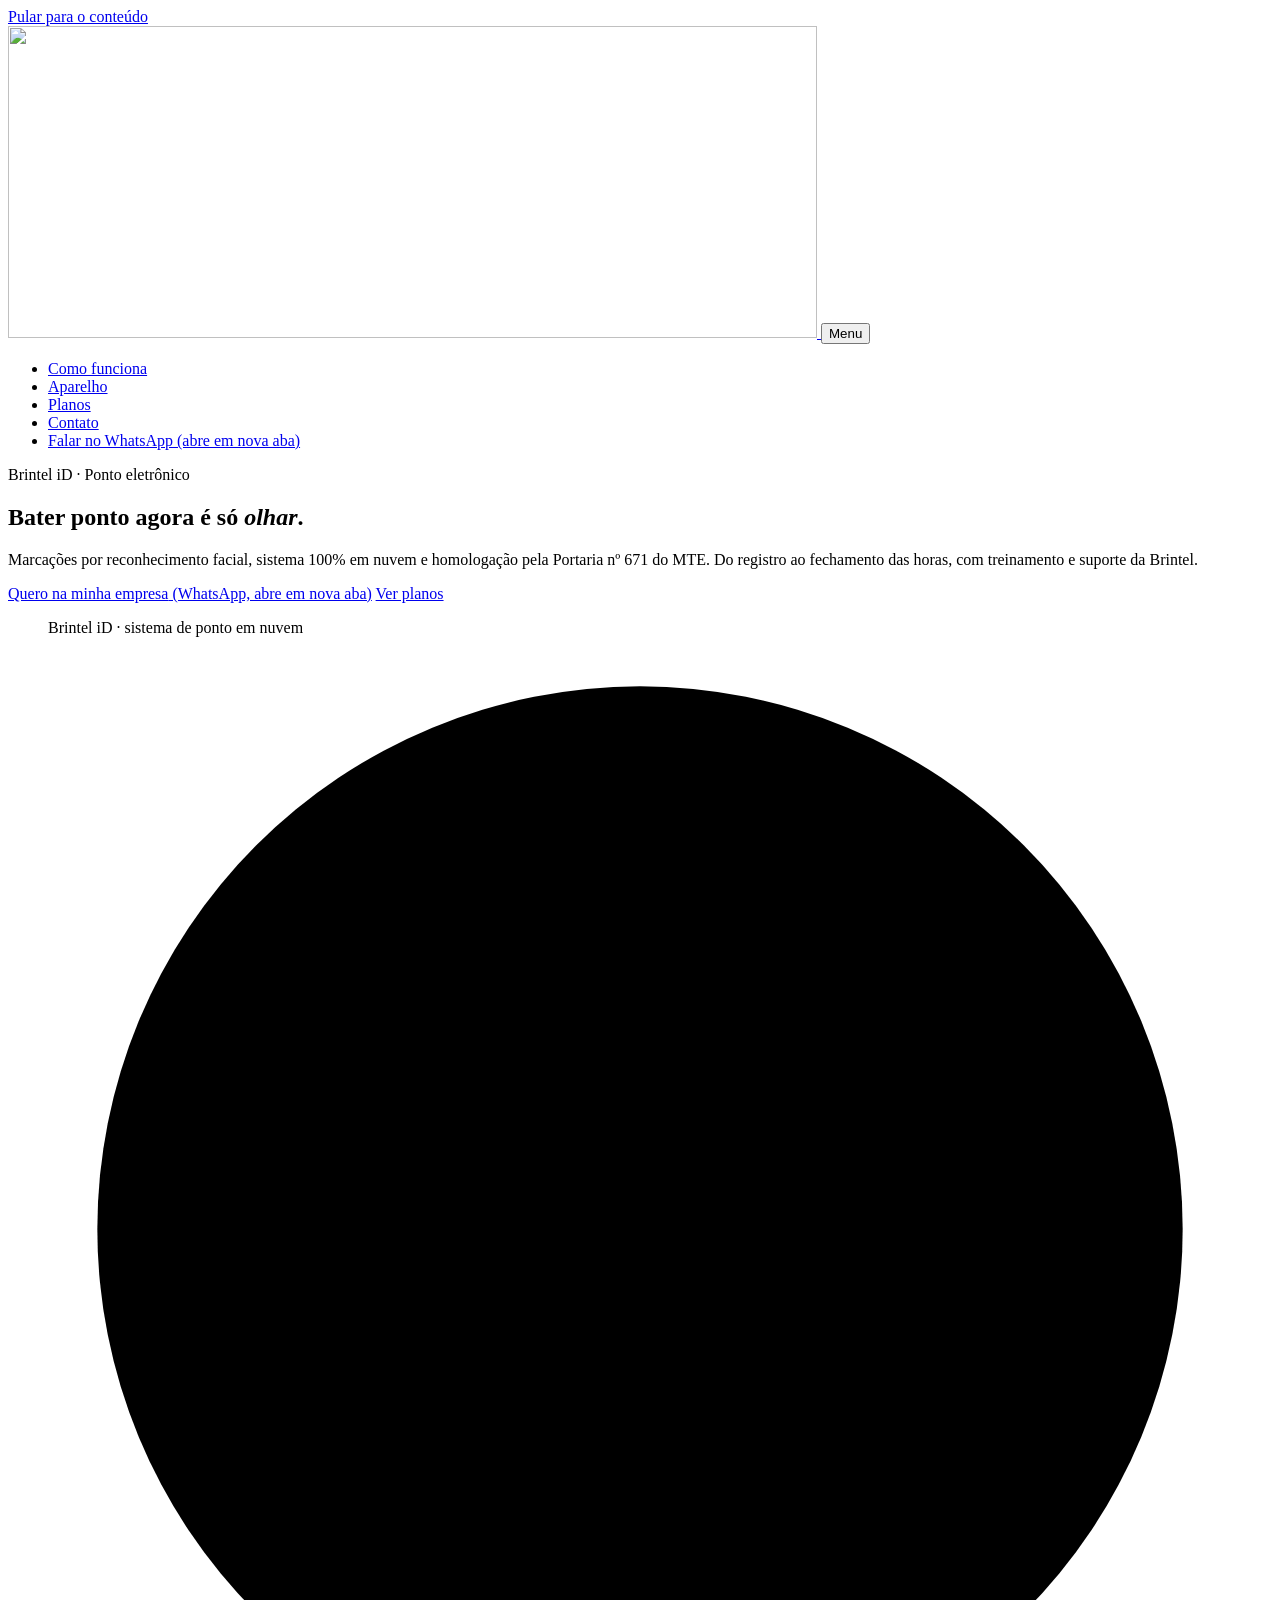
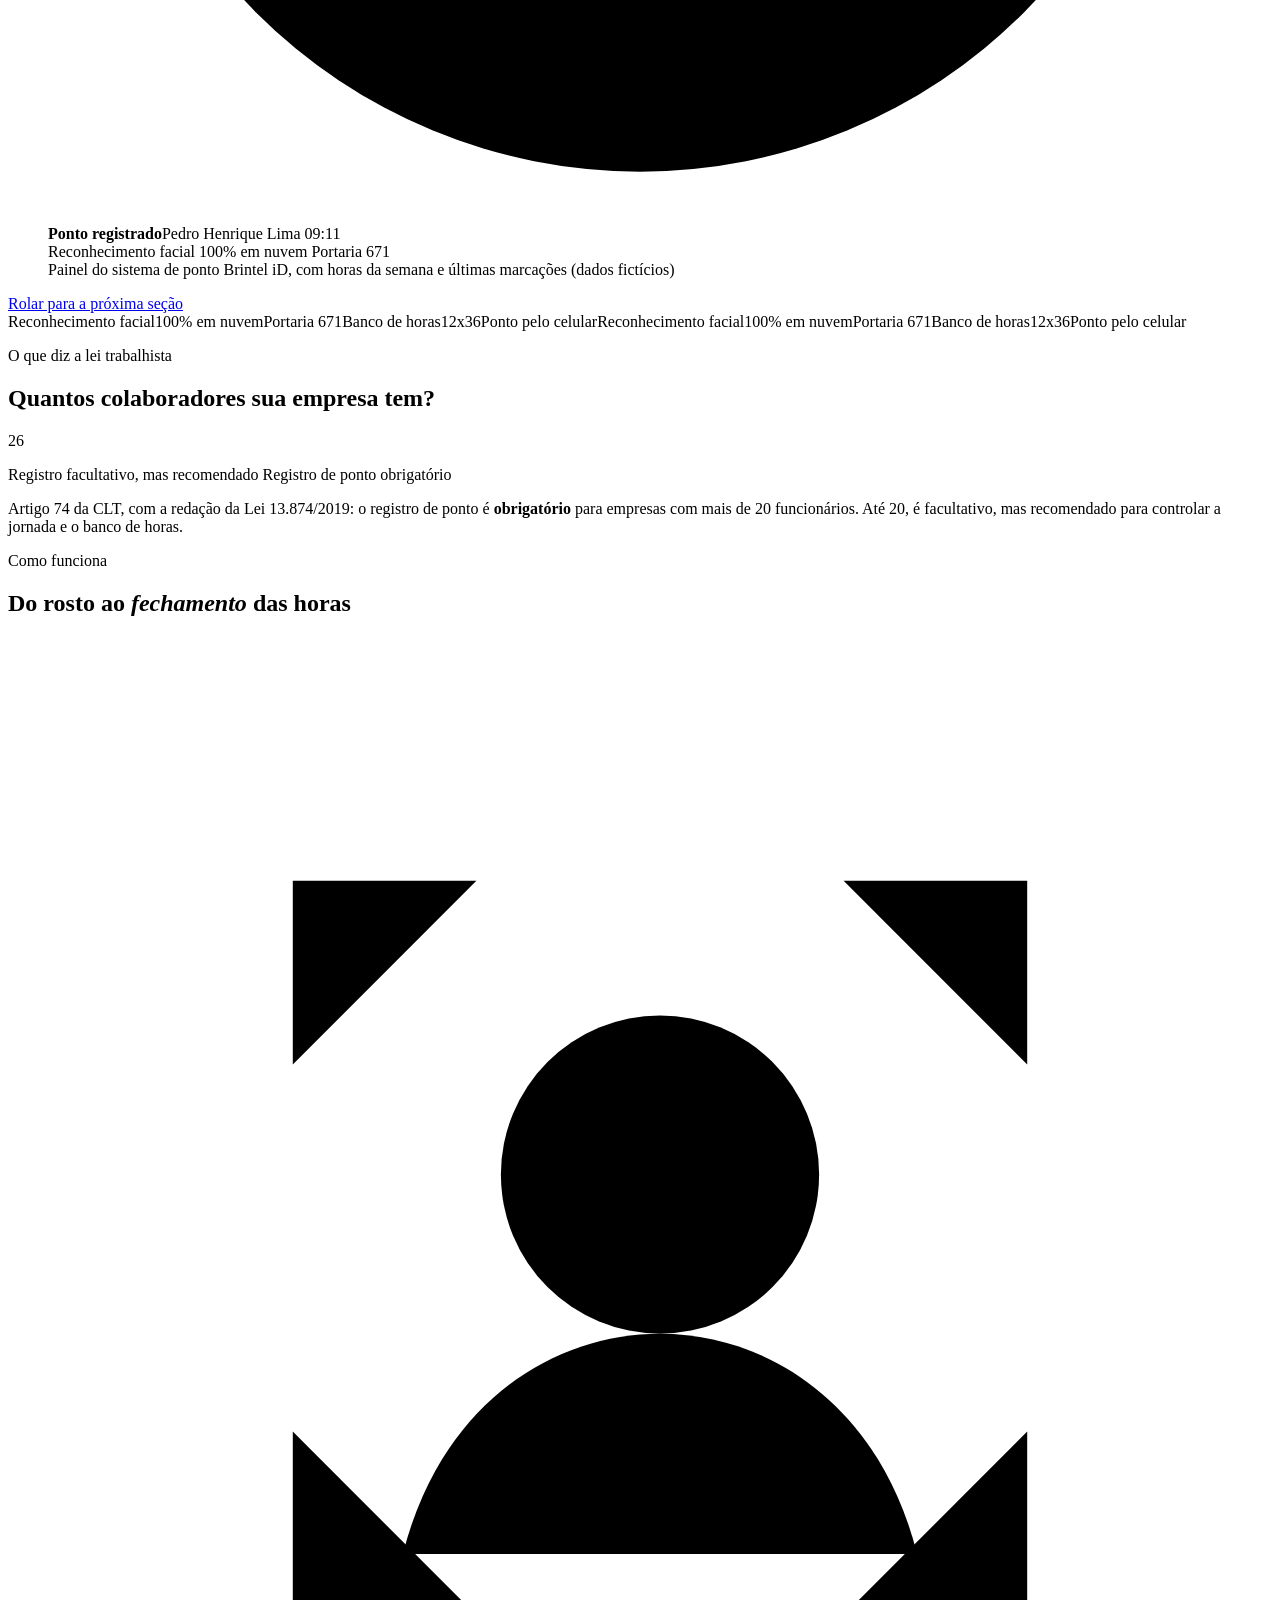
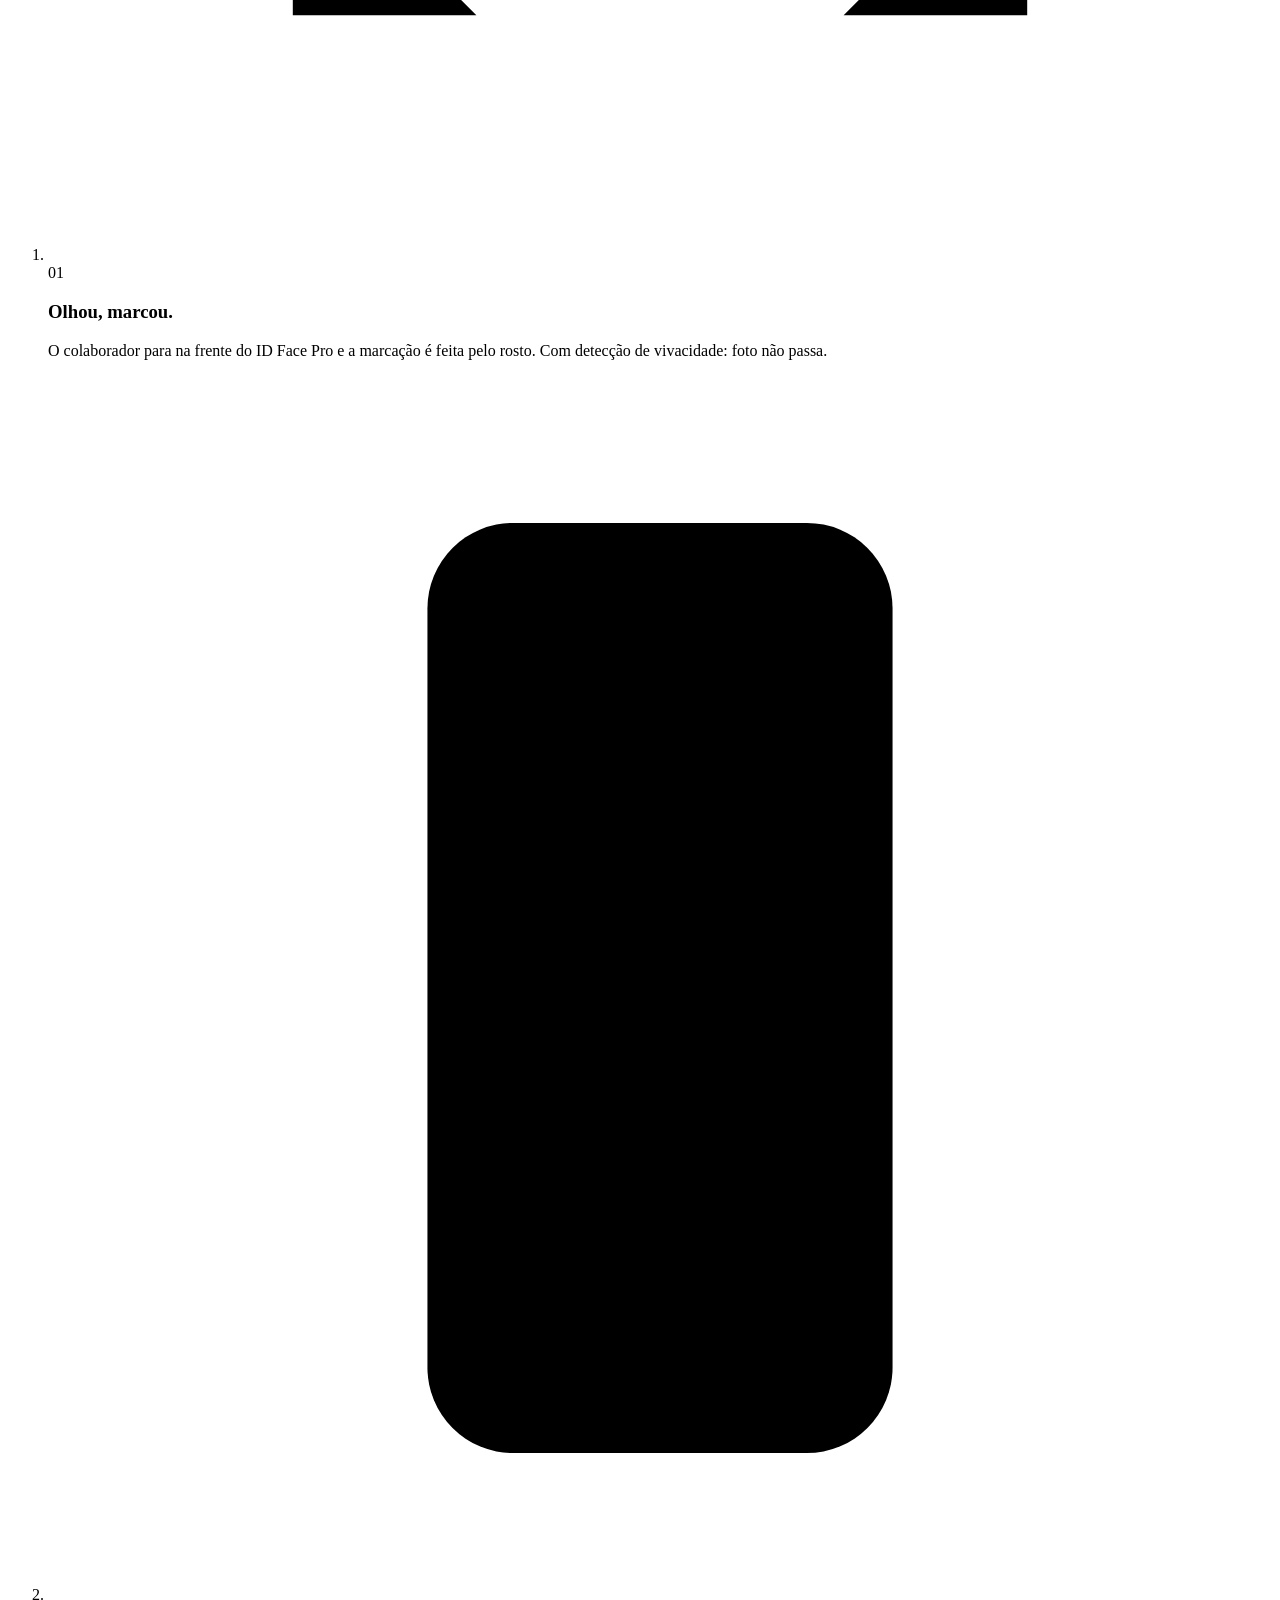
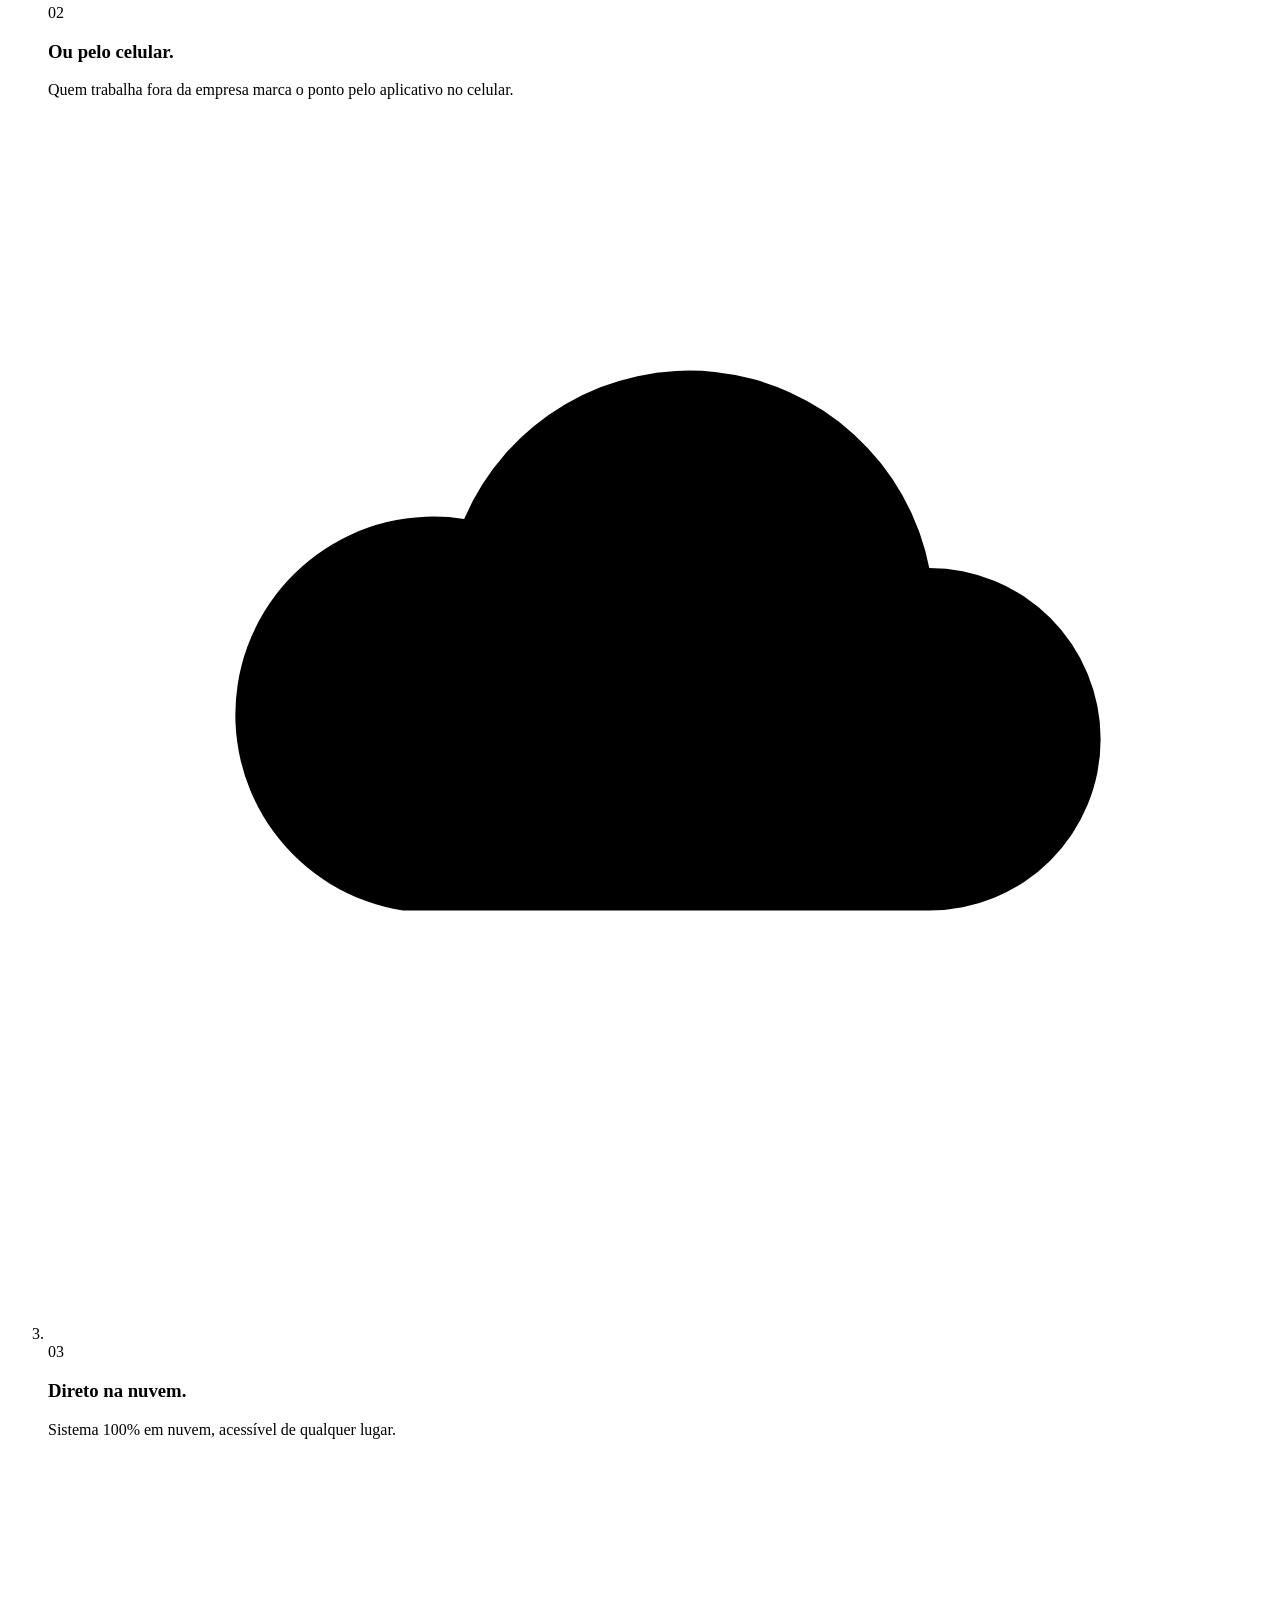
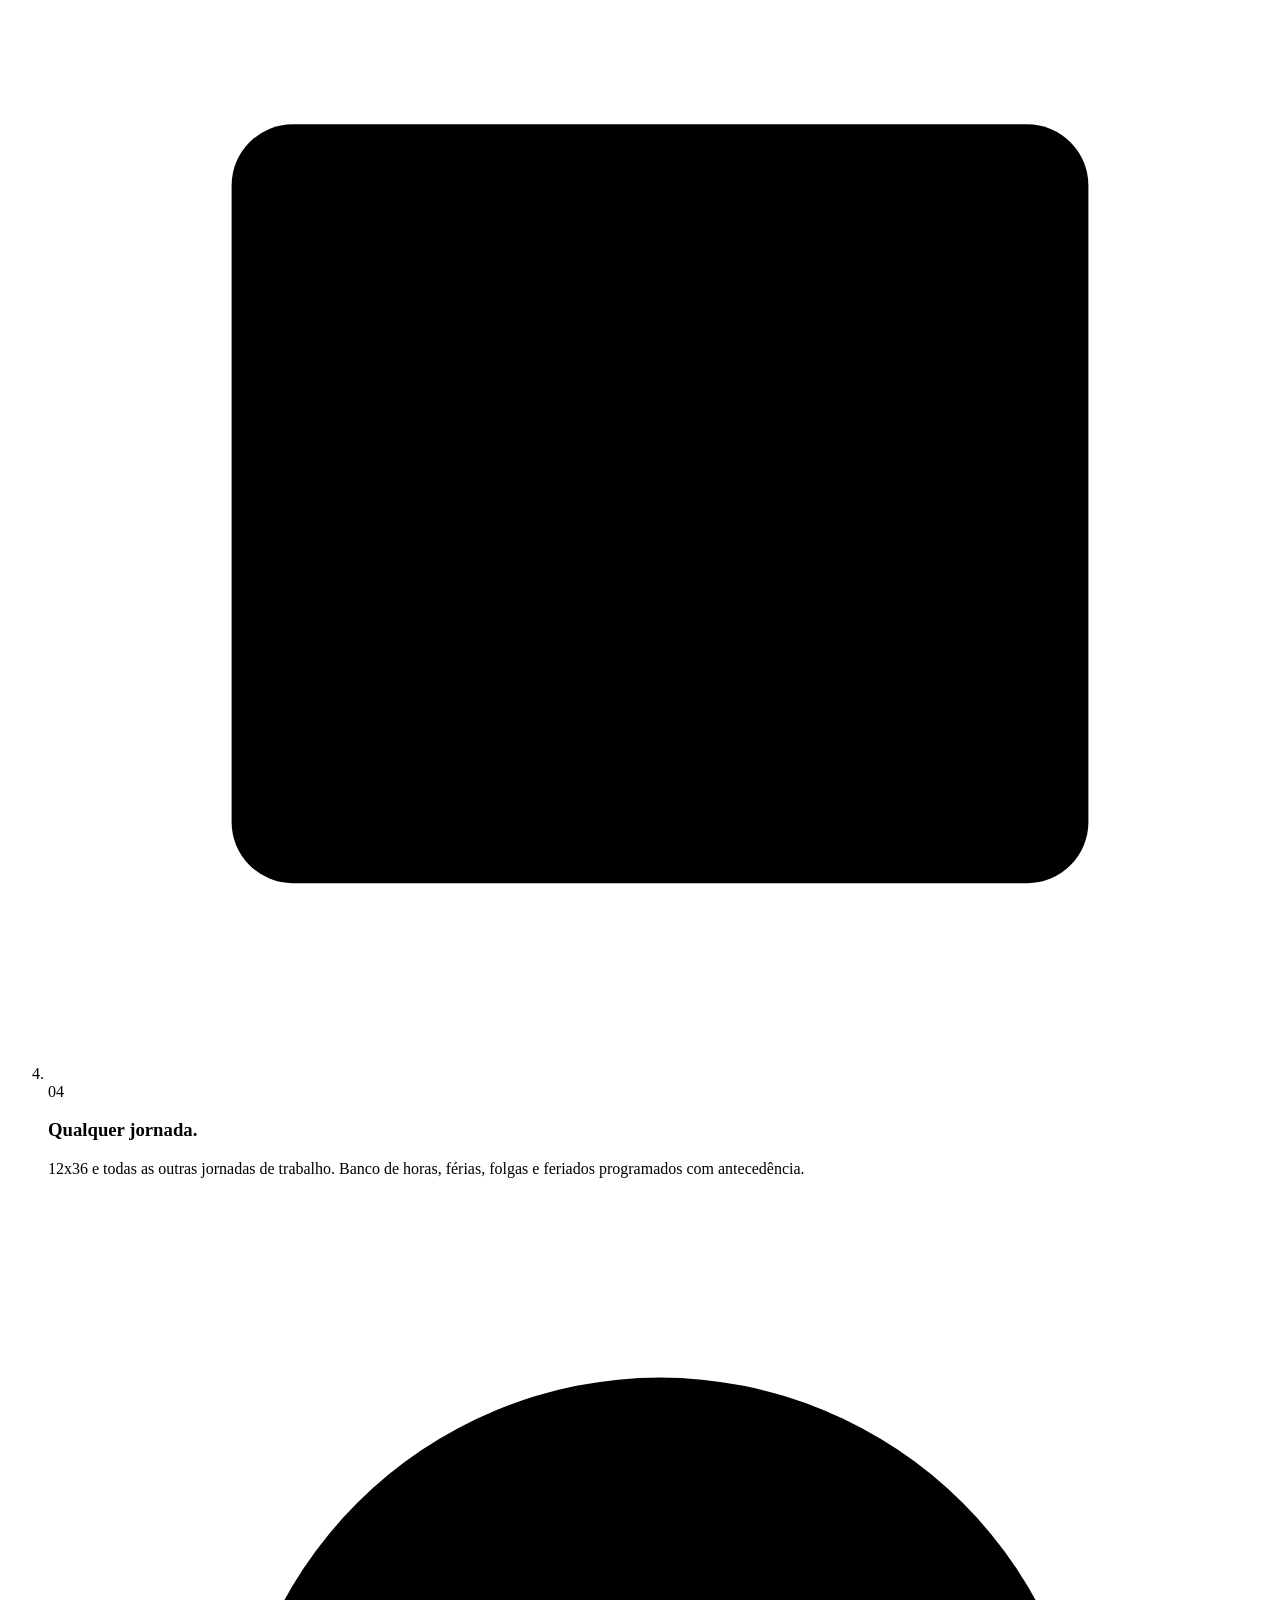
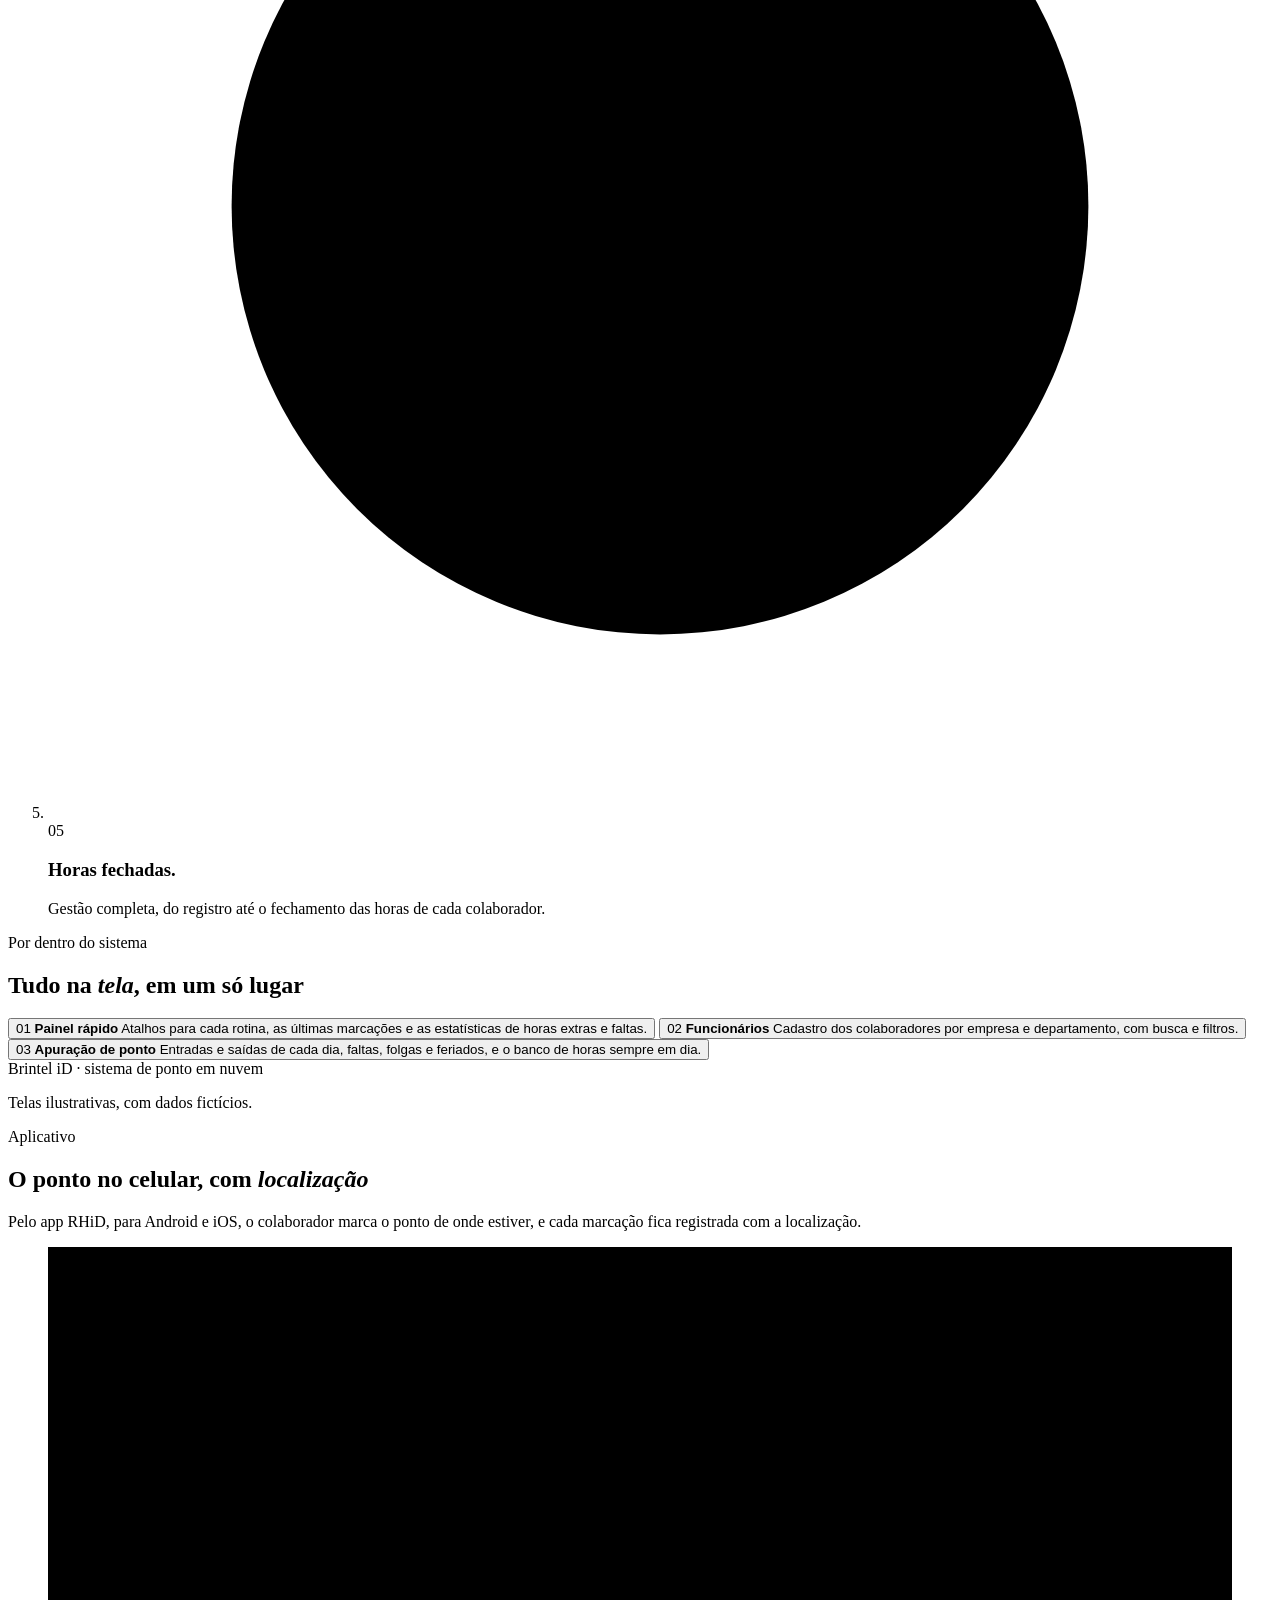
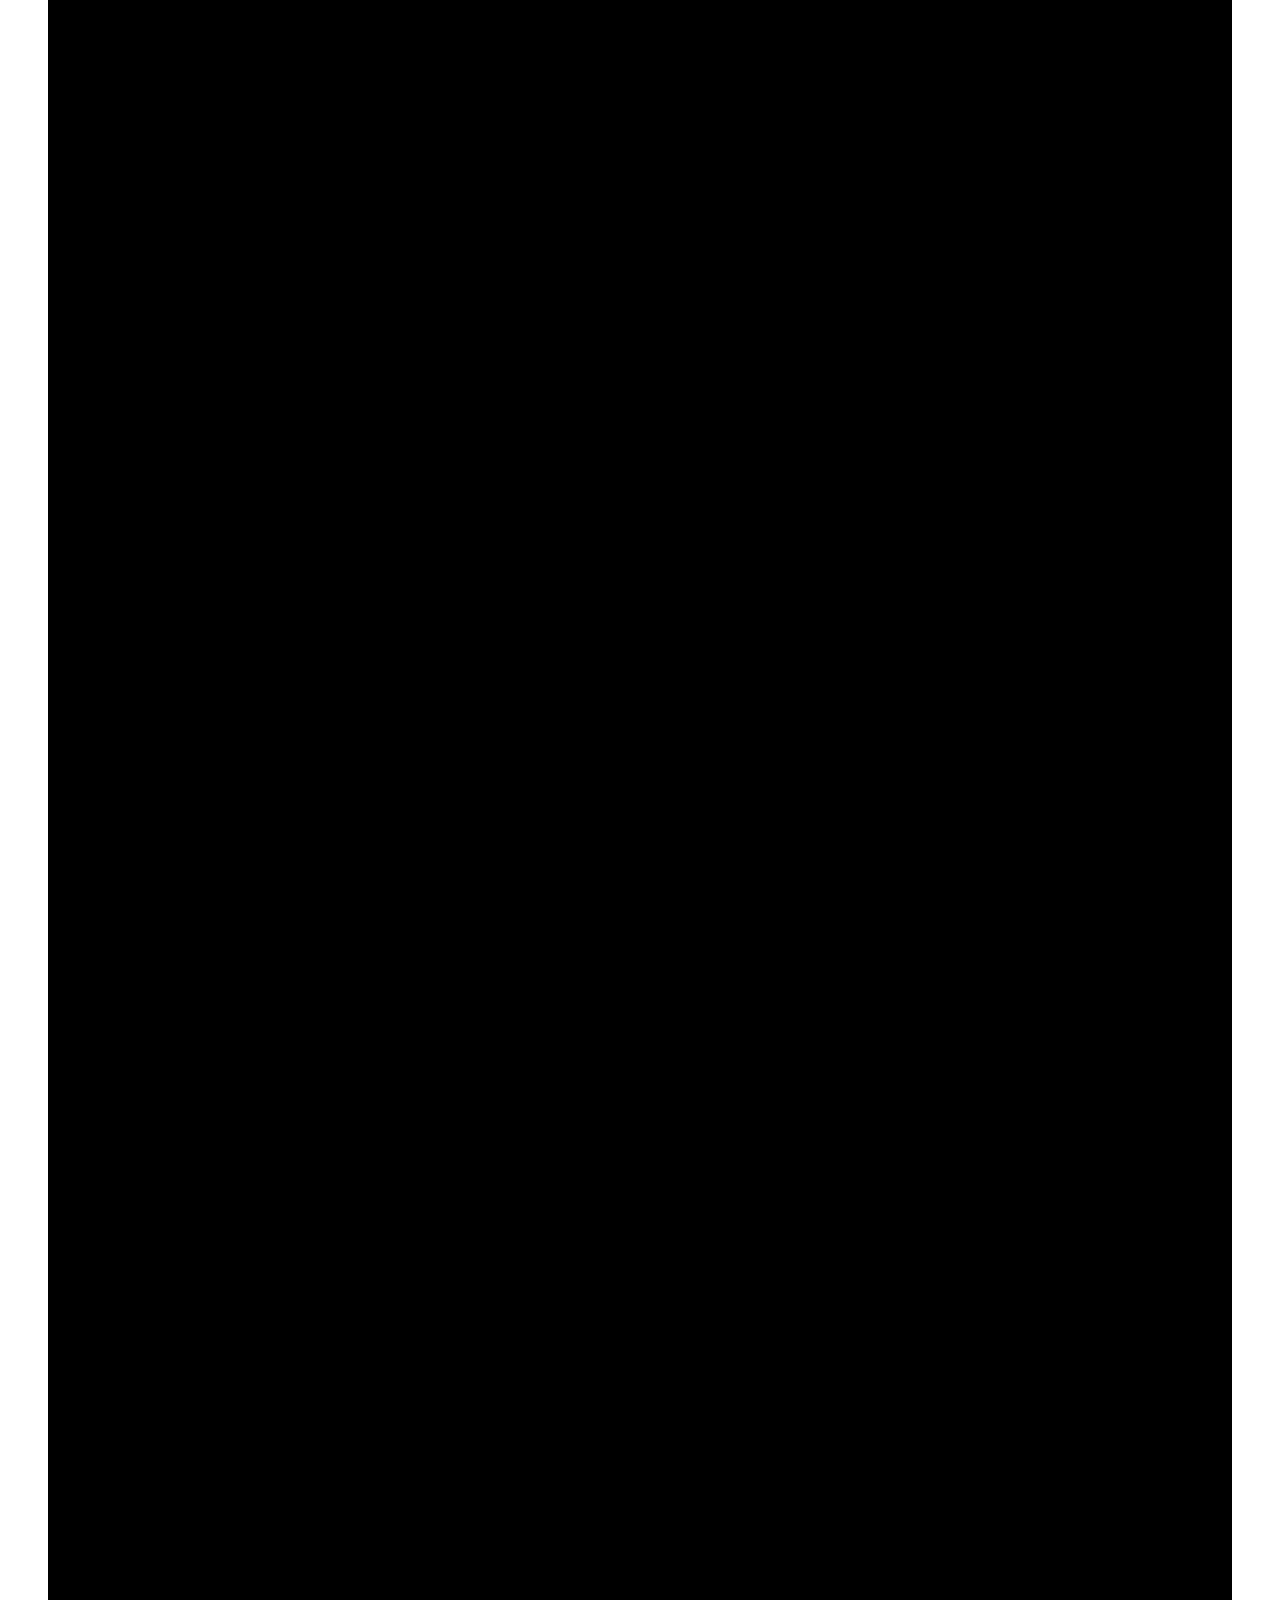
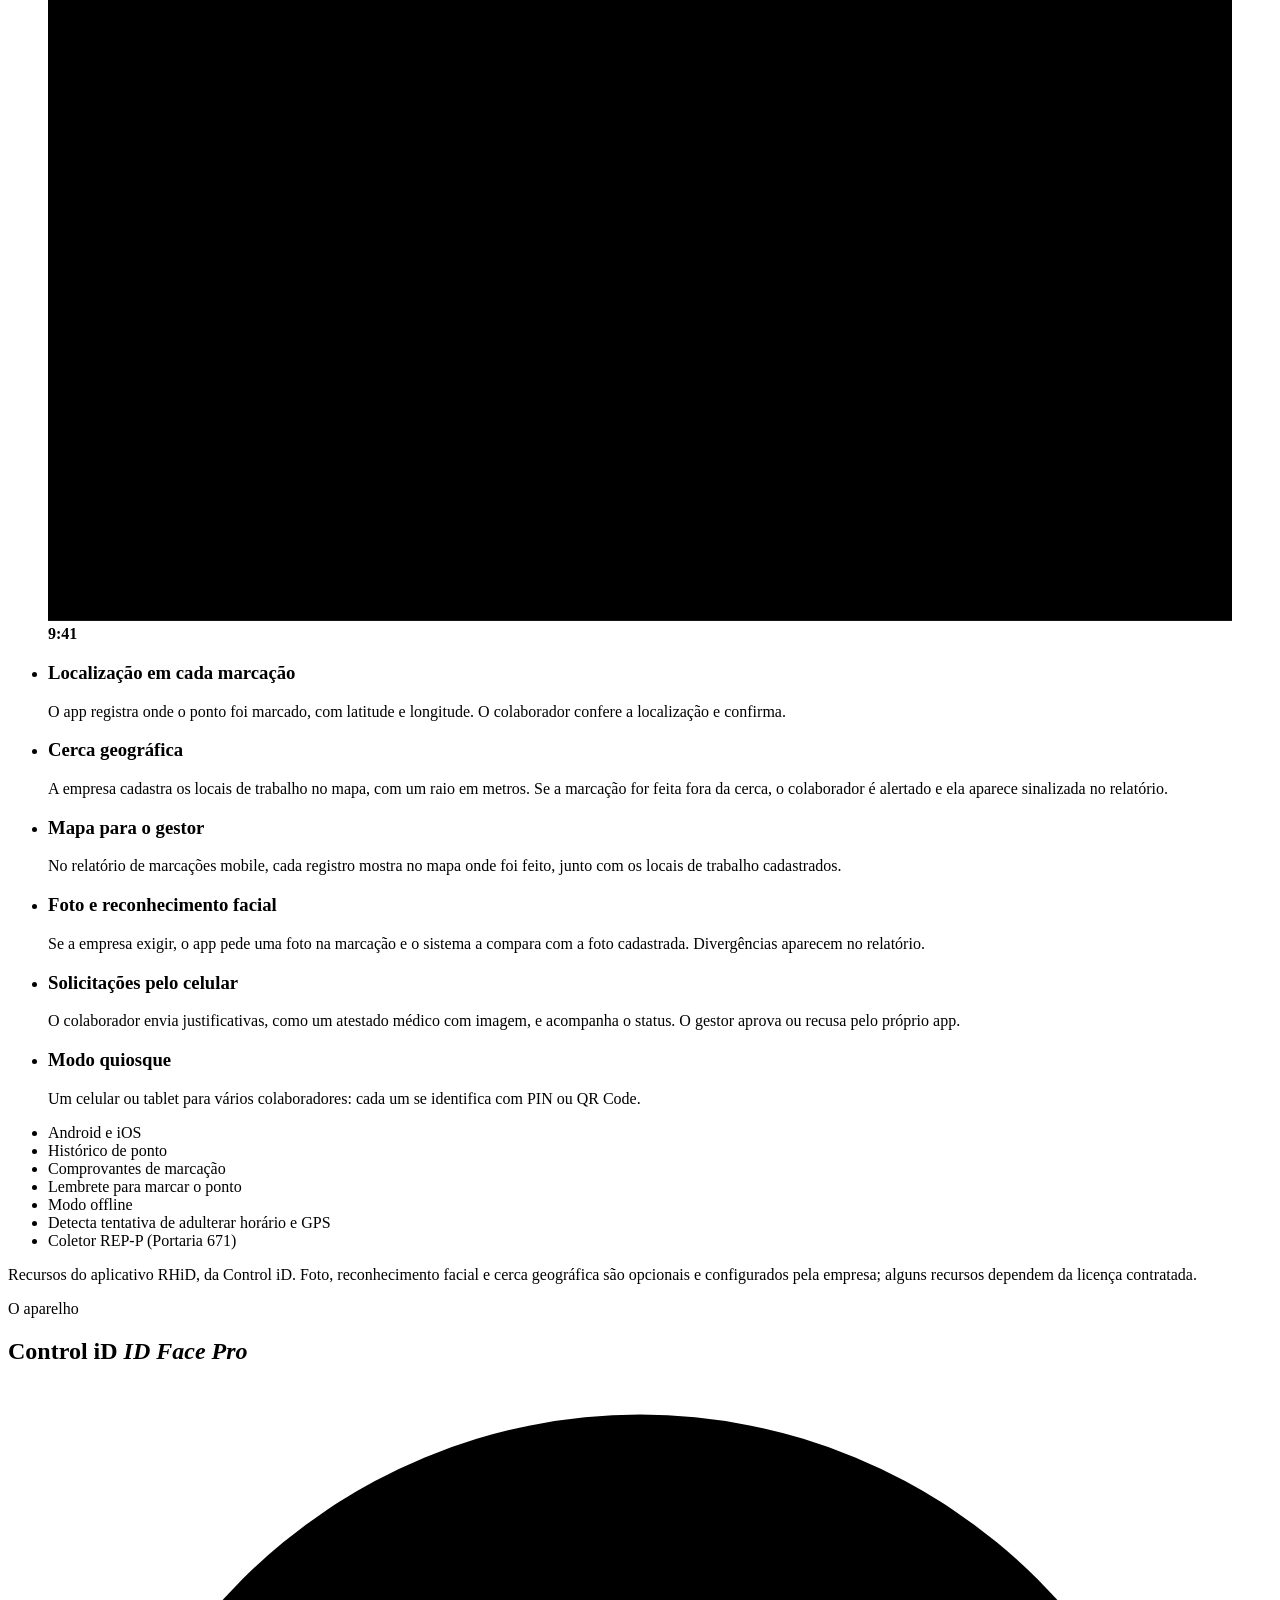
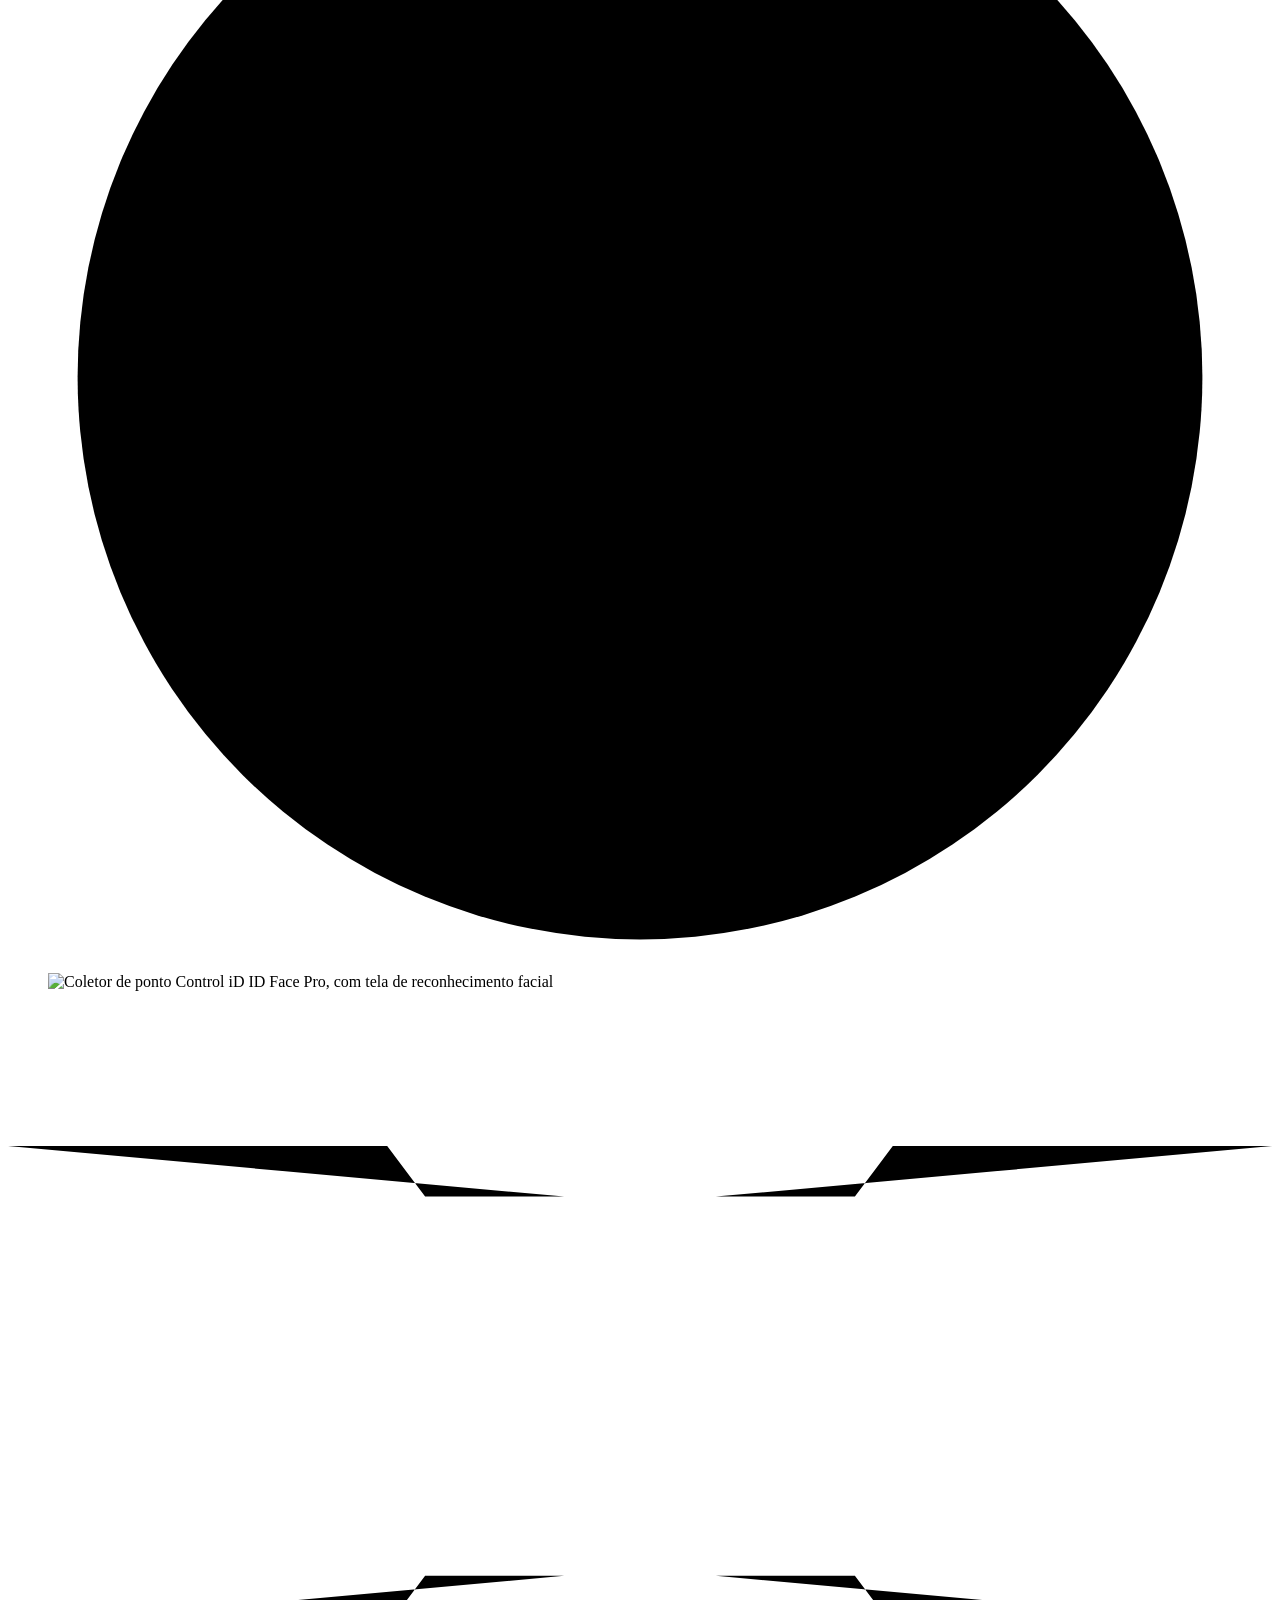
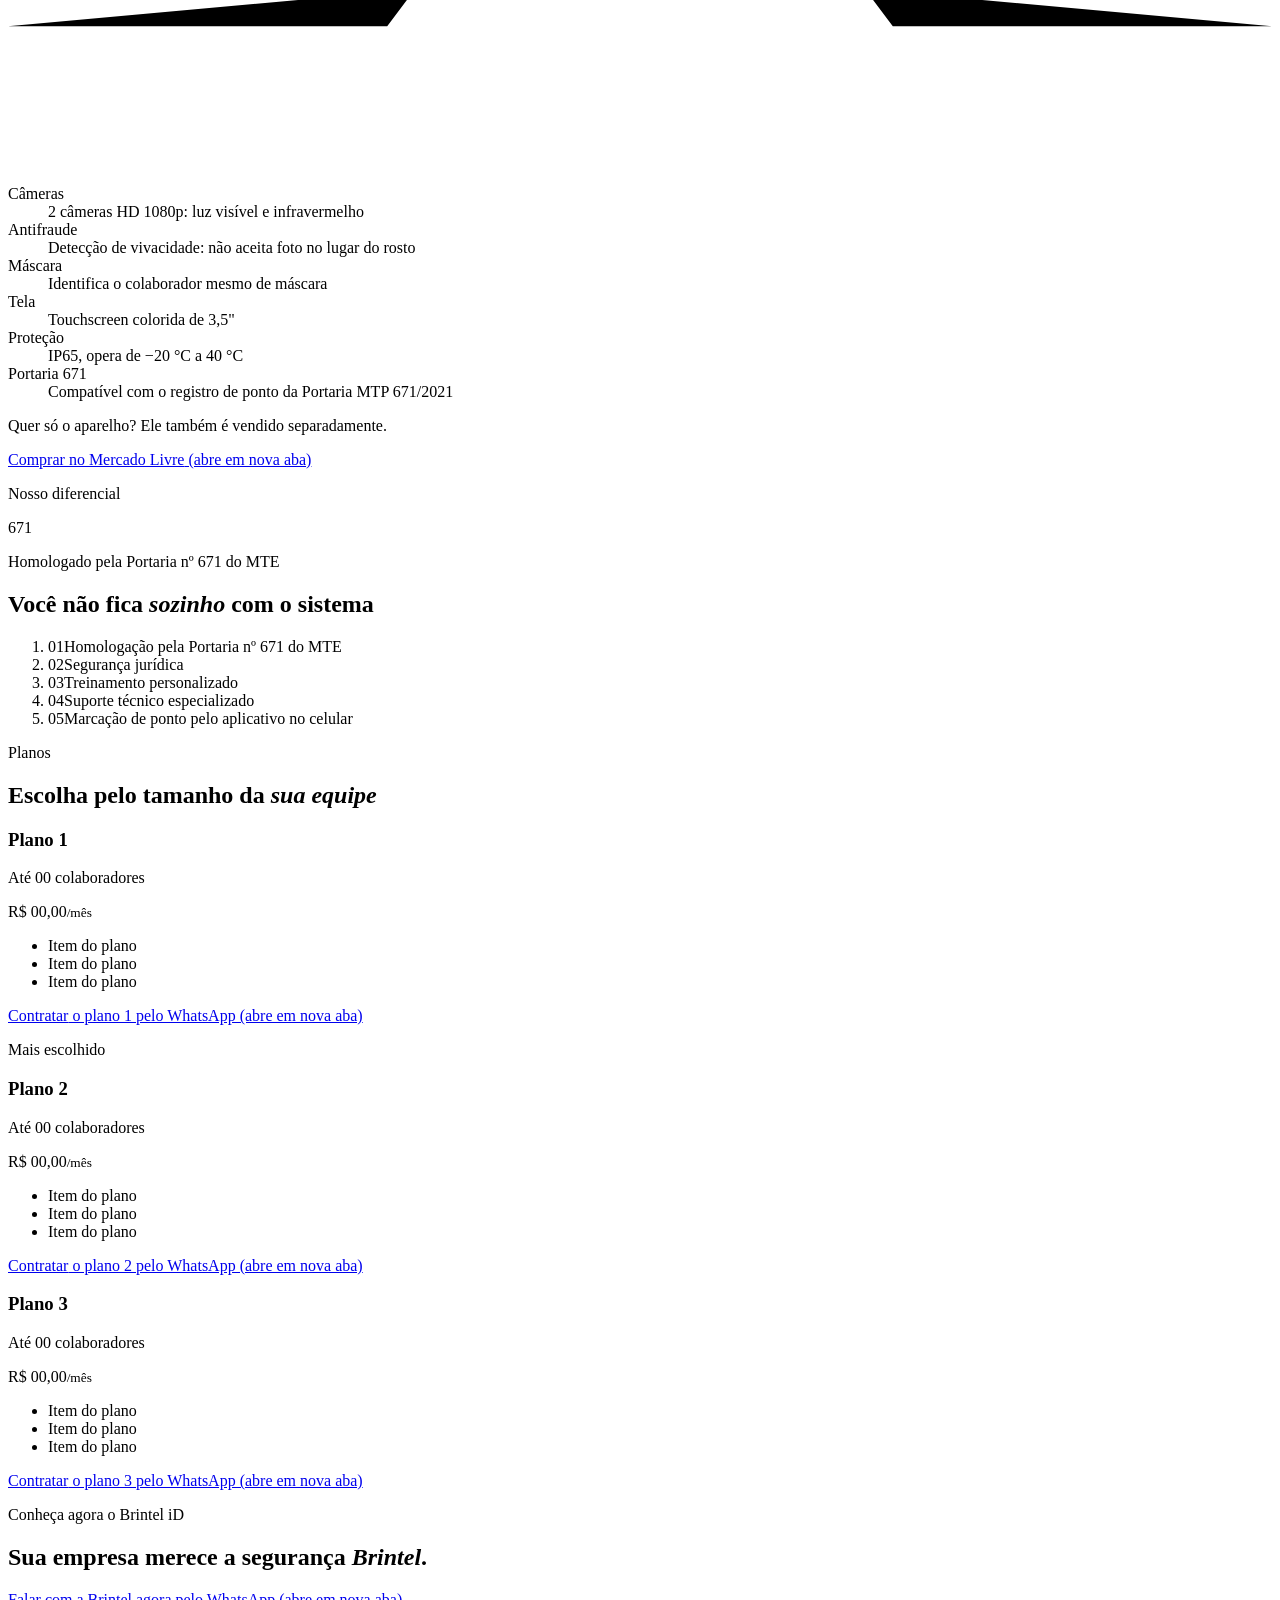
==== commit 8023519f: "Brintel iD: iPhone sem 3D e sem arrastar O aparelho volta a ficar parado, de frente, com a animação " ====
--- a/brintel-id/index.html
+++ b/brintel-id/index.html
@@ -16,10 +16,10 @@
       name="description"
       content="Brintel iD: ponto eletrônico por reconhecimento facial, 100% em nuvem e homologado pela Portaria nº 671 do MTE. Do registro ao fechamento das horas, com treinamento e suporte. Pará de Minas - MG."
     />
-    <script type="module" crossorigin src="/brintel/assets/brintelId-LaJEr3Us.js"></script>
+    <script type="module" crossorigin src="/brintel/assets/brintelId-pNTjn_lo.js"></script>
     <link rel="modulepreload" crossorigin href="/brintel/assets/island-3vHnokeJ.js">
     <link rel="stylesheet" crossorigin href="/brintel/assets/island-B5L6M4S2.css">
-    <link rel="stylesheet" crossorigin href="/brintel/assets/brintelId-BYY-SikF.css">
+    <link rel="stylesheet" crossorigin href="/brintel/assets/brintelId-WBA9WHAb.css">
   </head>
   <body class="page-id">
     <a class="skip-link" href="#conteudo">Pular para o conteúdo</a>
@@ -290,50 +290,42 @@
 
         <div class="lp-geo__body">
           <!-- ilustração (não é tela do app): iPhone 17 Pro Max (marinho) com o local de trabalho,
-               a cerca e o raio na tela. Gira ao arrastar e mostra a traseira. -->
-          <figure class="geo-art">
-            <div class="iphone" aria-hidden="true">
+               a cerca e o raio na tela -->
+          <figure class="geo-art" aria-hidden="true">
+            <div class="iphone">
+              <i class="iphone__btn iphone__btn--action"></i>
+              <i class="iphone__btn iphone__btn--vol-up"></i>
+              <i class="iphone__btn iphone__btn--vol-down"></i>
+              <i class="iphone__btn iphone__btn--power"></i>
+              <i class="iphone__btn iphone__btn--camera"></i>
               <div class="iphone__body">
-                <!-- a espessura (camadas da lateral com os botões) entra pelo JS, em brintel-id.js -->
-                <div class="iphone__face iphone__front">
-                  <div class="iphone__glass">
-                    <div class="iphone__screen">
-                      <svg viewBox="22 -20 276 600" preserveAspectRatio="xMidYMid slice">
-                        <rect class="geo-art__map" x="22" y="-20" width="276" height="600" />
-                        <path class="geo-art__street" d="M22 150H298M22 300H298M22 430H298M22 560H298M90 -20V580M210 -20V580M22 520L298 210" />
-                        <circle class="geo-art__fence" cx="160" cy="260" r="96" />
-                        <g class="geo-art__pin"><path d="M160 262c-14-18-22-30-22-41a22 22 0 0 1 44 0c0 11-8 23-22 41z" /><circle cx="160" cy="221" r="8" /></g>
-                        <g class="geo-art__me" transform="translate(196 292)"><circle class="geo-art__pulse" cx="0" cy="0" r="9" /><circle class="geo-art__dot" cx="0" cy="0" r="7" /></g>
-                        <g class="geo-art__alert" transform="translate(222 392)"><rect x="-62" y="-44" width="124" height="28" rx="14" /><text x="0" y="-25">Fora da cerca</text></g>
-                        <g class="geo-art__card">
-                          <rect x="34" y="440" width="252" height="84" rx="18" />
-                          <text class="geo-art__card-title" x="54" y="474">Registrar ponto</text>
-                          <text class="geo-art__card-sub" x="54" y="500">Localização confirmada</text>
-                          <circle class="geo-art__check" cx="256" cy="482" r="14" />
-                          <path class="geo-art__tick" d="M249 482l5 5 9-10" />
-                        </g>
-                      </svg>
-                      <div class="iphone__status">
-                        <b>9:41</b>
-                        <span class="iphone__icons"><i class="iphone__signal"><u></u><u></u><u></u><u></u></i><i class="iphone__battery"><u></u></i></span>
-                      </div>
-                      <div class="iphone__island"></div>
-                      <div class="iphone__home"></div>
+                <div class="iphone__glass">
+                  <div class="iphone__screen">
+                    <svg viewBox="22 -20 276 600" preserveAspectRatio="xMidYMid slice">
+                      <rect class="geo-art__map" x="22" y="-20" width="276" height="600" />
+                      <path class="geo-art__street" d="M22 150H298M22 300H298M22 430H298M22 560H298M90 -20V580M210 -20V580M22 520L298 210" />
+                      <circle class="geo-art__fence" cx="160" cy="260" r="96" />
+                      <g class="geo-art__pin"><path d="M160 262c-14-18-22-30-22-41a22 22 0 0 1 44 0c0 11-8 23-22 41z" /><circle cx="160" cy="221" r="8" /></g>
+                      <g class="geo-art__me" transform="translate(196 292)"><circle class="geo-art__pulse" cx="0" cy="0" r="9" /><circle class="geo-art__dot" cx="0" cy="0" r="7" /></g>
+                      <g class="geo-art__alert" transform="translate(222 392)"><rect x="-62" y="-44" width="124" height="28" rx="14" /><text x="0" y="-25">Fora da cerca</text></g>
+                      <g class="geo-art__card">
+                        <rect x="34" y="440" width="252" height="84" rx="18" />
+                        <text class="geo-art__card-title" x="54" y="474">Registrar ponto</text>
+                        <text class="geo-art__card-sub" x="54" y="500">Localização confirmada</text>
+                        <circle class="geo-art__check" cx="256" cy="482" r="14" />
+                        <path class="geo-art__tick" d="M249 482l5 5 9-10" />
+                      </g>
+                    </svg>
+                    <div class="iphone__status">
+                      <b>9:41</b>
+                      <span class="iphone__icons"><i class="iphone__signal"><u></u><u></u><u></u><u></u></i><i class="iphone__battery"><u></u></i></span>
                     </div>
-                  </div>
-                </div>
-                <div class="iphone__face iphone__back">
-                  <div class="iphone__plateau">
-                    <span class="iphone__lens iphone__lens--1"></span>
-                    <span class="iphone__lens iphone__lens--2"></span>
-                    <span class="iphone__lens iphone__lens--3"></span>
-                    <span class="iphone__flash"></span>
-                    <span class="iphone__lidar"></span>
+                    <div class="iphone__island"></div>
+                    <div class="iphone__home"></div>
                   </div>
                 </div>
               </div>
             </div>
-            <figcaption class="geo-art__hint">Arraste para girar</figcaption>
           </figure>
 
           <ul class="geo-list">
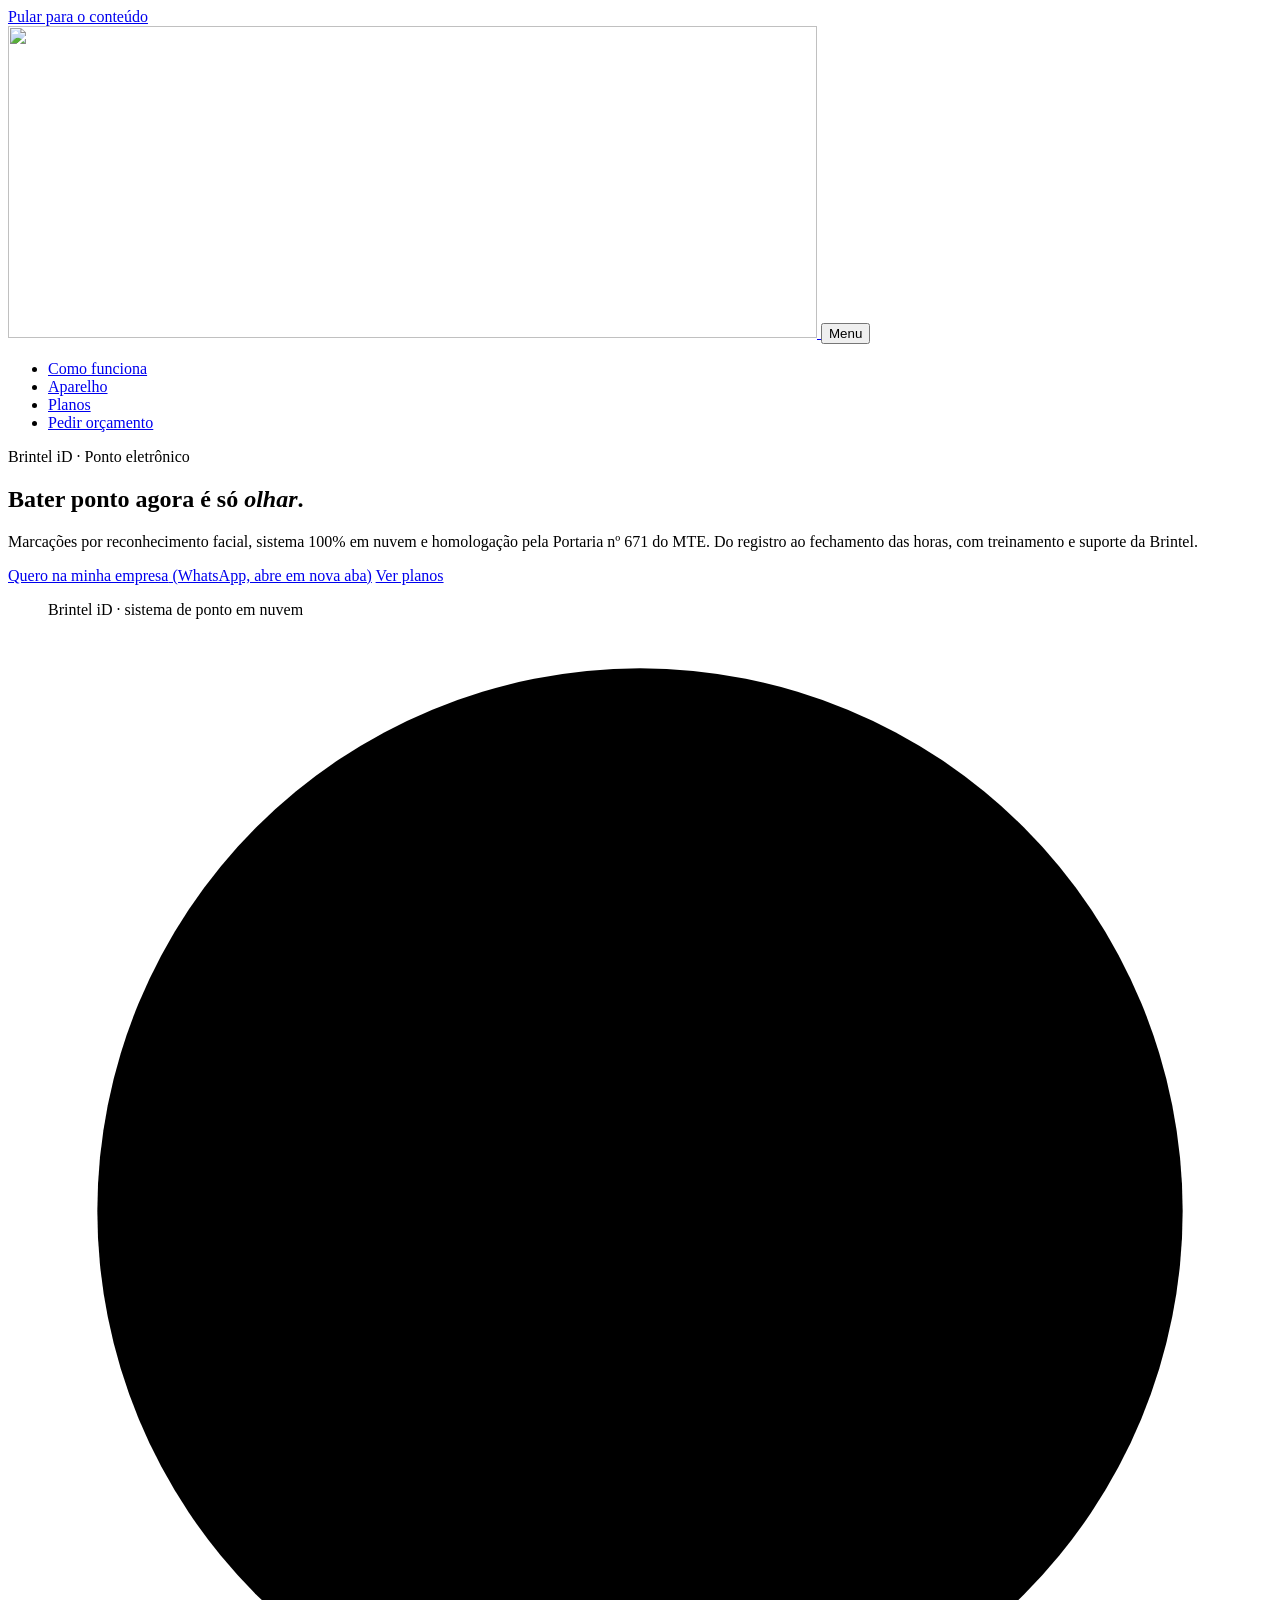
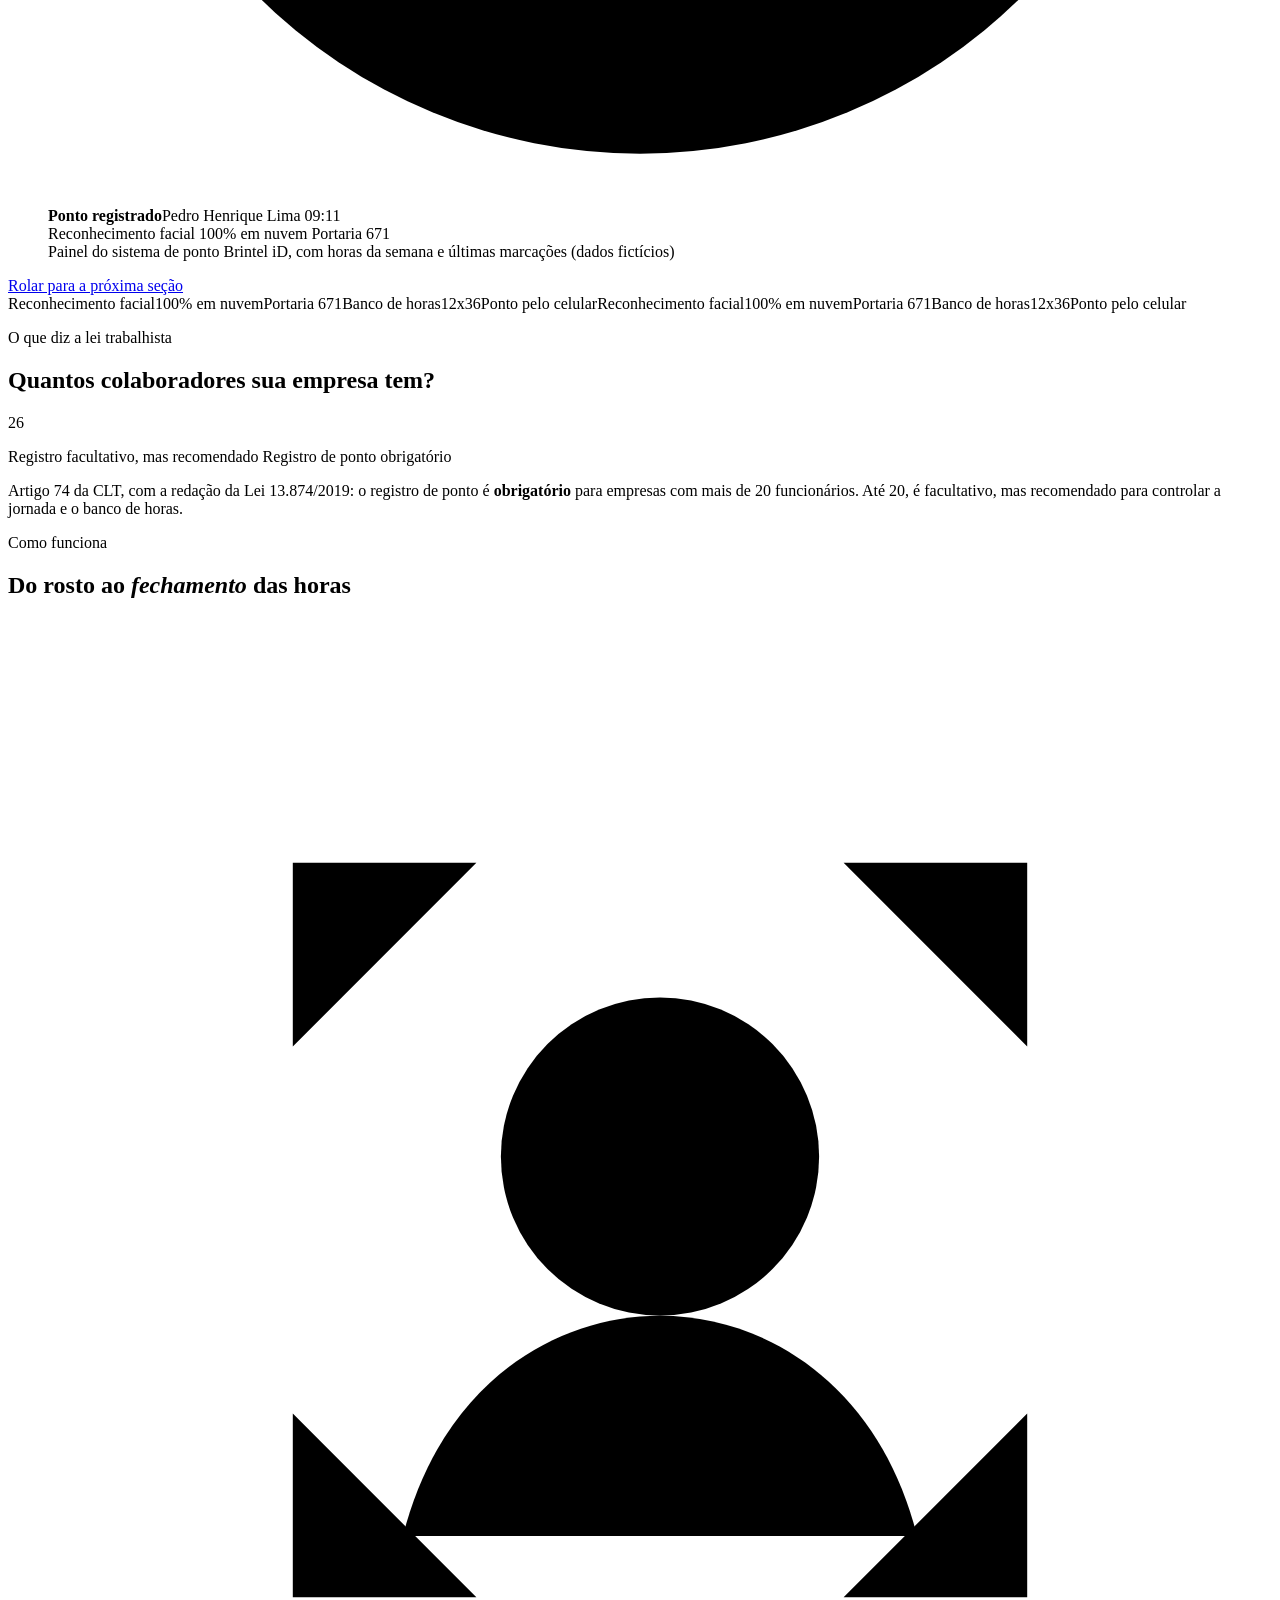
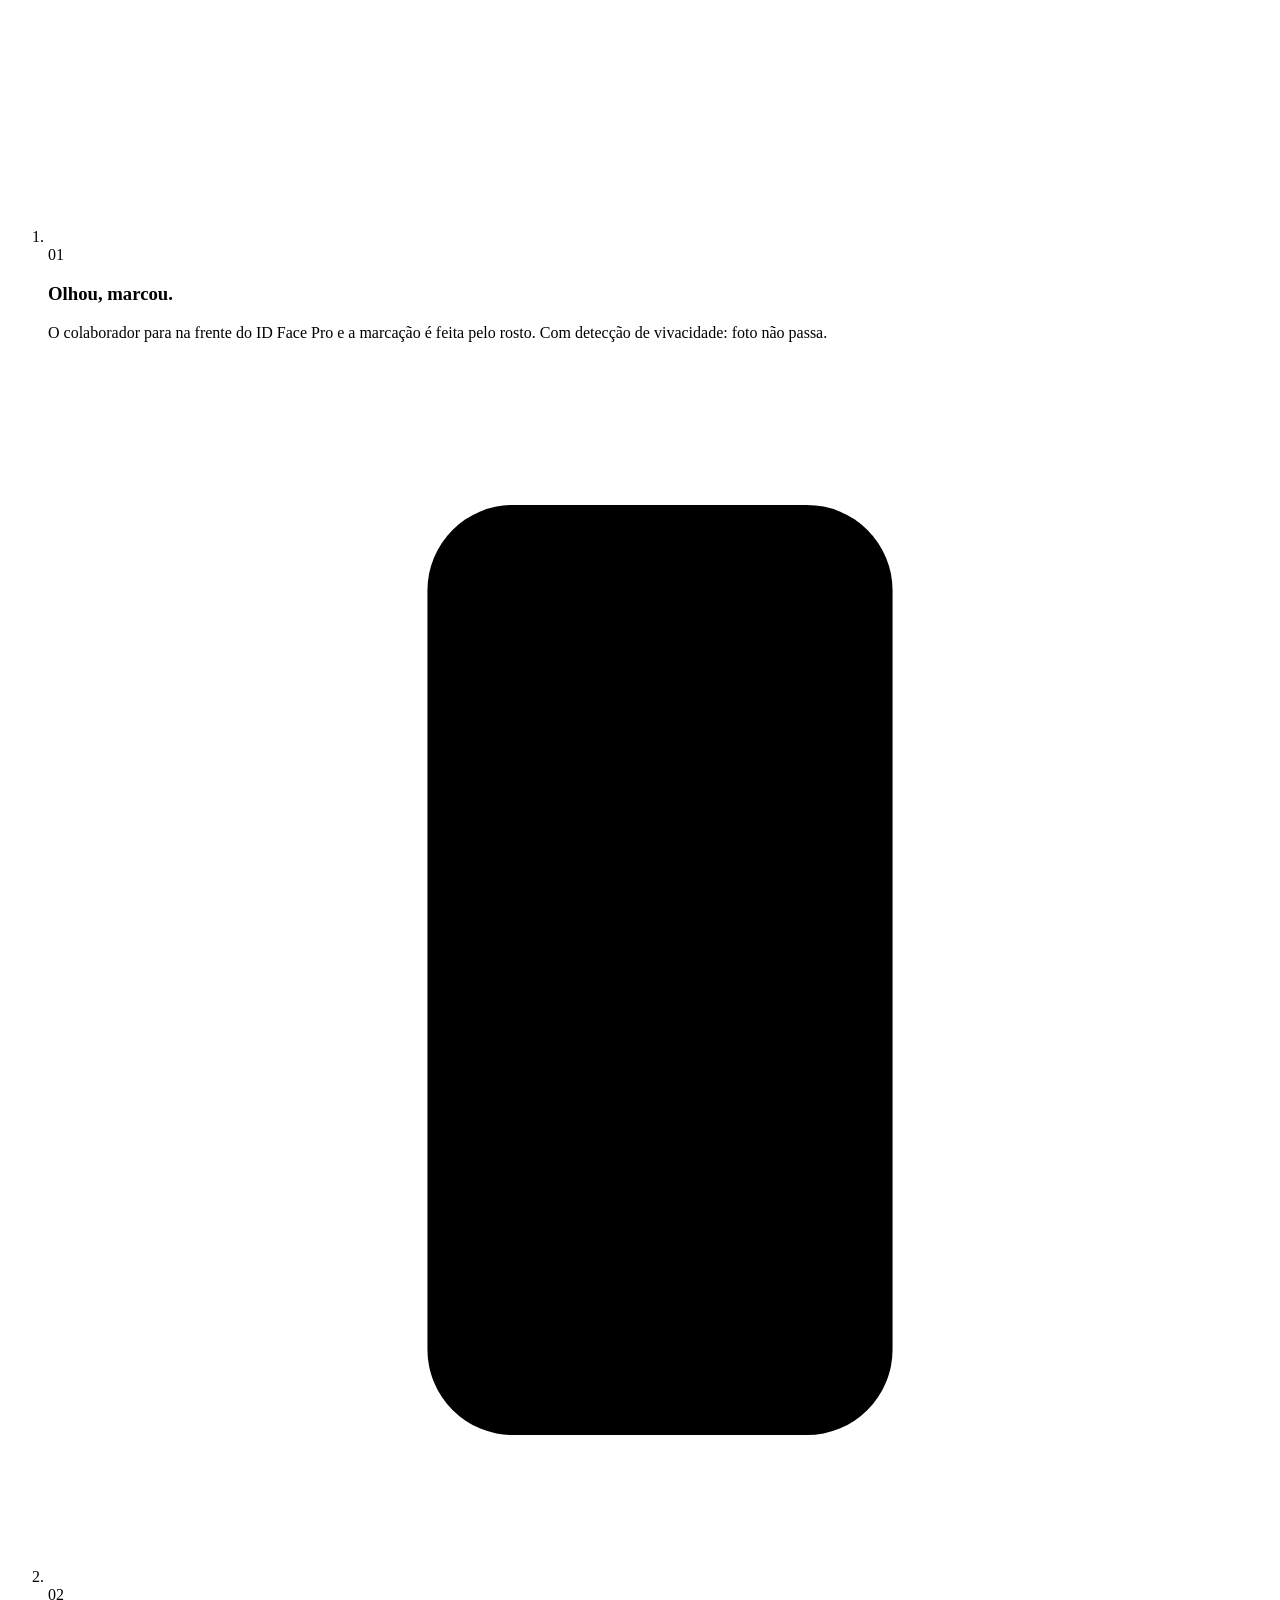
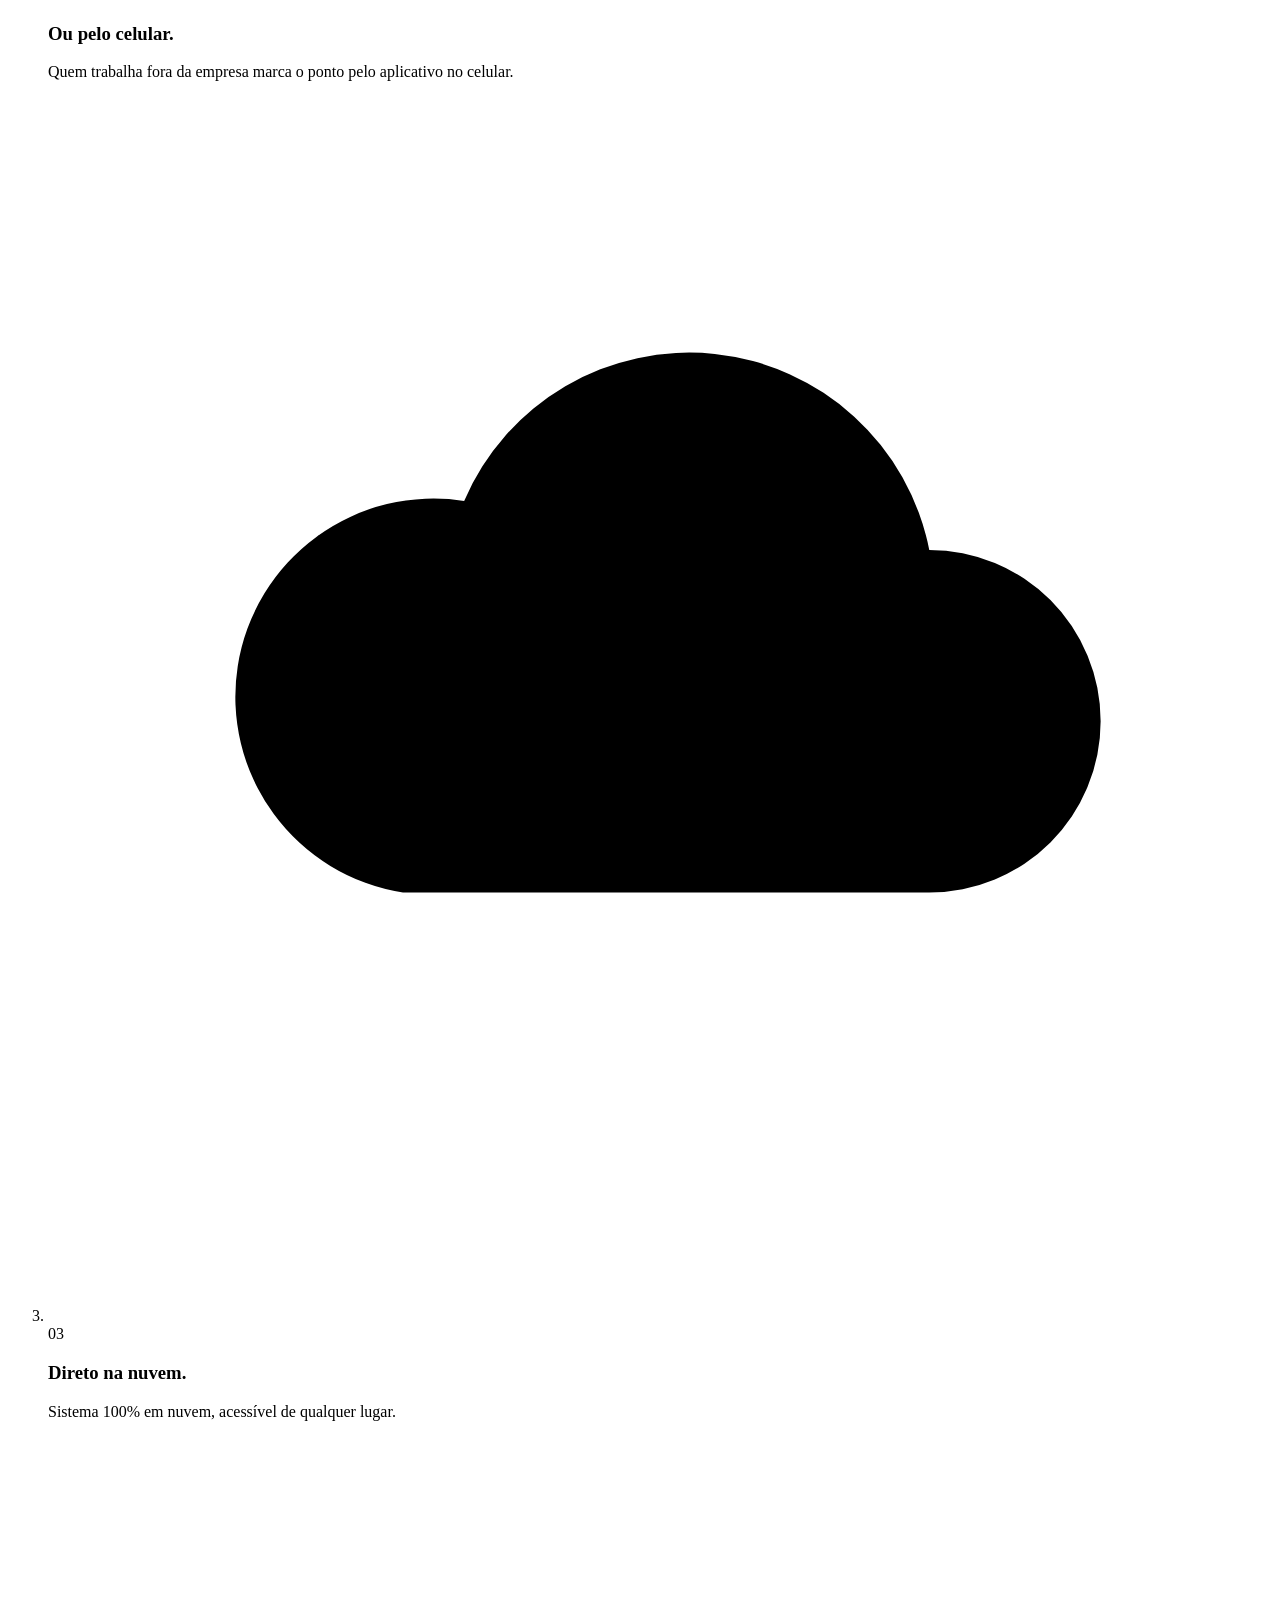
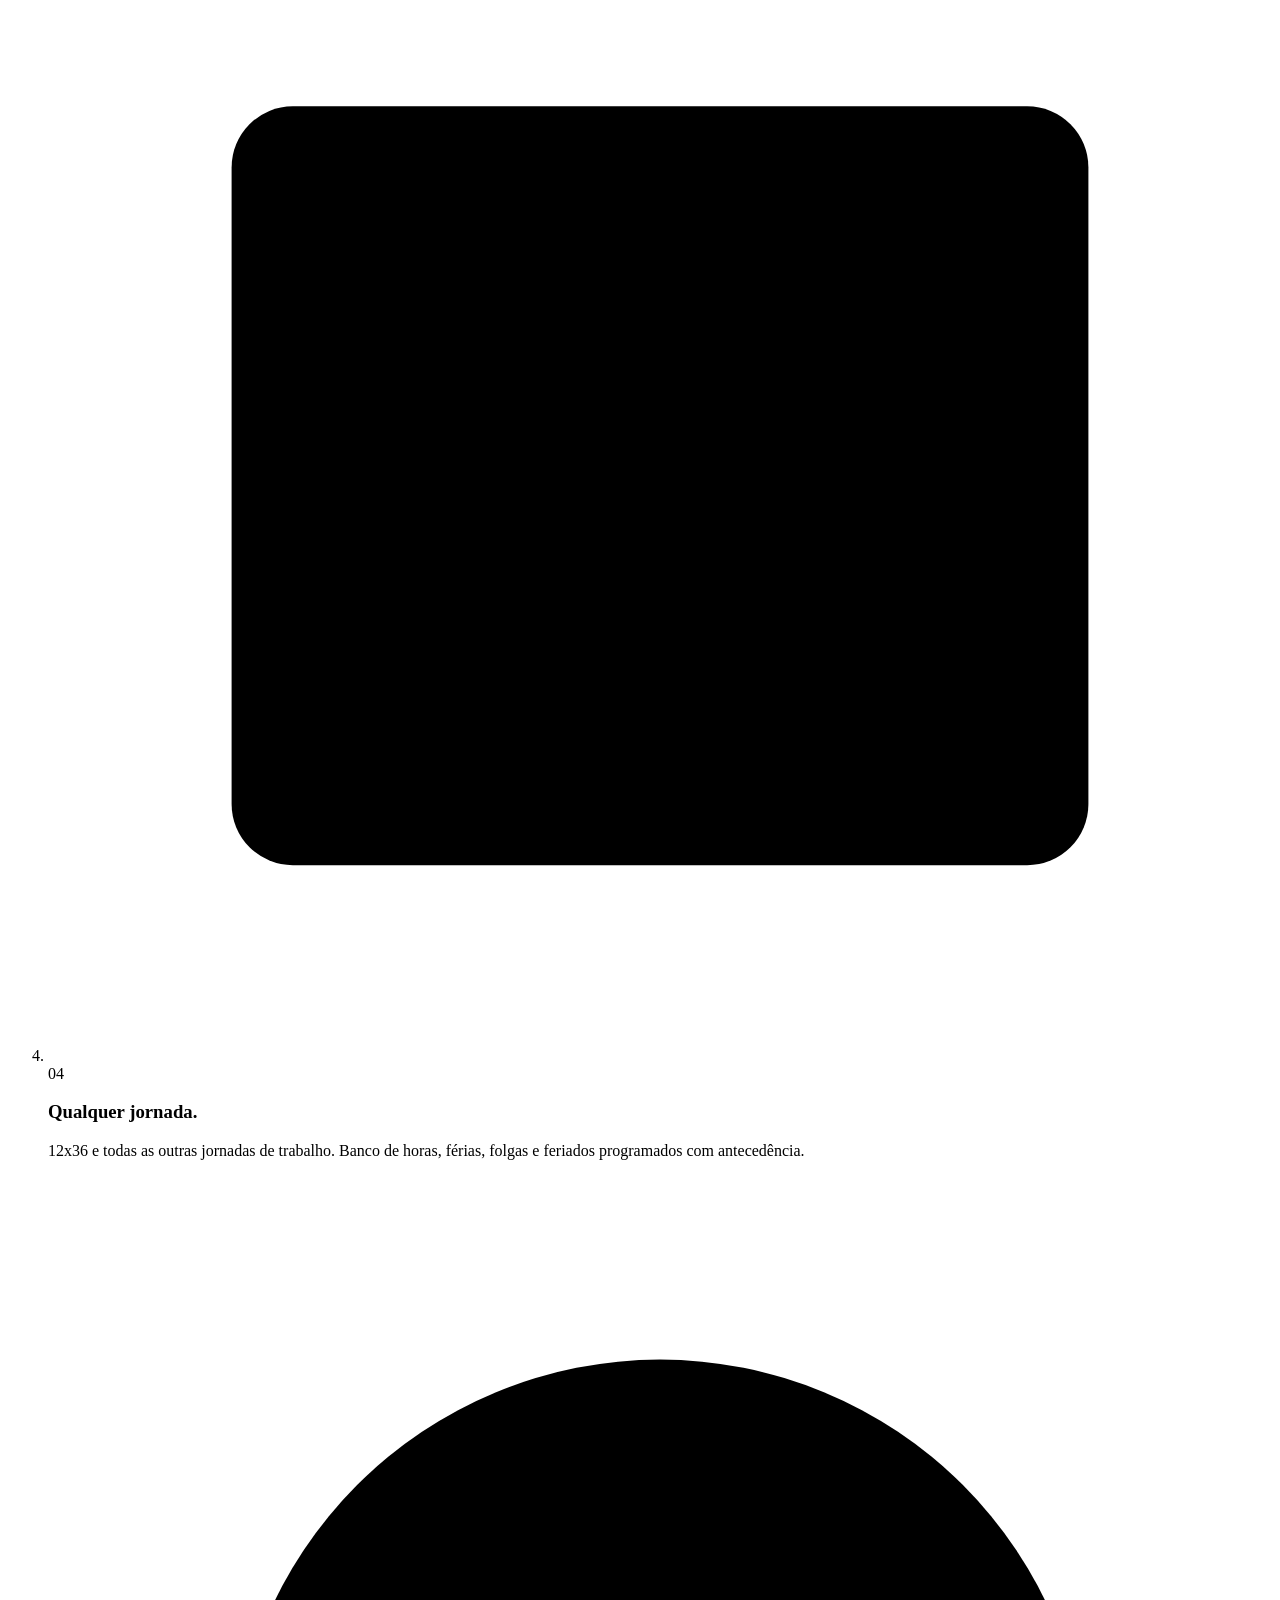
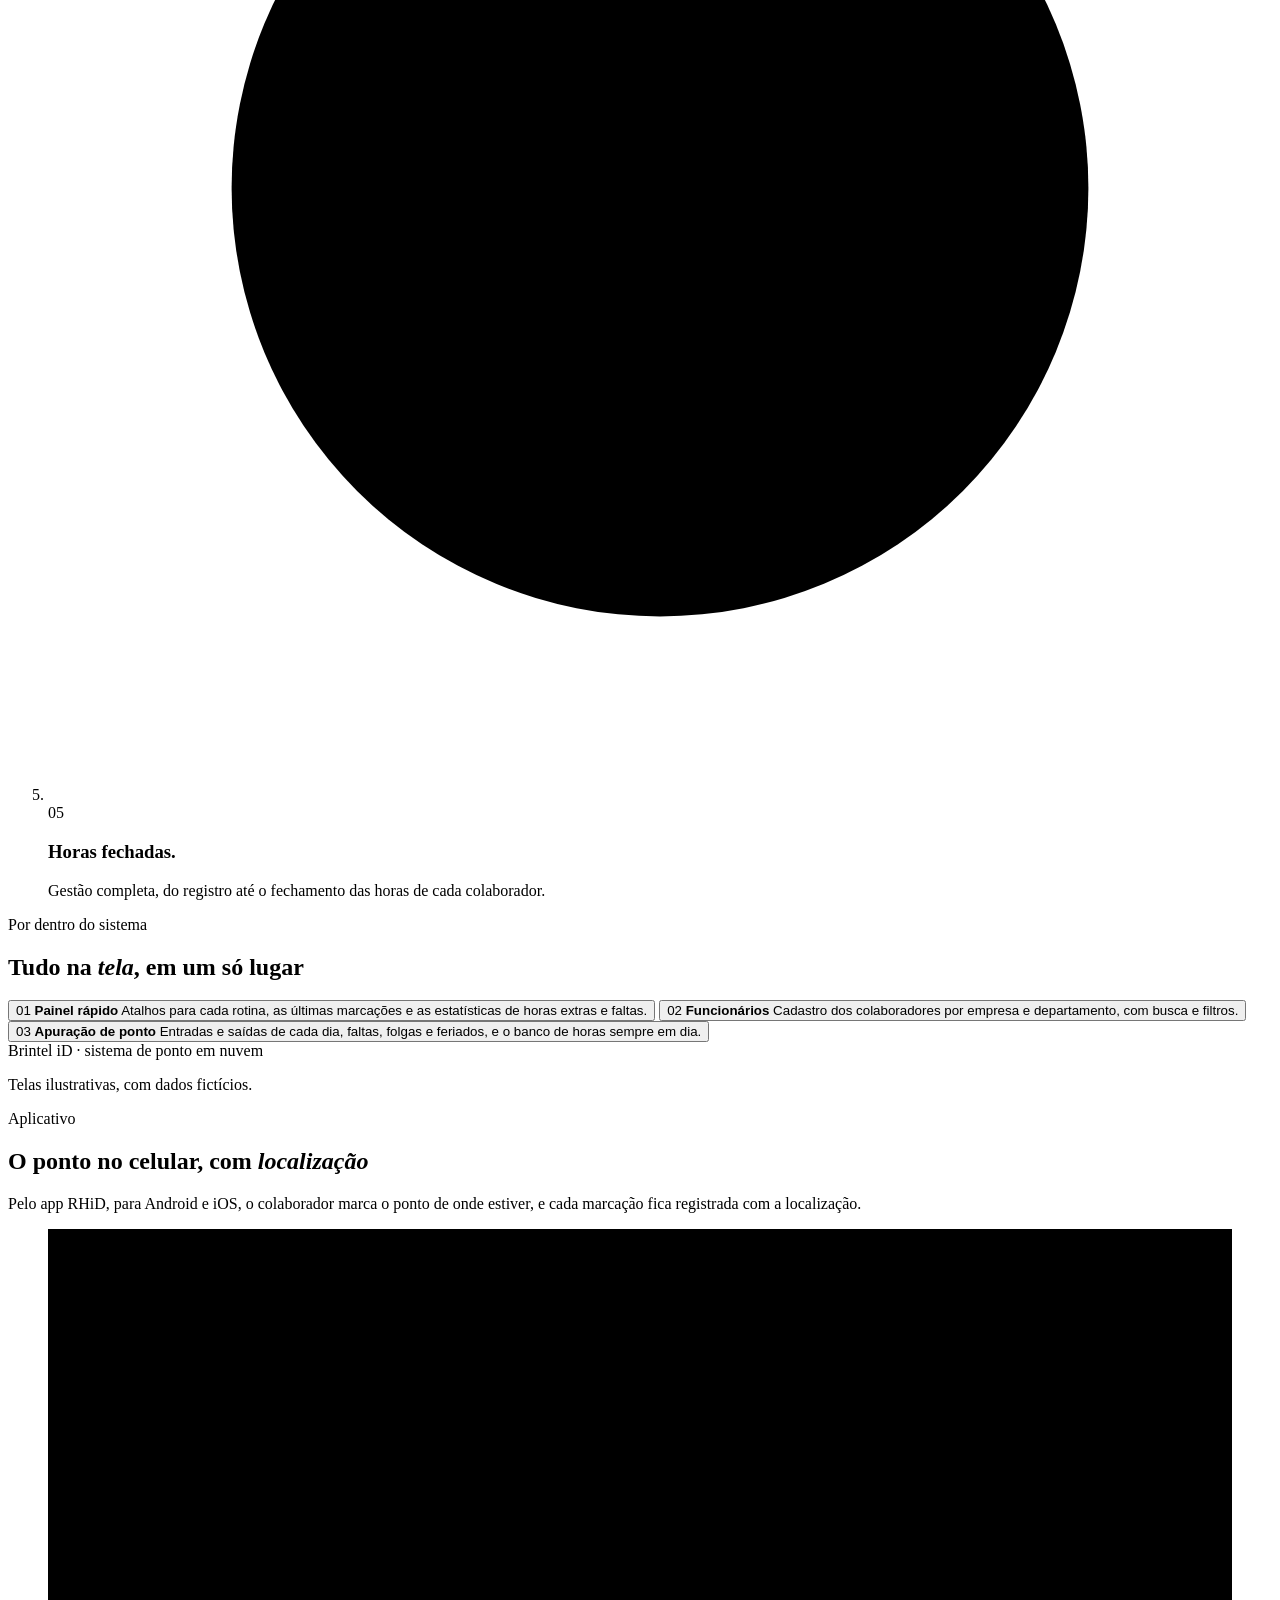
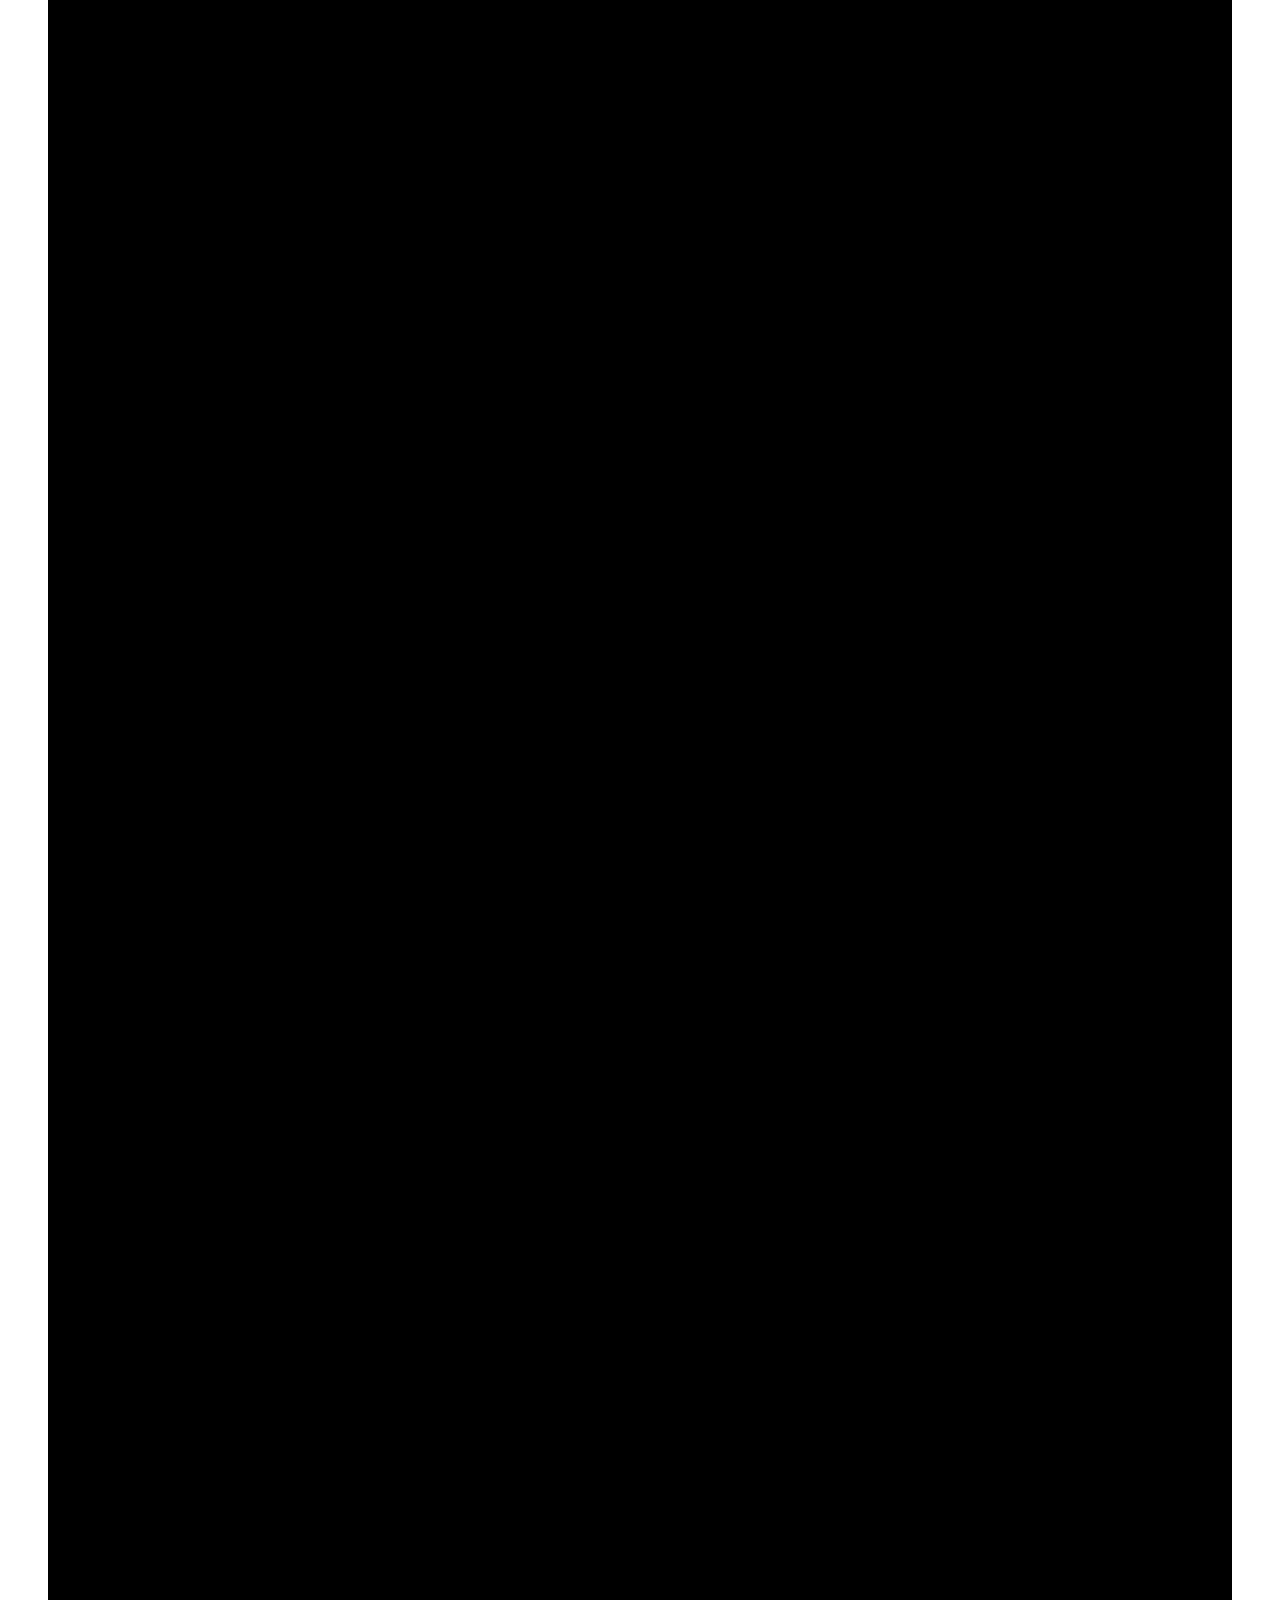
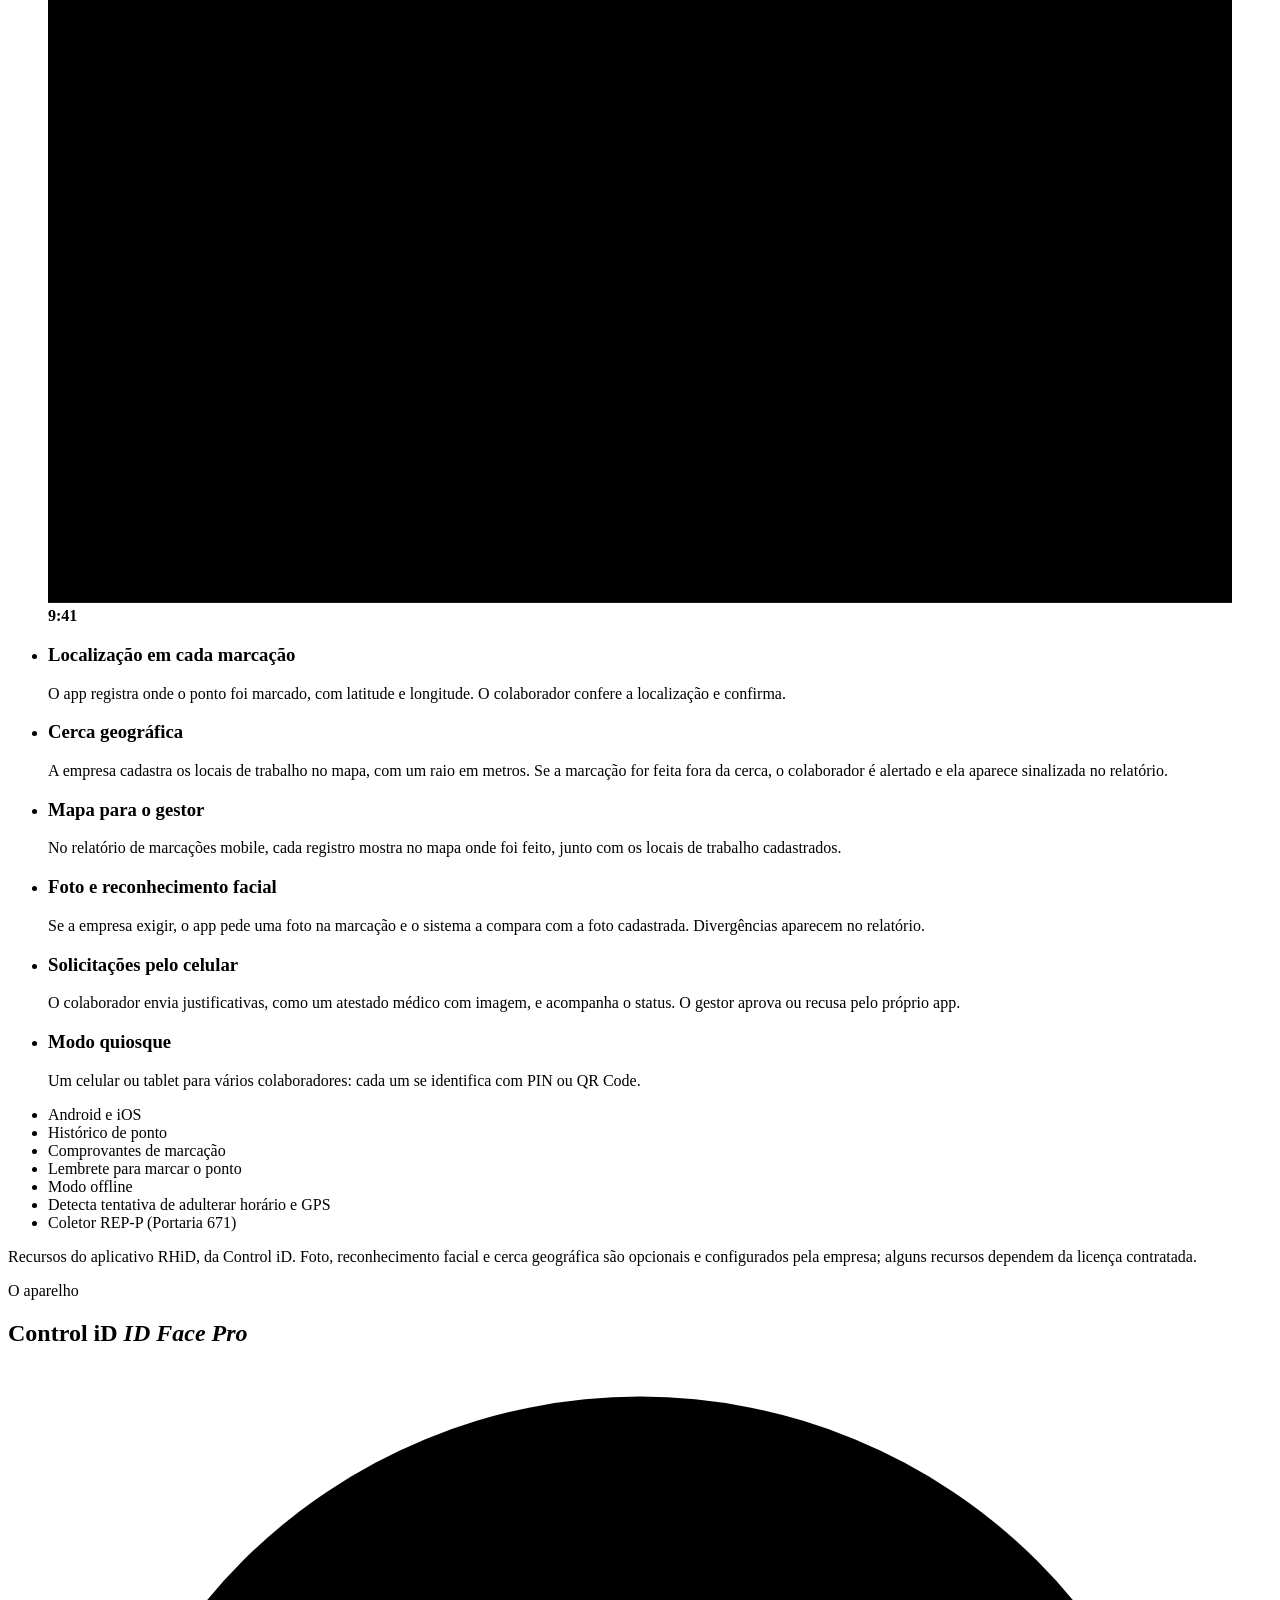
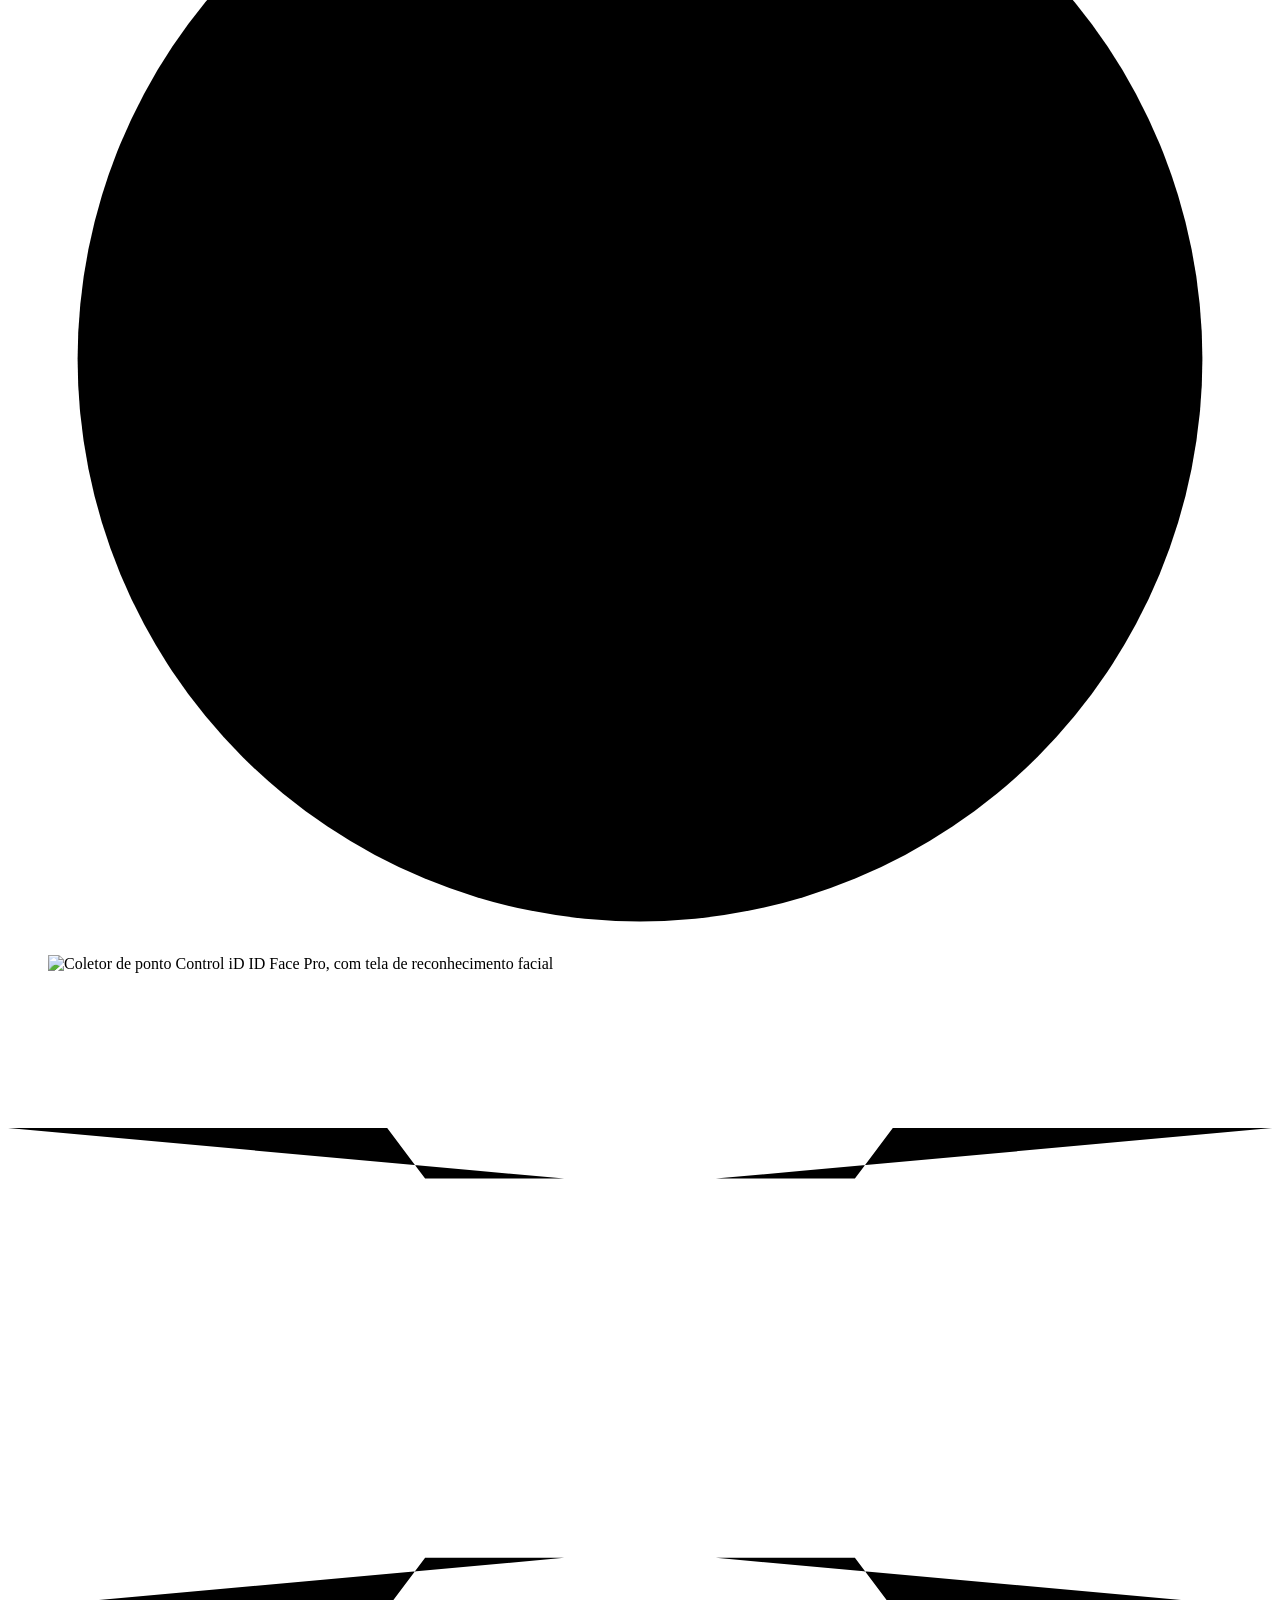
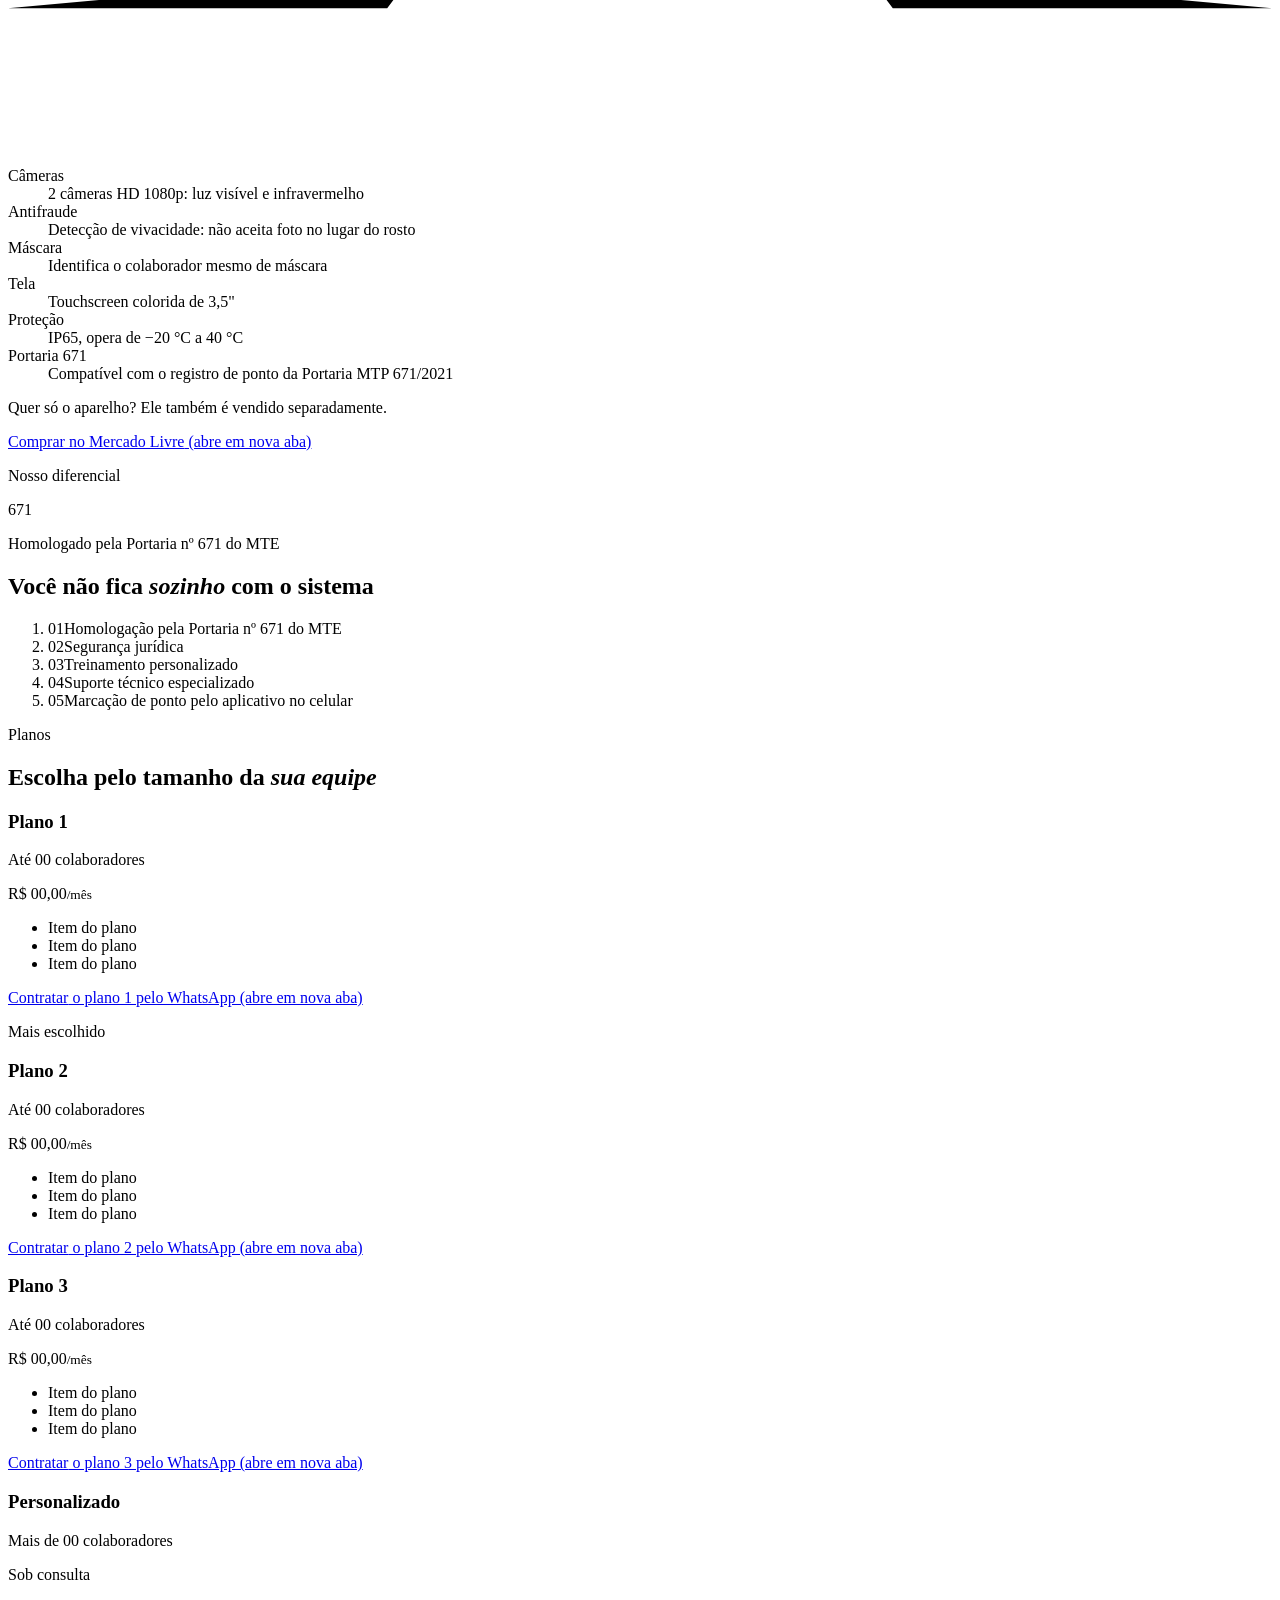
==== commit a67f4646: "Nova home: visual escuro, celular 3D e relógio da central - Abertura com celular 3D (phone.glb) que " ====
--- a/brintel-id/index.html
+++ b/brintel-id/index.html
@@ -16,17 +16,17 @@
       name="description"
       content="Brintel iD: ponto eletrônico por reconhecimento facial, 100% em nuvem e homologado pela Portaria nº 671 do MTE. Do registro ao fechamento das horas, com treinamento e suporte. Pará de Minas - MG."
     />
-    <script type="module" crossorigin src="/brintel/assets/brintelId-pNTjn_lo.js"></script>
-    <link rel="modulepreload" crossorigin href="/brintel/assets/island-3vHnokeJ.js">
-    <link rel="stylesheet" crossorigin href="/brintel/assets/island-B5L6M4S2.css">
-    <link rel="stylesheet" crossorigin href="/brintel/assets/brintelId-WBA9WHAb.css">
+    <script type="module" crossorigin src="/brintel/assets/brintelId-D2wnKNg_.js"></script>
+    <link rel="modulepreload" crossorigin href="/brintel/assets/island-uWJZnCn4.js">
+    <link rel="stylesheet" crossorigin href="/brintel/assets/island-CSUI85xO.css">
+    <link rel="stylesheet" crossorigin href="/brintel/assets/brintelId-zi93O6yg.css">
   </head>
   <body class="page-id">
     <a class="skip-link" href="#conteudo">Pular para o conteúdo</a>
 
     <div class="lp-progress" aria-hidden="true"><i></i></div>
 
-    <!-- Menu da landing page Brintel iD: só âncoras da própria página + WhatsApp -->
+    <!-- Menu da landing page Brintel iD: âncoras da própria página e um só botão (orçamento); o WhatsApp fica no hero, na chamada final, no rodapé e no atalho do celular -->
 <header class="island island--id" id="island">
   <a class="island__brand" href="#conteudo" aria-label="Brintel iD, início da página">
     <img class="island__logo-id" src="/brintel/img/brintel-id-logo.png" alt="" width="809" height="312" />
@@ -40,21 +40,11 @@
       <li><a href="#como-funciona">Como funciona</a></li>
       <li><a href="#aparelho">Aparelho</a></li>
       <li><a href="#planos">Planos</a></li>
-      <li><a href="#contato">Contato</a></li>
-      <li>
-        <a
-          class="island__cta"
-          href="https://wa.me/553732369900?text=Quero%20conhecer%20o%20Brintel%20iD"
-          target="_blank"
-          rel="noopener"
-          >Falar no WhatsApp<span class="sr-only"> (abre em nova aba)</span></a
-        >
-      </li>
+      <li><a class="island__cta" href="#orcamento">Pedir orçamento</a></li>
     </ul>
   </nav>
 </header>
-    <div class="grain" aria-hidden="true"></div>
-<div class="cursor" aria-hidden="true"><span class="cursor__ring"></span><span class="cursor__dot"></span></div>
+    <div class="backdrop" aria-hidden="true"></div>
 
     <main id="conteudo">
       <!-- 1. Abertura ------------------------------------------------------------ -->
@@ -525,13 +515,101 @@
               >Contratar<span class="sr-only"> o plano 3 pelo WhatsApp (abre em nova aba)</span></a
             >
           </article>
-        </div>
-      </section>
-
-      <!-- 7. Chamada final ----------------------------------------------------------- -->
+          <article class="plan" aria-labelledby="plano-personalizado">
+            <h3 class="plan__name" id="plano-personalizado">Personalizado</h3>
+            <p class="plan__range">Mais de <span class="pending">00</span> colaboradores</p>
+            <p class="plan__price plan__price--text">Sob consulta</p>
+            <ul class="plan__features">
+              <li><span class="pending">Item do plano</span></li>
+              <li><span class="pending">Item do plano</span></li>
+              <li><span class="pending">Item do plano</span></li>
+            </ul>
+            <a
+              class="plan__cta"
+              href="https://wa.me/553732369900?text=Quero%20um%20plano%20personalizado%20do%20Brintel%20iD"
+              target="_blank"
+              rel="noopener"
+              >Falar com consultor<span class="sr-only"> sobre o plano personalizado pelo WhatsApp (abre em nova aba)</span></a
+            >
+          </article>
+        </div>
+      </section>
+
+      <!-- 7. Orçamento: o pedido entra direto no CRM da Brintel (src/lead.js) -------- -->
+      <section class="lp-form" id="orcamento" aria-labelledby="orcamento-titulo">
+        <div class="lp-form__text">
+          <p class="lp-kicker">Orçamento</p>
+          <h2 class="lp-title lp-title--sm" id="orcamento-titulo">Receba o orçamento para a <em>sua empresa</em></h2>
+          <p class="lp-form__lead">
+            Conte quantos funcionários batem ponto e a Brintel te chama no WhatsApp com as opções de locação e de
+            aquisição do aparelho.
+          </p>
+        </div>
+
+        <form class="lead-form" id="lead-form" novalidate>
+          <div class="lead-form__grid">
+            <label class="lead-field">
+              <span>Seu nome</span>
+              <input name="nome" autocomplete="name" required minlength="2" maxlength="80" />
+            </label>
+            <label class="lead-field">
+              <span>Empresa</span>
+              <input name="empresa" autocomplete="organization" required minlength="2" maxlength="80" />
+            </label>
+            <label class="lead-field">
+              <span>WhatsApp</span>
+              <input name="whatsapp" type="tel" inputmode="tel" autocomplete="tel-national" required placeholder="(37) 99999-9999" />
+            </label>
+            <label class="lead-field">
+              <span>Cidade</span>
+              <input name="cidade" autocomplete="address-level2" maxlength="60" />
+            </label>
+            <label class="lead-field">
+              <span>Funcionários</span>
+              <select name="funcionarios" required>
+                <option value="">Selecione</option>
+                <option>Até 10</option>
+                <option>11 a 20</option>
+                <option>21 a 50</option>
+                <option>51 a 100</option>
+                <option>Mais de 100</option>
+              </select>
+            </label>
+            <label class="lead-field">
+              <span>Interesse</span>
+              <select name="tipo">
+                <option value="">Ainda não sei</option>
+                <option value="Ponto eletrônico (locação)">Locação (mensalidade)</option>
+                <option value="Ponto eletrônico (aquisição)">Aquisição do aparelho</option>
+              </select>
+            </label>
+            <label class="lead-field lead-field--wide">
+              <span>Mensagem <small>(opcional)</small></span>
+              <textarea name="mensagem" rows="3" maxlength="2000"></textarea>
+            </label>
+          </div>
+          <!-- campo isca: gente não vê, robô preenche e o CRM descarta -->
+          <input class="lead-hp" name="empresa_hp" tabindex="-1" autocomplete="off" aria-hidden="true" />
+          <p class="lead-form__legal">
+            Ao enviar, você concorda com a
+            <a href="https://brintel.com.br/politicaprivacidade.html" target="_blank" rel="noopener">Política de Privacidade</a>.
+          </p>
+          <p class="lead-form__msg" role="status" aria-live="polite"></p>
+          <button class="btn btn--big" type="submit">Pedir orçamento</button>
+        </form>
+      </section>
+
+      <!-- 8. Chamada final ----------------------------------------------------------- -->
       <section class="lp-cta" aria-labelledby="cta-titulo">
         <p class="lp-kicker">Conheça agora o Brintel iD</p>
-        <h2 class="lp-cta__title" id="cta-titulo">Sua empresa merece a segurança <em>Brintel</em>.</h2>
+        <h2 class="lp-cta__title" id="cta-titulo">
+          <span class="lp-cta__line">Sua empresa</span>
+          <span class="lp-cta__line">merece a</span>
+          <span class="lp-cta__line lp-cta__line--logo"
+            >segurança
+            <span class="lp-cta__logo"><img src="/brintel/img/brintel-id-logo.png" alt="Brintel iD" width="809" height="312" loading="lazy" /></span
+          ></span>
+        </h2>
         <a
           class="btn btn--big magnetic"
           href="https://wa.me/553732369900?text=Quero%20o%20Brintel%20iD%20na%20minha%20empresa"
@@ -588,22 +666,63 @@
   <div class="footer__credits">
   <p>
     Site desenvolvido por
-    <a href="https://kuei-web.vercel.app" target="_blank" rel="noopener">Kuei WebStudio<span class="sr-only"> (abre em nova aba)</span></a>
+    <a href="https://kuei-web.vercel.app" target="_blank" rel="noopener">Kuei WebDesign<span class="sr-only"> (abre em nova aba)</span></a>
   </p>
-  <a href="https://brintel.com.br/privacidade/" target="_blank" rel="noopener"
+  <a href="https://brintel.com.br/politicaprivacidade.html" target="_blank" rel="noopener"
     >Política de Privacidade<span class="sr-only"> (abre em nova aba)</span></a
   >
 </div>
 </footer>
 
-    <!-- Atalho fixo no celular, depois da abertura -->
+    <!-- Botão flutuante do WhatsApp, depois da abertura (some no rodapé, que já tem o WhatsApp) -->
     <a
       class="lp-dock"
       href="https://wa.me/553732369900?text=Quero%20o%20Brintel%20iD%20na%20minha%20empresa"
       target="_blank"
       rel="noopener"
-      >Quero o Brintel iD<span class="sr-only"> (WhatsApp, abre em nova aba)</span></a
+      ><svg viewBox="0 0 24 24" aria-hidden="true">
+        <path
+          d="M17.47 14.38c-.3-.15-1.76-.87-2.03-.97-.27-.1-.47-.15-.67.15-.2.3-.77.97-.94 1.17-.17.2-.35.22-.65.07-.3-.15-1.26-.46-2.4-1.48-.89-.79-1.49-1.77-1.66-2.07-.17-.3-.02-.46.13-.61.13-.13.3-.35.45-.52.15-.17.2-.3.3-.5.1-.2.05-.37-.03-.52-.07-.15-.67-1.62-.92-2.22-.24-.58-.49-.5-.67-.51h-.57c-.2 0-.52.07-.79.37-.27.3-1.04 1.02-1.04 2.48s1.07 2.88 1.21 3.07c.15.2 2.1 3.2 5.08 4.49.71.31 1.26.49 1.69.63.71.23 1.36.2 1.87.12.57-.08 1.76-.72 2-1.41.25-.7.25-1.29.17-1.41-.07-.12-.27-.2-.57-.35zM12.05 21.5h-.01a9.43 9.43 0 0 1-4.8-1.32l-.35-.2-3.57.93.95-3.48-.22-.36a9.4 9.4 0 0 1-1.44-5.02c0-5.2 4.24-9.44 9.45-9.44 2.52 0 4.89.99 6.67 2.77a9.37 9.37 0 0 1 2.76 6.68c0 5.21-4.24 9.44-9.44 9.44zm8.04-17.48A11.29 11.29 0 0 0 12.05.7C5.78.7.68 5.8.68 12.06c0 2 .52 3.96 1.52 5.68L.58 23.7l6.1-1.6a11.33 11.33 0 0 0 5.37 1.37h.01c6.26 0 11.36-5.1 11.36-11.36 0-3.04-1.18-5.89-3.33-8.04z"
+        /></svg
+      ><span class="sr-only">Falar com a Brintel no WhatsApp (abre em nova aba)</span></a
     >
+
+    <!-- Antes de abrir o WhatsApp: nome, empresa e equipe vão para o CRM e a conversa já começa com eles -->
+    <dialog class="wa-gate" id="wa-gate" aria-labelledby="wa-gate-titulo" data-lenis-prevent>
+      <form class="lead-form" novalidate>
+        <button class="wa-gate__close" type="button" aria-label="Fechar">×</button>
+        <p class="lp-kicker">WhatsApp</p>
+        <h2 class="wa-gate__title" id="wa-gate-titulo">Antes de abrir a conversa</h2>
+        <p class="wa-gate__lead">Assim a Brintel já te atende sabendo o tamanho da sua equipe.</p>
+        <label class="lead-field">
+          <span>Seu nome</span>
+          <input name="nome" autocomplete="name" required minlength="2" maxlength="80" />
+        </label>
+        <label class="lead-field">
+          <span>Empresa</span>
+          <input name="empresa" autocomplete="organization" required minlength="2" maxlength="80" />
+        </label>
+        <label class="lead-field">
+          <span>WhatsApp</span>
+          <input name="whatsapp" type="tel" inputmode="tel" autocomplete="tel-national" required placeholder="(37) 99999-9999" />
+        </label>
+        <label class="lead-field">
+          <span>Funcionários</span>
+          <select name="funcionarios" required>
+            <option value="">Selecione</option>
+            <option>Até 10</option>
+            <option>11 a 20</option>
+            <option>21 a 50</option>
+            <option>51 a 100</option>
+            <option>Mais de 100</option>
+          </select>
+        </label>
+        <input class="lead-hp" name="empresa_hp" tabindex="-1" autocomplete="off" aria-hidden="true" />
+        <p class="lead-form__msg" role="status" aria-live="polite"></p>
+        <button class="btn" type="submit">Abrir o WhatsApp</button>
+        <a class="wa-gate__skip" href="https://wa.me/553732369900" target="_blank" rel="noopener">Prefiro ir direto para o WhatsApp</a>
+      </form>
+    </dialog>
 
   </body>
 </html>
